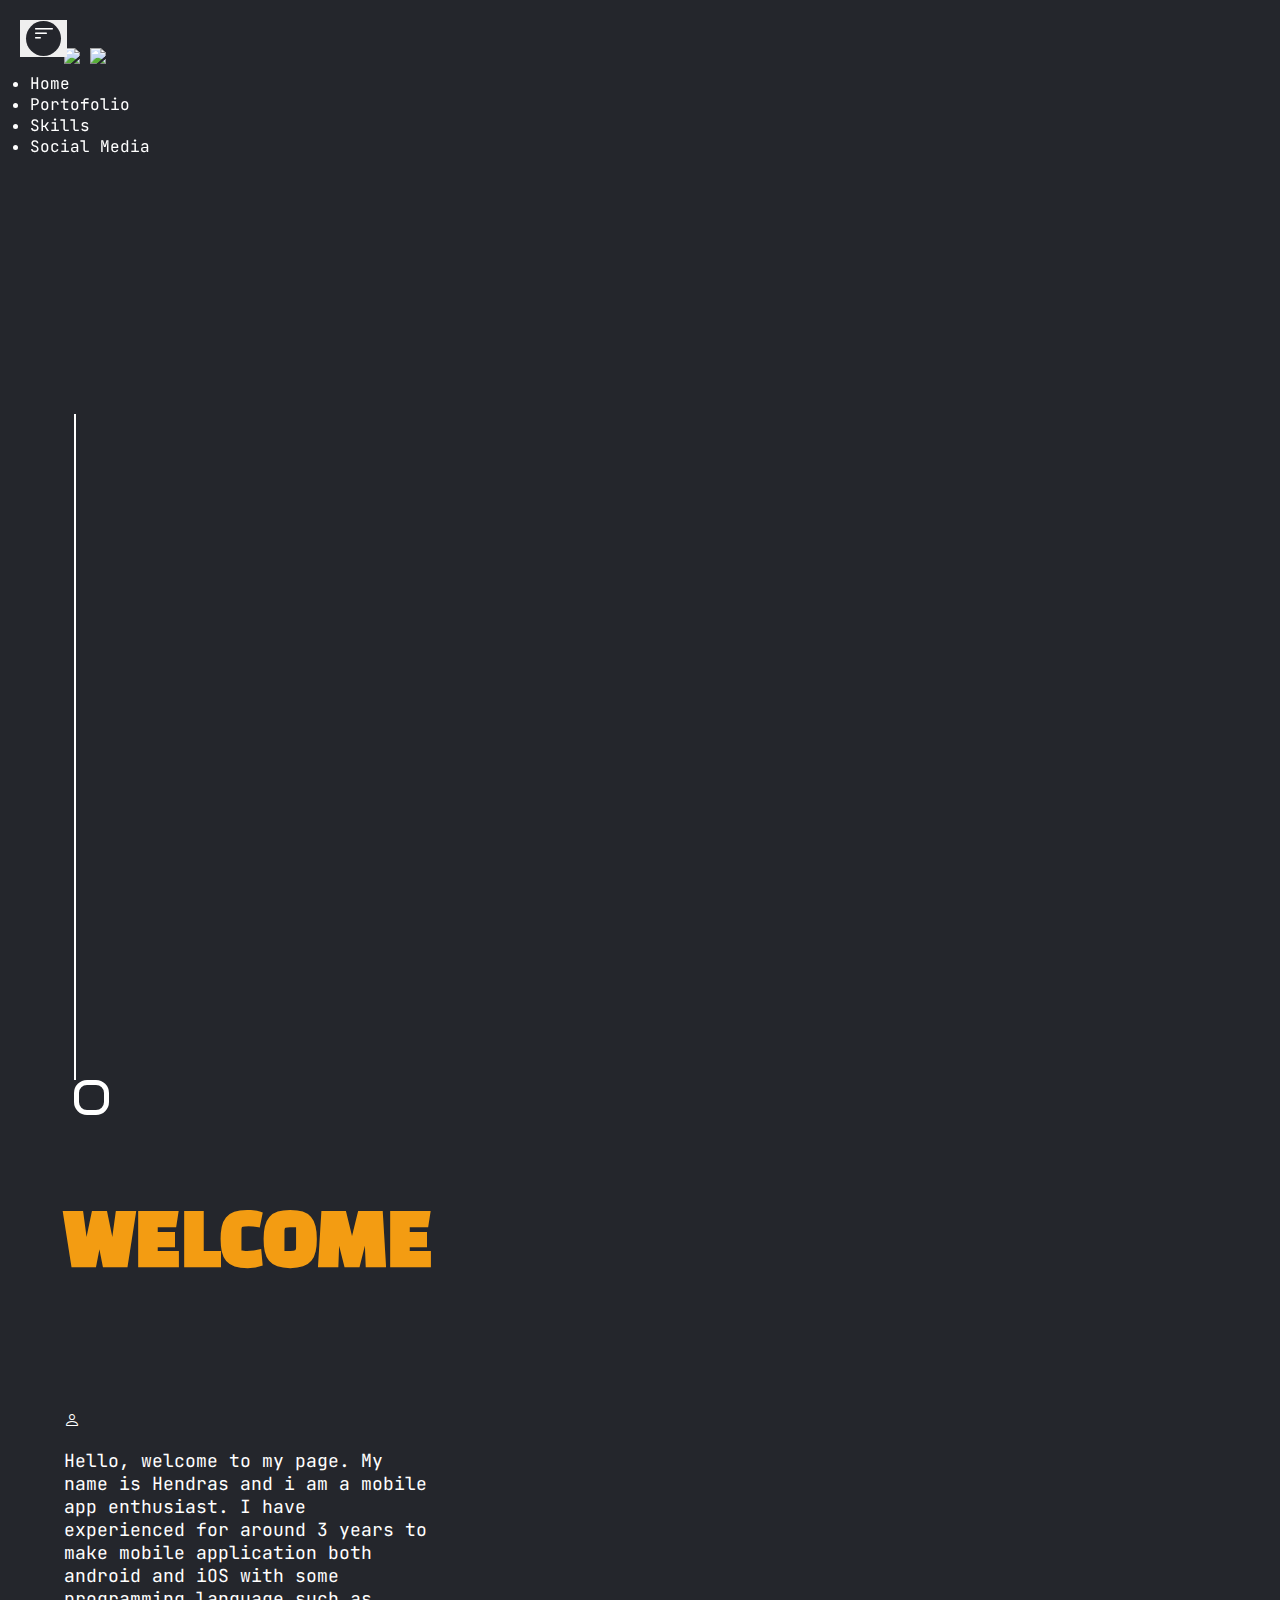
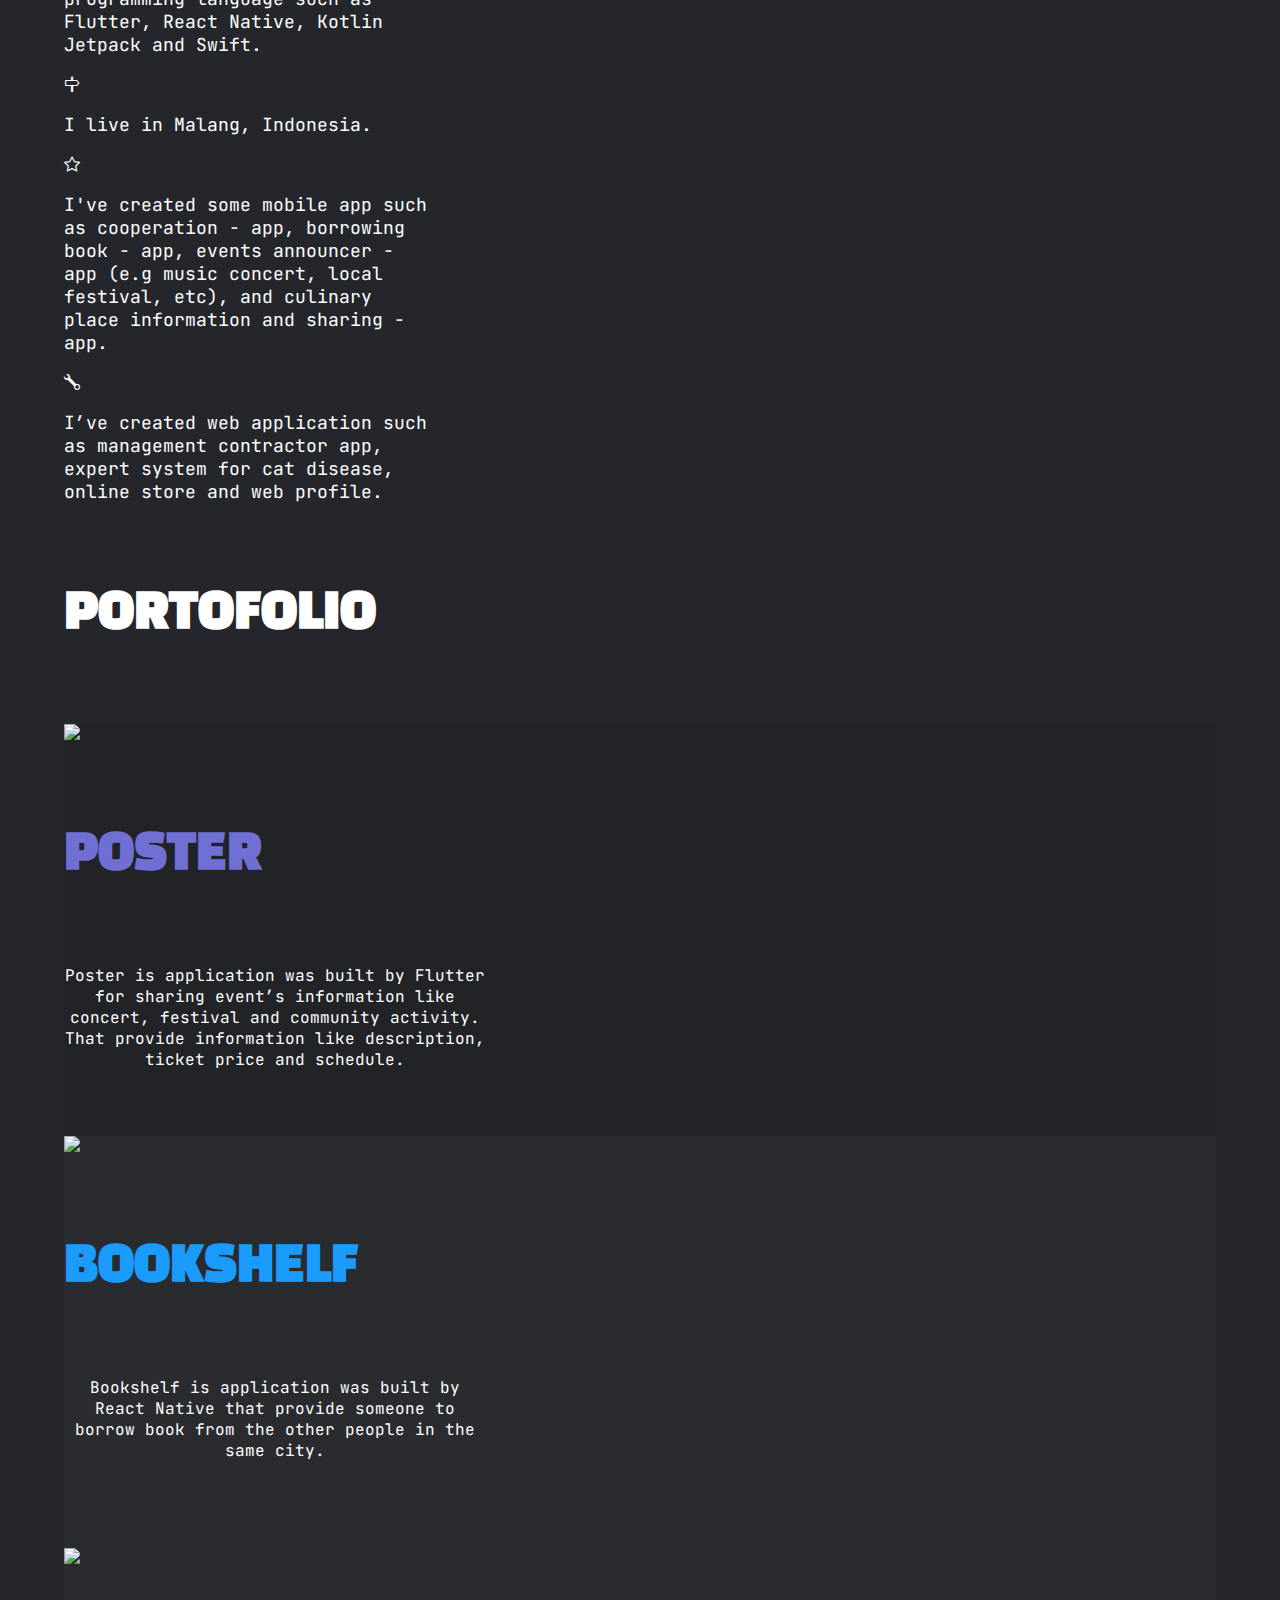
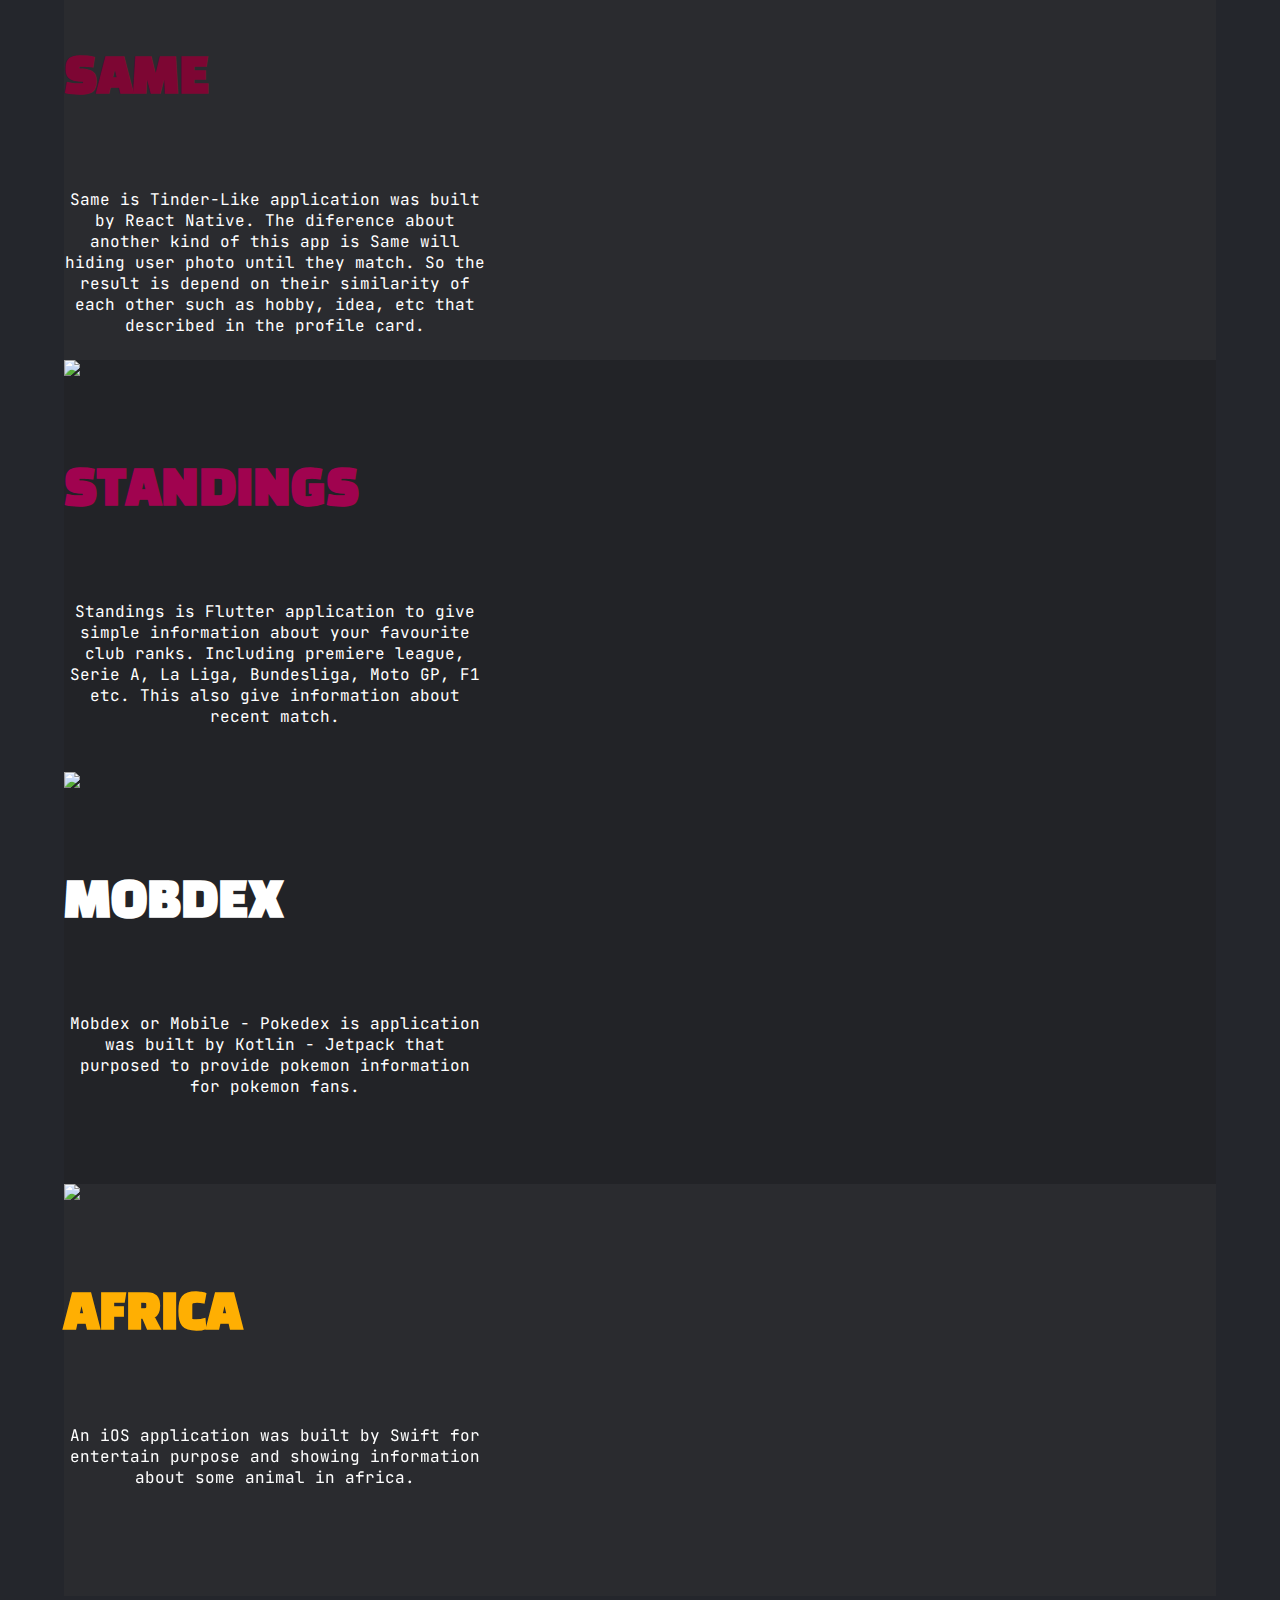
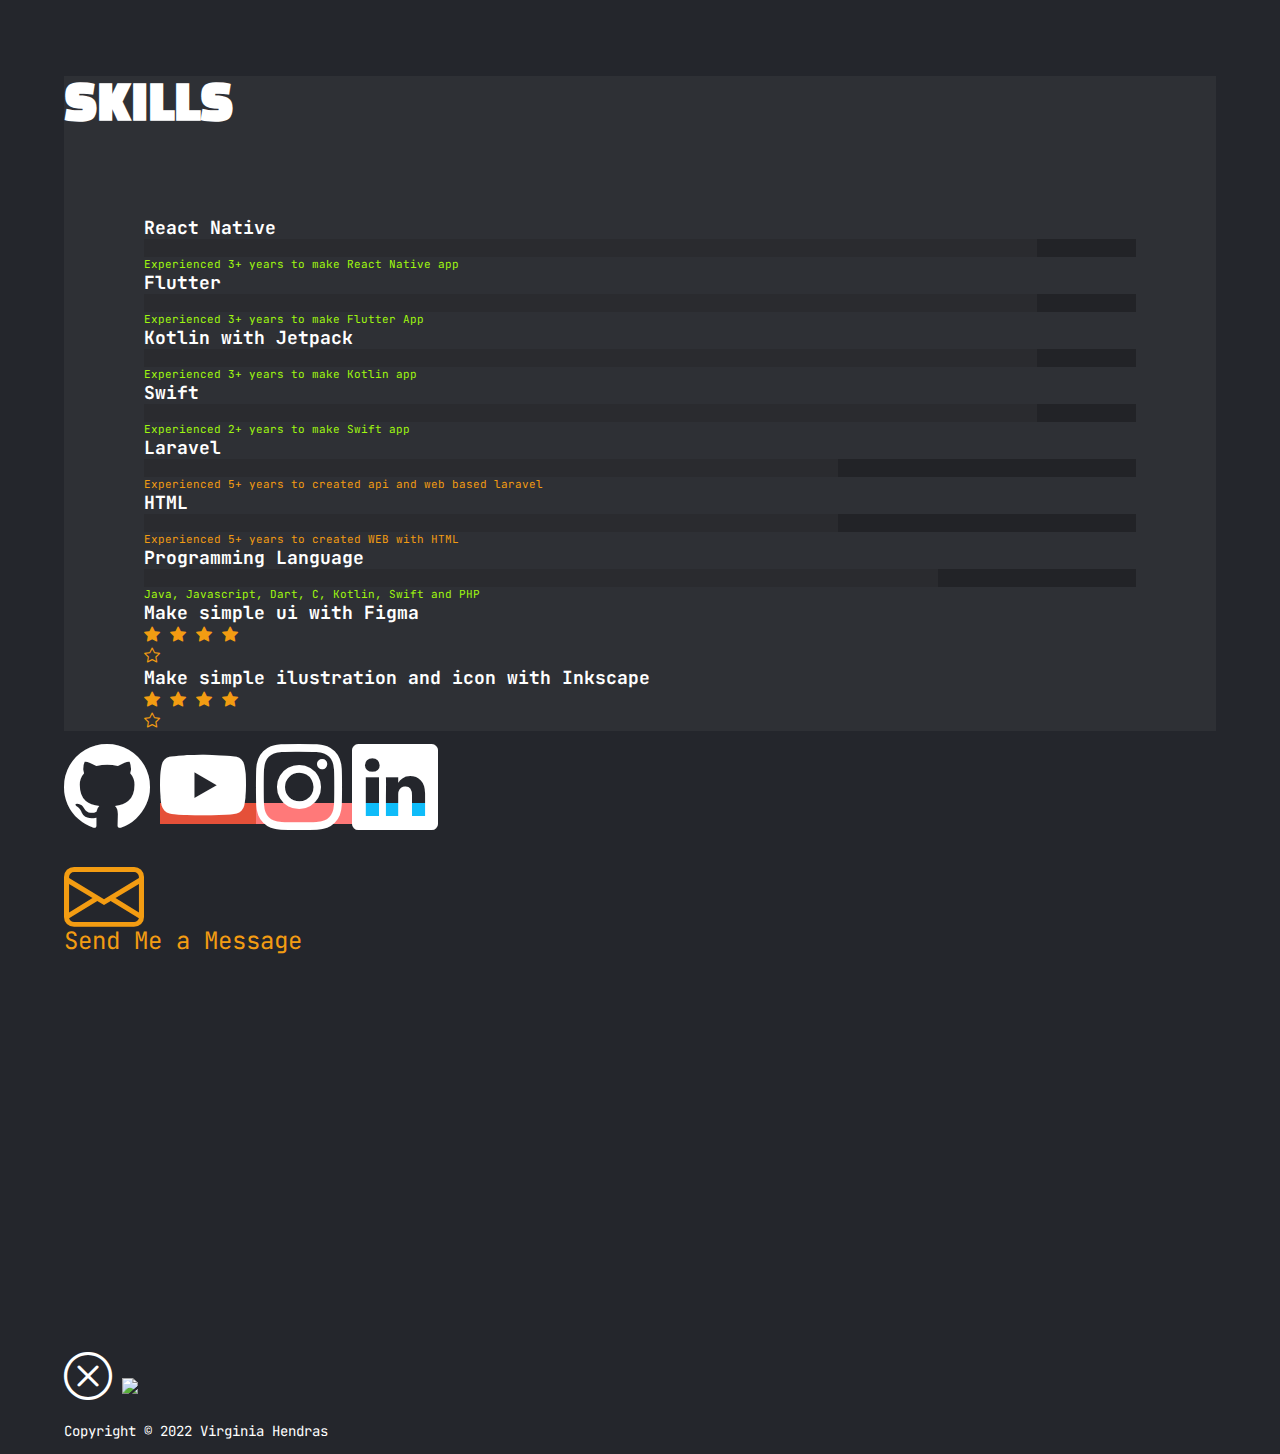
==== index.html @ 64b9069d ":lipstick: Update UI" ====
<!DOCTYPE html>

<html>

<head>
    <meta charset="utf-8">
    <meta name="viewport" content="width=device-width, initial-scale=1, shrink-to-fit=no">

    <!-- FAVICON -->
    <link rel="icon" type="image/x-icon" href="./src/images/favicon.png" />

    <!-- BOOSTRAP -->
    <link href="https://cdn.jsdelivr.net/npm/bootstrap@5.0.2/dist/css/bootstrap.min.css" rel="stylesheet"
        integrity="sha384-EVSTQN3/azprG1Anm3QDgpJLIm9Nao0Yz1ztcQTwFspd3yD65VohhpuuCOmLASjC" crossorigin="anonymous">
    <link rel="stylesheet" href="https://cdn.jsdelivr.net/npm/bootstrap-icons@1.5.0/font/bootstrap-icons.css">

    <!-- GOOGLE FONT -->
    <link href="https://fonts.googleapis.com/css2?family=JetBrains+Mono&display=swap" rel="stylesheet">

    <!-- GOOGLE FONT -->
    <link rel="stylesheet" href="https://fonts.googleapis.com/css?family=Black Han Sans">

    <!-- FEATHER ICON -->
    <script src="https://cdnjs.cloudflare.com/ajax/libs/feather-icons/4.28.0/feather.min.js"
        integrity="sha512-7x3zila4t2qNycrtZ31HO0NnJr8kg2VI67YLoRSyi9hGhRN66FHYWr7Axa9Y1J9tGYHVBPqIjSE1ogHrJTz51g=="
        crossorigin="anonymous" referrerpolicy="no-referrer"></script>

    <!-- CSS -->
    <link href="./src/style.css" rel="stylesheet" />
</head>

<body>
    <div class="main">
        <nav class="navbar navbar-dark menu-button-container">
            <div class="container-fluid">
                <button class="navbar-toggler" type="button" data-bs-toggle="collapse" data-bs-target="#navbarNav"
                    aria-controls="navbarNav" aria-expanded="false" aria-label="Toggle navigation">
                    <div class="d-flex flex-row justify-content-center align-items-center menu-nav-button-container">
                        <i class="bi-filter-left"></i>
                    </div>
                </button>
                <div class="collapse navbar-collapse" id="navbarNav">
                    <ul class="navbar-nav">
                        <li class="nav-item">
                            <a class="nav-link active mt-2" href="#welcome">
                                <div>Home</div>
                            </a>
                        </li>
                        <li class="nav-item">
                            <a class="nav-link" href="#portofolio">
                                <div>Portofolio</div>
                            </a>
                        </li>
                        <li class="nav-item">
                            <a class="nav-link" href="#skills">
                                <div>Skills</div>
                            </a>
                        </li>
                        <li class="nav-item">
                            <a class="nav-link" href="#social-media">
                                <div>Social Media</div>
                            </a>
                        </li>
                    </ul>
                </div>
            </div>
        </nav>

        <div id="welcome">
            <div class="d-flex flex-row justify-content-center">
                <div class="d-flex flex-column align-items-end image-profile-container">
                    <img src="./src/images/profile.jpg" class="mb-3" />
                    <img src="./src/images/mobile-developer-text.png" />
                </div>
                <div class="d-flex align-items-center justify-content-center vertical-divider-container">
                    <div class="vertical-divider">
                    </div>
                    <div class="divider-dot"></div>
                </div>
                <div class="description-profile">
                    <h5 class="welcome-text">WELCOME</h5>
                    <div class="d-flex flex-row mb-3">
                        <i class="bi-person me-3 icon-bullet"></i>
                        <p>
                            Hello, welcome to my page. My name
                            is Hendras and i am a mobile app enthusiast.
                            I have experienced for around 3 years to make mobile application
                            both android and iOS with some programming language such as Flutter, React Native,
                            Kotlin Jetpack and Swift.
                        </p>
                    </div>
                    <div class="d-flex flex-row mb-3">
                        <i class="bi-signpost me-3 icon-bullet"></i>
                        <p>
                            I live in Malang, Indonesia.
                        </p>
                    </div>
                    <div class="d-flex flex-row mb-3">
                        <i class="bi-star me-3 icon-bullet"></i>
                        <p>
                            I've created some mobile app such as
                            cooperation - app, borrowing book
                            - app, events announcer - app (e.g music concert, local festival, etc), and culinary place
                            information and sharing - app.
                        </p>
                    </div>
                    <div class="d-flex flex-row mb-3">
                        <i class="bi-wrench me-3 icon-bullet"></i>
                        <p>
                            I’ve created web application such as management contractor app,
                            expert system for cat disease, online store and web
                            profile.
                        </p>
                    </div>
                </div>
            </div>
        </div>

        <div id="portofolio" class="d-flex flex-column align-items-center">
            <h5 class="mb-5 mr-auto ml-auto subtitle">PORTOFOLIO</h5>
            <div class="row portofilio-list-container">

                <div
                    class="d-flex flex-column justify-content-center align-items-center col-md-6 portofolio-odd portofolio">
                    <img src="./src/images/logo_poster.png" width="100" class="mb-4" />
                    <h5 class="mb-3 mr-auto ml-auto subtitle" id="subtitle-poster">POSTER</h5>
                    <div class="portofolio-desc-container">
                        <p>
                            Poster is application was built by Flutter for sharing event’s information like concert,
                            festival and community activity. That provide information like description, ticket price and
                            schedule.
                        </p>
                    </div>
                </div>

                <div
                    class="d-flex flex-column justify-content-center align-items-center col-md-6 portofolio-even portofolio">
                    <img src="./src/images/logo_bookshelf.png" width="100" class="mb-4" />
                    <h5 class="mb-3 mr-auto ml-auto subtitle" id="subtitle-bookshelf">BOOKSHELF</h5>
                    <div class="portofolio-desc-container">
                        <p>
                            Bookshelf is application was built by React Native that provide someone
                            to borrow book from the other people in the same
                            city.
                        </p>
                    </div>
                </div>

                <div
                    class="d-flex flex-column justify-content-center align-items-center col-md-6 portofolio-even portofolio">
                    <img src="./src/images/logo_same.png" width="100" class="mb-4" />
                    <h5 class="mb-3 mr-auto ml-auto subtitle" id="subtitle-same">SAME</h5>
                    <div class="portofolio-desc-container">
                        <p>
                            Same is Tinder-Like application was built by React Native.
                            The diference about another kind of this app is Same will
                            hiding user photo until they match. So the result is depend on
                            their similarity of each other such as hobby, idea, etc that described
                            in the profile card.
                        </p>
                    </div>
                </div>

                <div
                    class="d-flex flex-column justify-content-center align-items-center col-md-6 portofolio-odd portofolio">
                    <img src="./src/images/logo_standings.png" width="100" class="mb-4" />
                    <h5 class="mb-3 mr-auto ml-auto subtitle" id="subtitle-standings">STANDINGS</h5>
                    <div class="portofolio-desc-container">
                        <p>
                            Standings is Flutter application to give simple information about your
                            favourite club ranks. Including premiere league, Serie A, La Liga, Bundesliga,
                            Moto GP, F1 etc. This also give information about recent match.
                        </p>
                    </div>
                </div>

                <div
                    class="d-flex flex-column justify-content-center align-items-center col-md-6 portofolio-odd portofolio">
                    <img src="./src/images/logo_mobdex.png" width="100" class="mb-4" />
                    <h5 class="mb-3 mr-auto ml-auto subtitle">MOBDEX</h5>
                    <div class="portofolio-desc-container">
                        <p>
                            Mobdex or Mobile - Pokedex is application was built by Kotlin - Jetpack that purposed to
                            provide
                            pokemon information for pokemon fans.
                        </p>
                    </div>
                </div>

                <div
                    class="d-flex flex-column justify-content-center align-items-center col-md-6 portofolio-even portofolio">
                    <img src="./src/images/logo_africa.png" width="100" class="mb-4" />
                    <h5 class="mb-3 mr-auto ml-auto subtitle" id="subtitle-africa">AFRICA</h5>
                    <div class="portofolio-desc-container">
                        <p>
                            An iOS application was built by Swift for entertain purpose and showing information about
                            some animal in africa.
                        </p>
                    </div>
                </div>

            </div>
        </div>

        <div id="skills" class="d-flex flex-column align-items-center pt-5">
            <h5 class="mb-5 subtitle">SKILLS</h5>
            <div class="row skill-list-container">
                <div class="col-md-6 skill-child">
                    <div class="mb-3 proggress-bar-title">React Native</div>
                    <div class="mb-2 proggress-bar-container">
                        <div class="value-proggress-90"></div>
                    </div>
                    <div class="mb-5 proggress-bar-note-green">Experienced 3+ years to make React Native app</div>

                    <div class="mb-3 proggress-bar-title">Flutter</div>
                    <div class="mb-2 proggress-bar-container">
                        <div class="value-proggress-90"></div>
                    </div>
                    <div class="mb-5 proggress-bar-note-green">Experienced 3+ years to make Flutter App</div>

                    <div class="mb-3 proggress-bar-title">Kotlin with Jetpack</div>
                    <div class="mb-2 proggress-bar-container">
                        <div class="value-proggress-90"></div>
                    </div>
                    <div class="mb-5 proggress-bar-note-green">Experienced 3+ years to make Kotlin app</div>

                    <div class="mb-3 proggress-bar-title">Swift</div>
                    <div class="mb-2 proggress-bar-container">
                        <div class="value-proggress-90"></div>
                    </div>
                    <div class="mb-5 proggress-bar-note-green">Experienced 2+ years to make Swift app</div>

                    <div class="mb-3 proggress-bar-title">Laravel</div>
                    <div class="mb-2 proggress-bar-container">
                        <div class="value-proggress-70"></div>
                    </div>
                    <div class="mb-5 proggress-bar-note-yellow">Experienced 5+ years to created api and web based laravel</div>
                </div>
                <div class="col-md-6 skill-child">
                    <div class="mb-3 proggress-bar-title">HTML</div>
                    <div class="mb-2 proggress-bar-container">
                        <div class="value-proggress-70"></div>
                    </div>
                    <div class="mb-5 proggress-bar-note-yellow">Experienced 5+ years to created WEB with HTML</div>

                    <div class="mb-3 proggress-bar-title">Programming Language</div>
                    <div class="mb-2 proggress-bar-container">
                        <div class="value-proggress-80"></div>
                    </div>
                    <div class="mb-5 proggress-bar-note-green">Java, Javascript, Dart, C, Kotlin, Swift and PHP</div>

                    <div class="mb-3 proggress-bar-title">Make simple ui with Figma</div>
                    <div class="d-flex flex-row justify-content-between mb-5 rating-container">
                        <i class="bi-star-fill"></i>
                        <i class="bi-star-fill"></i>
                        <i class="bi-star-fill"></i>
                        <i class="bi-star-fill"></i>
                        <i class="bi-star"></i>
                    </div>

                    <div class="mb-3 proggress-bar-title">Make simple ilustration and icon with Inkscape</div>
                    <div class="d-flex flex-row justify-content-between rating-container mb-5">
                        <i class="bi-star-fill"></i>
                        <i class="bi-star-fill"></i>
                        <i class="bi-star-fill"></i>
                        <i class="bi-star-fill"></i>
                        <i class="bi-star"></i>
                    </div>
                </div>
            </div>
        </div>

        <div id="social-media" class="row">
            <a class="col-md-3 d-flex flex-row justify-content-center align-items-center social-media-container" href="https://github.com/hendzee/hendzee" target="_blank">
                <i class="bi-github"></i>
            </a>

            <a 
                id="gmail"
                class="col-md-3 d-flex flex-row justify-content-center align-items-center social-media-container"
                href="https://www.youtube.com/channel/UC9tHVOBKyO4LxdIcuululTg" 
                target="_blank">

                <i class="bi-youtube"></i>
            </a>

            <a 
                id="instagram"
                class="col-md-3 d-flex flex-row justify-content-center align-items-center social-media-container"
                href="https://www.instagram.com/virginia.hendras/?hl=en" 
                target="_blank">
                
                <i class="bi-instagram"></i>
            </a>

            <a 
                id="linkedin"
                class="col-md-3 d-flex flex-row justify-content-center align-items-center social-media-container"
                href="https://id.linkedin.com/in/virginia-hendras-43b378196" 
                target="_blank">

                <i class="bi-linkedin"></i>
            </a>
        </div>
        <div class="d-flex flex-column justify-content-center align-items-center send-message-container">
            <a href="mailto:hendzcode@gmail.com">
                <div class="d-flex flex-row justify-content-center align-items-center mb-3 send-message-icon-container">
                    <i class="bi bi-envelope"></i>
                </div>
            </a>
            <div class="send-message-text">
                Send Me a Message
            </div>
        </div>

        <!-- Videp Modal Start -->
        <div class="modal fade" id="exampleModal" tabindex="-1" aria-labelledby="exampleModalLabel" aria-hidden="true">
            <div class="modal-dialog modal-dialog-centered">
                <div class="modal-content" style="background-color: transparent;">
                    <div class="d-flex flex-column align-items-center image-modal-container">
                        <i class="bi bi-x-circle close-modal"></i>
                        <img id="sample-source" src="./src/images/preview_poster.png" />
                    </div>
                </div>
            </div>
        </div>
        <!-- Videp Modal End -->

        <div class="mt-5 d-flex align-items-center justify-content-center">
            <p style="font-size: 14px;">Copyright &copy; 2022 Virginia Hendras</p>
        </div>
    </div>
</body>

<footer>
    <!-- JQUERY -->
    <script src="https://cdnjs.cloudflare.com/ajax/libs/jquery/3.6.0/jquery.min.js"
        integrity="sha512-894YE6QWD5I59HgZOGReFYm4dnWc1Qt5NtvYSaNcOP+u1T9qYdvdihz0PPSiiqn/+/3e7Jo4EaG7TubfWGUrMQ=="
        crossorigin="anonymous" referrerpolicy="no-referrer"></script>
    <script src="https://cdn.jsdelivr.net/npm/@popperjs/core@2.9.2/dist/umd/popper.min.js"
        integrity="sha384-IQsoLXl5PILFhosVNubq5LC7Qb9DXgDA9i+tQ8Zj3iwWAwPtgFTxbJ8NT4GN1R8p"
        crossorigin="anonymous"></script>

    <!-- BOOSTRAP -->
    <script src="https://cdn.jsdelivr.net/npm/bootstrap@5.0.2/dist/js/bootstrap.min.js"
        integrity="sha384-cVKIPhGWiC2Al4u+LWgxfKTRIcfu0JTxR+EQDz/bgldoEyl4H0zUF0QKbrJ0EcQF"
        crossorigin="anonymous"></script>

    <script src="https://cdnjs.cloudflare.com/ajax/libs/jquery-migrate/3.3.2/jquery-migrate.min.js"
        integrity="sha512-3fMsI1vtU2e/tVxZORSEeuMhXnT9By80xlmXlsOku7hNwZSHJjwcOBpmy+uu+fyWwGCLkMvdVbHkeoXdAzBv+w=="
        crossorigin="anonymous" referrerpolicy="no-referrer"></script>

    <!-- SCRIPT -->
    <script>
        $(document).ready(function () {
            $(".close-modal").click(function () {
                $('#exampleModal').modal('hide')
            });

            $(".portofolio").each((index, el) => {
                $(el).mouseenter(function () {
                    var images = [
                        "./src/images/preview_poster.png",
                        "./src/images/preview_bookshelf.png",
                        "./src/images/preview_same.png",
                        "./src/images/preview_standings.png",
                        "./src/images/preview_mobdex.png",
                        "./src/images/preview_africa.png",
                    ];

                    $("#sample-source")
                        .removeAttr("src")
                        .attr("src", images[index])

                    $(el).prepend("<div data-bs-toggle='modal' data-bs-target='#exampleModal' id='portofolio-hover'>"
                        + "<div class='d-flex flex-row justify-content-center align-items-center w'>"
                        + "<i class='me-5 bi bi-eye play-btn'></i>"
                        + "<h4 class='subtitle-play-demo'>OPEN IMAGE</h4></div></div>"
                    )
                        .hide()
                        .fadeIn(800);
                });
                $(el).mouseleave(function () {
                    $("#portofolio-hover").remove()
                });
            });
        });
    </script>
</footer>

</html>
---- src/style.css ----
body {
    background-color: #24262C;
    color: white;
    font-family: 'JetBrains Mono', monospace;
}

a {
    text-decoration: none;
}

a, a i {
    color: white;
}

a:hover {
    color: white;
}

.navbar-toggler,
.navbar-toggler:focus,
.navbar-toggler:active,
.navbar-toggler-icon:focus {
    outline: none;
    box-shadow: none;
    border: none;
}

.navbar-nav {
    min-width: 100px;
    background-color: #24262C;
    padding-left: 10px;
}

.main {
    width: 90vw;
    align-self: center;
    margin-left: auto;
    margin-right: auto;
}

.menu-button-container {
    position: fixed;
    top: 20px;
    left: 20px;
}

.menu-nav-button-container {
    width: 35px;
    height: 35px;
    border-radius: 18px;
    background-color: #24262C;
}

.menu-button-container i {
    color: white;
    font-size: 24px;
}

.image-profile-container {
    height: 366px;
}

.image-profile-container img {
    max-height: 366px;
}

.description-profile {
    width: 372px;
}

.description-profile p{
    font-size: 18px;
}

.vertical-divider-container {
    width: 35px;
    margin-left: 10px;
    margin-right: 10px;
    position: relative;
}

.vertical-divider {
    width: 2px;
    height: 666px;
    background-color: white;
}

.divider-dot {
    width: 25px;
    height: 25px;
    background-color: #24262C;
    border-radius: 13px;
    border: 5px solid white;
    position: absolute;
}

.welcome-text {
    font-size: 72px;
    font-family: "Black Han Sans";
    color: #F39C12;
}

icon-bullet {
    color: white;
    width: 24px;
    height: 24px;
}

.subtitle {
    font-size: 48px;
    font-family: "Black Han Sans";
}

#welcome {
    margin-top: 3em;
    margin-bottom: 5em;
}

.portofolio{
    margin-left: auto;
    margin-right: auto;
}

.portofilio-list-container, .skill-list-container {
    width: 100% !important;
}

.portofolio-odd {
    background-color: #222327;
    height: 412px;
    position: relative;
}

.portofolio-odd:hover, .portofolio-even:hover {
    cursor: pointer;
}

#portofolio-hover {
    position: absolute;
    top: 0;
    background-color: black;
    height: 412px;
    width: 100%;
}

#portofolio-hover .w {
    height: 412px;
}

.subtitle-play-demo {
    font-size: 36px;
    font-family: "Black Han Sans";
}

.play-btn {
    font-size: 64px;
}

.portofolio-even {
    background-color: #2A2B2F;
    height: 412px;
    position: relative;
}

.portofolio-desc-container {
    max-width: 422px;
}

.portofolio-desc-container p {
    text-align: center;
}

#subtitle-poster {
    color: #706FD3;
}

#subtitle-bookshelf {
    color: #1B9CFC;
}

#subtitle-standings {
    color: #A0034F;
}

#subtitle-same {
    color: #7D0633;
}

#subtitle-africa {
    color: #FFAF02;
}

#skills {
    background-color: #2E3035;
}

.proggress-bar-container {
    width: 100%;
    height: 18px;
    background-color: #222327;
}

.proggress-bar-title {
    font-weight: 700;
    font-size: 18px;
}

.proggress-bar-note-green {
    font-size: 11px;
    color: #A0F90F;
}

.proggress-bar-note-yellow {
    font-size: 11px;
    color: #F39C12;
}

.value-proggress-90 {
    width: 90%;
    height: 18px;
    background-color: #2A2B2F;
}

.value-proggress-80 {
    width: 80%;
    height: 18px;
    background-color: #2A2B2F;
}

.value-proggress-70 {
    width: 70%;
    height: 18px;
    background-color: #2A2B2F;
}

.rating-container {
    width: 100px;
}

.rating-container i {
    color: #F39C12;
}

.skill-child {
    padding-left: 5em;
    padding-right: 5em;
}

#social-media {
    width: 90vw;
    margin-right: auto;
    margin-left: auto;
}

.social-media-container {
    height: 252px;
}

.social-media-container i {
    font-size: 86px;
}

#instagram {
 background-color: #FF7979;   
}

#linkedin {
    background-color: #0FBCF9;   
}

#gmail {
    background-color: #e55039;
}

.send-message-container {
    height: 500px;
}

.send-message-container i {
    font-size: 80px;
}

.send-message-icon-container {
    width: 80px;
    height: 80px;
}

.send-message-text {
    font-size: 24px;
}

.send-message-container i, .send-message-container .send-message-text {
    color: #F39C12;
}

.image-modal-container {
    width: 100%;
    position: relative;
}

.close-modal {
    font-size: 48px;
}

@media only screen and (min-width: 426px) and (max-width: 768px) {
    .image-profile-container {
        height: 266px;
    }

    .image-profile-container img {
        height: 266px;
    }

    #sample-source{
        max-width: 650px;
    }
}

@media only screen and (min-width: 376px) and (max-width: 425px) {
    .image-profile-container {
        height: 80px;
    }

    .image-profile-container img {
        height: 170px;
    }

    .welcome-text {
        font-size: 36px;
        font-family: "Black Han Sans";
        color: #F39C12;
    }

    .description-profile p{
        font-size: 12px;
    }

    #sample-source{
        max-width: 340px;
    }
}

@media only screen and (min-width: 320px) and (max-width: 375px) {
    .image-profile-container {
        height: 50px;
    }

    .image-profile-container img {
        height: 80px;
    }

    .welcome-text {
        font-size: 24px;
        font-family: "Black Han Sans";
        color: #F39C12;
    }

    .description-profile p{
        font-size: 12px;
    }

    .vertical-divider {
        width: 2px;
        height: 666px;
        background-color: white;
    }

    .subtitle {
        font-size: 36px;
        font-family: "Black Han Sans";
    }

    .skill-child {
        padding-left: 2em;
        padding-right: 2em;
    }

    #sample-source{
        max-width: 300px;
    }
}
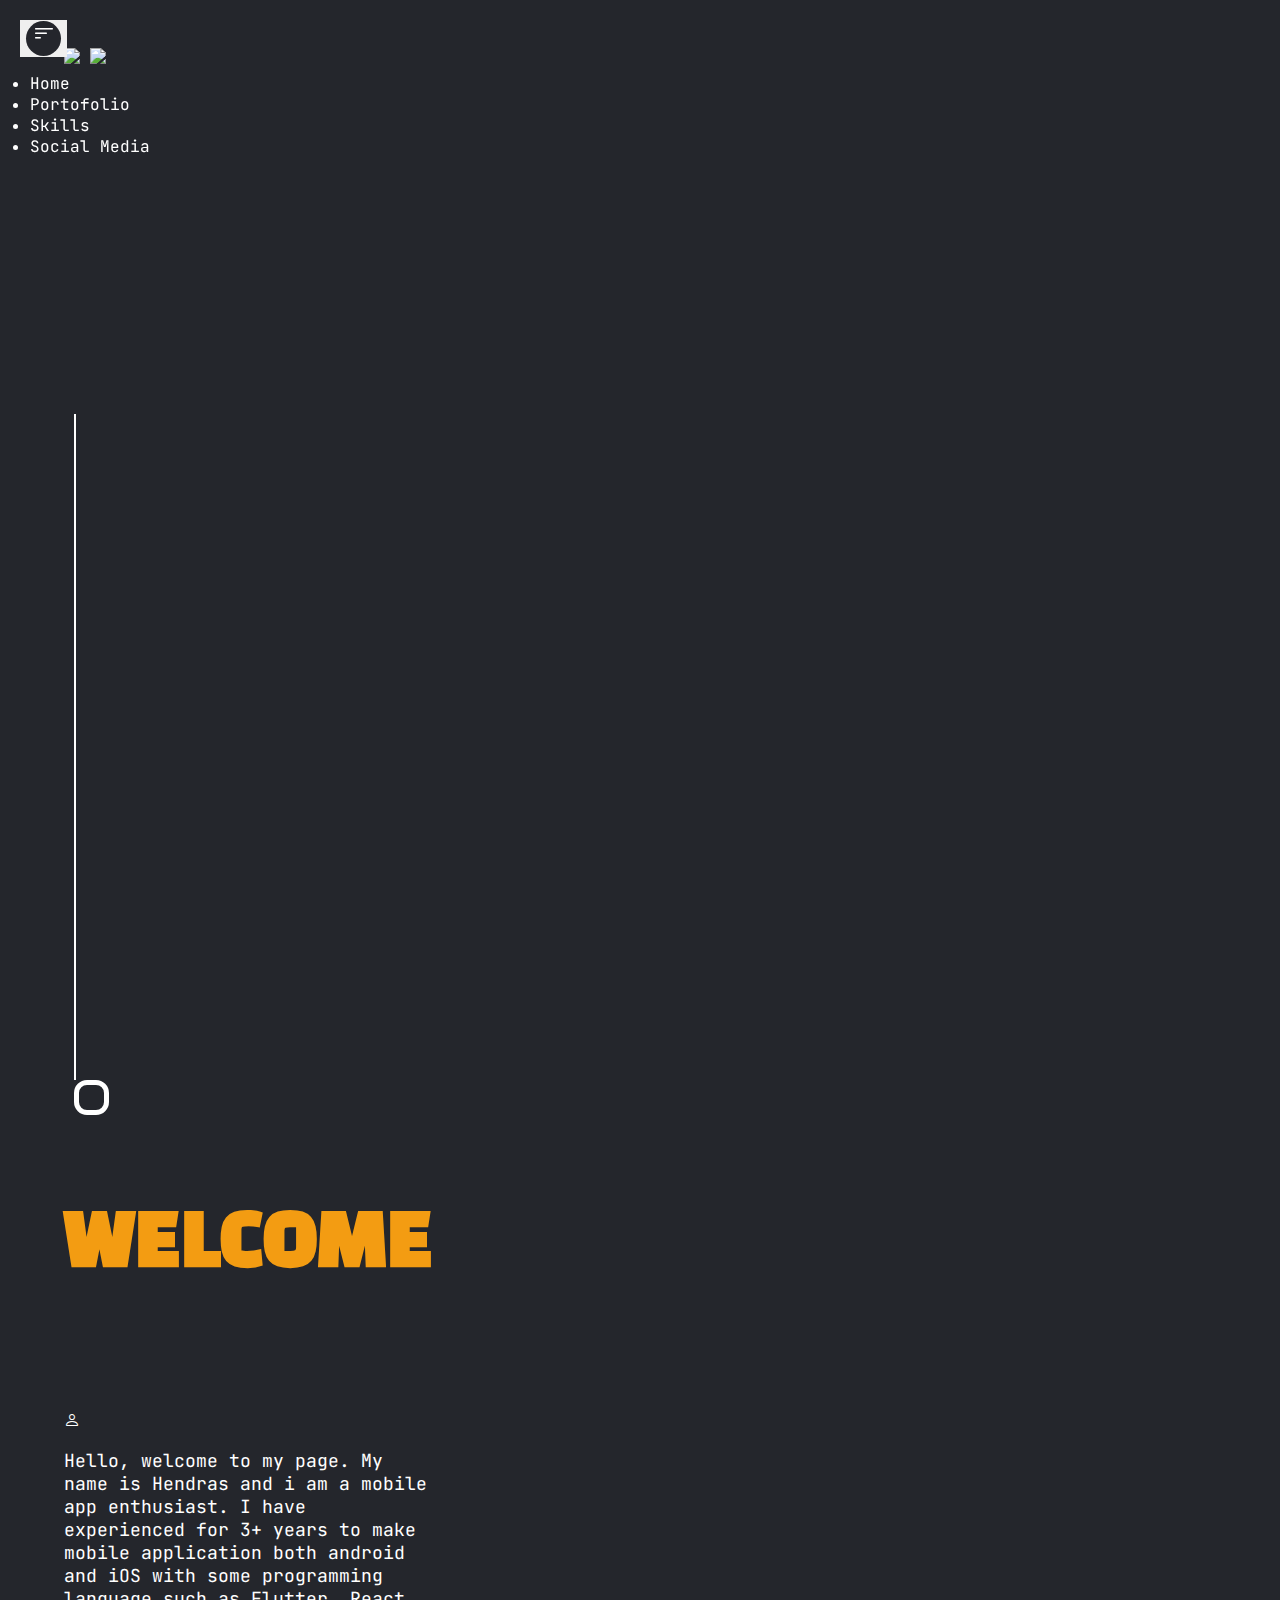
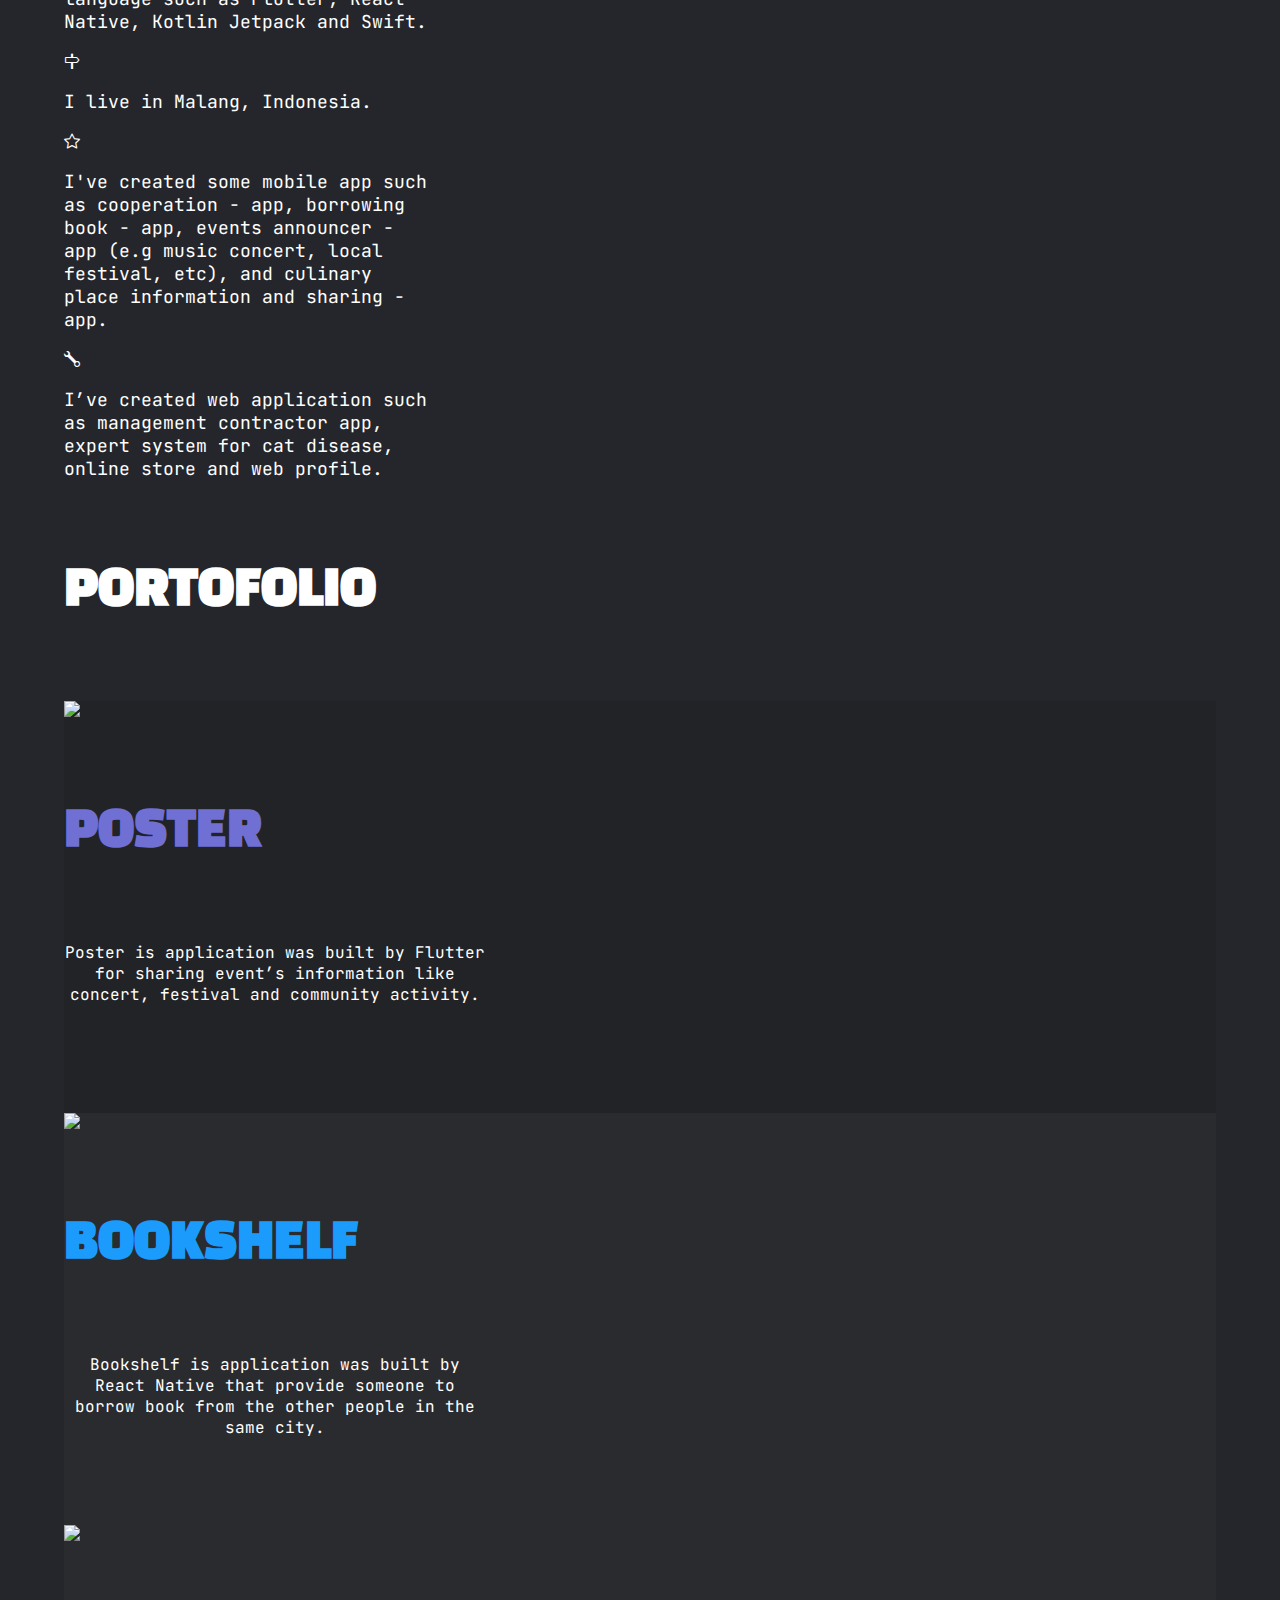
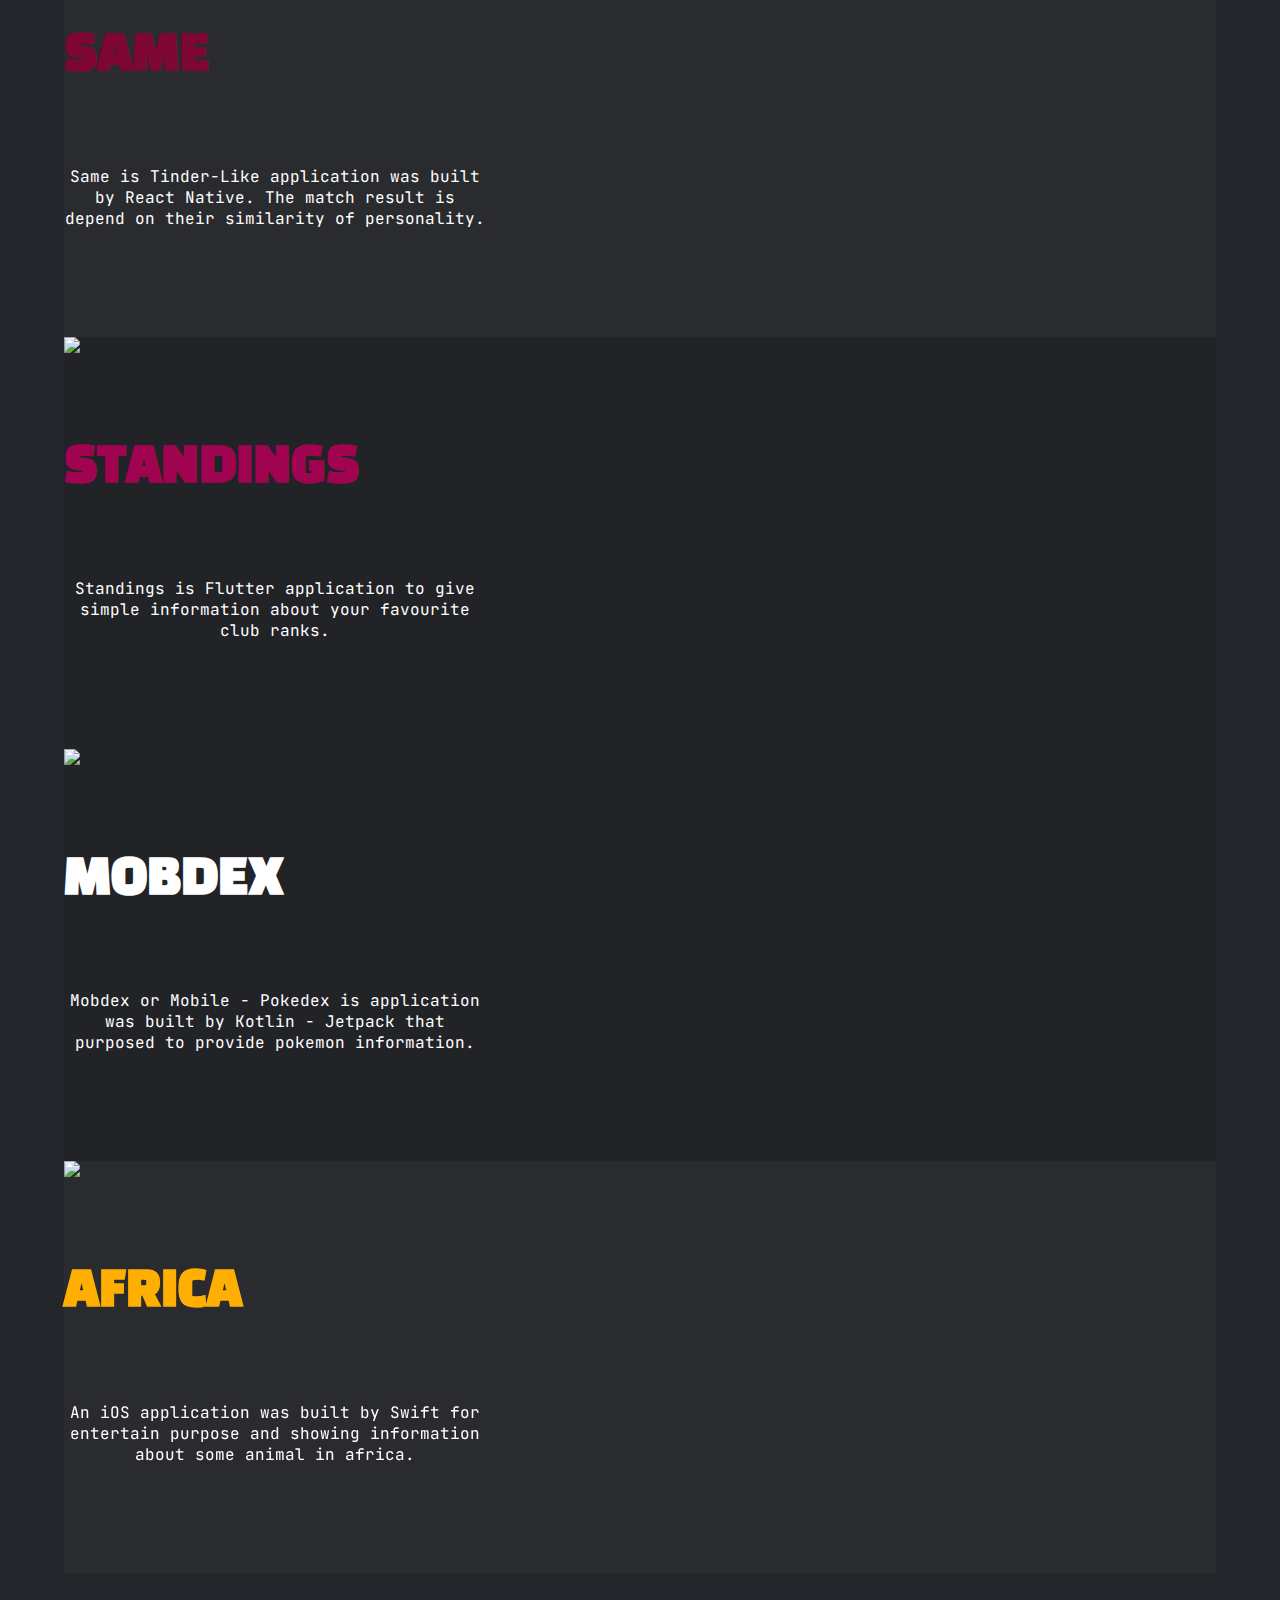
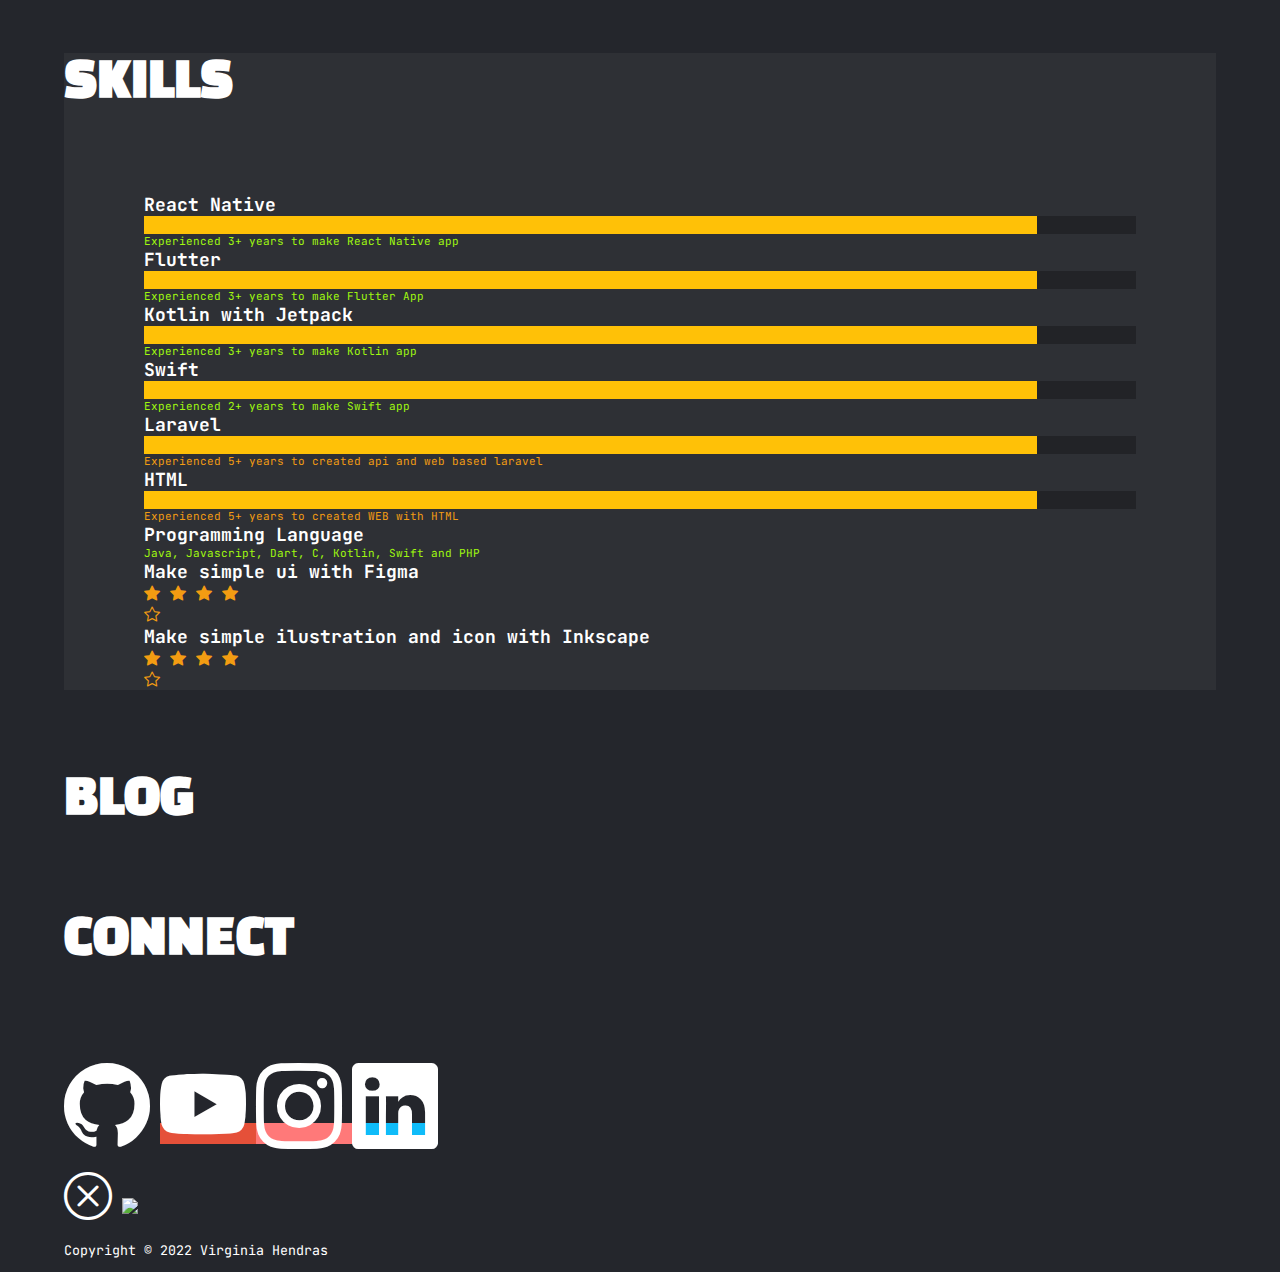
==== commit 622184e1: ":sparkles: Add embeded medium" ====
--- a/index.html
+++ b/index.html
@@ -84,7 +84,7 @@
                         <p>
                             Hello, welcome to my page. My name
                             is Hendras and i am a mobile app enthusiast.
-                            I have experienced for around 3 years to make mobile application
+                            I have experienced for 3+ years to make mobile application
                             both android and iOS with some programming language such as Flutter, React Native,
                             Kotlin Jetpack and Swift.
                         </p>
@@ -127,8 +127,7 @@
                     <div class="portofolio-desc-container">
                         <p>
                             Poster is application was built by Flutter for sharing event’s information like concert,
-                            festival and community activity. That provide information like description, ticket price and
-                            schedule.
+                            festival and community activity.
                         </p>
                     </div>
                 </div>
@@ -153,10 +152,7 @@
                     <div class="portofolio-desc-container">
                         <p>
                             Same is Tinder-Like application was built by React Native.
-                            The diference about another kind of this app is Same will
-                            hiding user photo until they match. So the result is depend on
-                            their similarity of each other such as hobby, idea, etc that described
-                            in the profile card.
+                            The match result is depend on their similarity of personality.
                         </p>
                     </div>
                 </div>
@@ -168,8 +164,7 @@
                     <div class="portofolio-desc-container">
                         <p>
                             Standings is Flutter application to give simple information about your
-                            favourite club ranks. Including premiere league, Serie A, La Liga, Bundesliga,
-                            Moto GP, F1 etc. This also give information about recent match.
+                            favourite club ranks.
                         </p>
                     </div>
                 </div>
@@ -181,8 +176,7 @@
                     <div class="portofolio-desc-container">
                         <p>
                             Mobdex or Mobile - Pokedex is application was built by Kotlin - Jetpack that purposed to
-                            provide
-                            pokemon information for pokemon fans.
+                            provide pokemon information.
                         </p>
                     </div>
                 </div>
@@ -232,22 +226,21 @@
 
                     <div class="mb-3 proggress-bar-title">Laravel</div>
                     <div class="mb-2 proggress-bar-container">
-                        <div class="value-proggress-70"></div>
+                        <div class="value-proggress-90"></div>
                     </div>
                     <div class="mb-5 proggress-bar-note-yellow">Experienced 5+ years to created api and web based laravel</div>
                 </div>
                 <div class="col-md-6 skill-child">
                     <div class="mb-3 proggress-bar-title">HTML</div>
                     <div class="mb-2 proggress-bar-container">
-                        <div class="value-proggress-70"></div>
+                        <div class="value-proggress-90"></div>
                     </div>
                     <div class="mb-5 proggress-bar-note-yellow">Experienced 5+ years to created WEB with HTML</div>
 
                     <div class="mb-3 proggress-bar-title">Programming Language</div>
-                    <div class="mb-2 proggress-bar-container">
-                        <div class="value-proggress-80"></div>
-                    </div>
-                    <div class="mb-5 proggress-bar-note-green">Java, Javascript, Dart, C, Kotlin, Swift and PHP</div>
+                    <div class="mb-5 proggress-bar-note-green">
+                        Java, Javascript, Dart, C, Kotlin, Swift and PHP
+                    </div>
 
                     <div class="mb-3 proggress-bar-title">Make simple ui with Figma</div>
                     <div class="d-flex flex-row justify-content-between mb-5 rating-container">
@@ -270,46 +263,45 @@
             </div>
         </div>
 
-        <div id="social-media" class="row">
-            <a class="col-md-3 d-flex flex-row justify-content-center align-items-center social-media-container" href="https://github.com/hendzee/hendzee" target="_blank">
-                <i class="bi-github"></i>
-            </a>
-
-            <a 
-                id="gmail"
-                class="col-md-3 d-flex flex-row justify-content-center align-items-center social-media-container"
-                href="https://www.youtube.com/channel/UC9tHVOBKyO4LxdIcuululTg" 
-                target="_blank">
-
-                <i class="bi-youtube"></i>
-            </a>
-
-            <a 
-                id="instagram"
-                class="col-md-3 d-flex flex-row justify-content-center align-items-center social-media-container"
-                href="https://www.instagram.com/virginia.hendras/?hl=en" 
-                target="_blank">
-                
-                <i class="bi-instagram"></i>
-            </a>
-
-            <a 
-                id="linkedin"
-                class="col-md-3 d-flex flex-row justify-content-center align-items-center social-media-container"
-                href="https://id.linkedin.com/in/virginia-hendras-43b378196" 
-                target="_blank">
-
-                <i class="bi-linkedin"></i>
-            </a>
-        </div>
-        <div class="d-flex flex-column justify-content-center align-items-center send-message-container">
-            <a href="mailto:hendzcode@gmail.com">
-                <div class="d-flex flex-row justify-content-center align-items-center mb-3 send-message-icon-container">
-                    <i class="bi bi-envelope"></i>
-                </div>
-            </a>
-            <div class="send-message-text">
-                Send Me a Message
+        <div id="blog" class="d-flex flex-column align-items-center pt-5 mb-5">
+            <h5 class="mb-5 mr-auto ml-auto subtitle">BLOG</h5>
+            <div id="article-list-container" class="row article-card-container">
+            </div>
+        </div>
+
+        <div id="social-media" class="d-flex flex-column align-items-center mb-5">
+            <h5 class="mb-5 mr-auto ml-auto subtitle">CONNECT</h5>
+            <div class="row" style="width: 100%;">
+                <a class="col-md-3 d-flex flex-row justify-content-center align-items-center social-media-container" href="https://github.com/hendzee/hendzee" target="_blank">
+                    <i class="bi-github"></i>
+                </a>
+    
+                <a 
+                    id="gmail"
+                    class="col-md-3 d-flex flex-row justify-content-center align-items-center social-media-container"
+                    href="https://www.youtube.com/channel/UC9tHVOBKyO4LxdIcuululTg" 
+                    target="_blank">
+    
+                    <i class="bi-youtube"></i>
+                </a>
+    
+                <a 
+                    id="instagram"
+                    class="col-md-3 d-flex flex-row justify-content-center align-items-center social-media-container"
+                    href="https://www.instagram.com/virginia.hendras/?hl=en" 
+                    target="_blank">
+                    
+                    <i class="bi-instagram"></i>
+                </a>
+    
+                <a 
+                    id="linkedin"
+                    class="col-md-3 d-flex flex-row justify-content-center align-items-center social-media-container"
+                    href="https://id.linkedin.com/in/virginia-hendras-43b378196" 
+                    target="_blank">
+    
+                    <i class="bi-linkedin"></i>
+                </a>
             </div>
         </div>
 
@@ -327,7 +319,7 @@
         <!-- Videp Modal End -->
 
         <div class="mt-5 d-flex align-items-center justify-content-center">
-            <p style="font-size: 14px;">Copyright &copy; 2022 Virginia Hendras</p>
+            <p style="font-size: smaller;">Copyright &copy; 2022 Virginia Hendras</p>
         </div>
     </div>
 </body>
@@ -353,10 +345,14 @@
     <!-- SCRIPT -->
     <script>
         $(document).ready(function () {
+            var haveGetArticle = false;
+            
+            // Show portofolio detail
             $(".close-modal").click(function () {
                 $('#exampleModal').modal('hide')
             });
 
+            // Portofolio animation handler
             $(".portofolio").each((index, el) => {
                 $(el).mouseenter(function () {
                     var images = [
@@ -380,9 +376,45 @@
                         .hide()
                         .fadeIn(800);
                 });
+
                 $(el).mouseleave(function () {
                     $("#portofolio-hover").remove()
                 });
+
+                // Get data articles from medium
+                var data = {rss: "https://medium.com/feed/@hendzcode"}
+
+                $.get("https://api.rss2json.com/v1/api.json?rss_url=https%3A%2F%2Fmedium.com%2Ffeed%2F%40hendzcode", data, (response) => {
+                    if (haveGetArticle) return;
+
+                    //Checking Response Status
+                    if (response.status == 'ok') {
+                        console.log(response)
+
+                        haveGetArticle = true;
+
+                        for (let i=0; i<response.items.length; i++) {
+                            let currentArticle = response.items[i];
+
+                            $("#article-list-container").append(
+                                '<div class="col-md-6 p-2">'
+                                    + '<div class="article-card">'
+                                    + '<img class="article-img" src="' + currentArticle.thumbnail + '" />'
+                                    + '<a href="' + currentArticle.link + '" target="_blank"><div class="article-link-container">'
+                                    + '<h5>open article</h5>'
+                                    + '</div></a>'
+                                    + '<div class="article-info">'
+                                    + '<h3 class="mb-2">' + currentArticle.title.substr(0, 60) + '</h3>'
+                                    + '<div class="article-date"><h6 class="mb-2"><i class="bi-calendar me-2"></i>' + currentArticle.pubDate + '</h6></div>'
+                                    + '<div class="article-date"><h6 class="mb-3"><i class="bi-person me-2"></i>' + currentArticle.author + '</h6></div>'
+                                    + '<p>' + currentArticle.description.replace(/<[^>]+>/g, '').substr(0, 150) + 
+                                        '...' + '</p>'
+                                    + '</div>'
+                                    + '</div>'
+                                    + '</div>'
+                            );
+                        }
+                }});
             });
         });
     </script>
--- a/src/style.css
+++ b/src/style.css
@@ -218,7 +218,7 @@
 .value-proggress-90 {
     width: 90%;
     height: 18px;
-    background-color: #2A2B2F;
+    background-color: #ffc107;
 }
 
 .value-proggress-80 {
@@ -272,27 +272,6 @@
     background-color: #e55039;
 }
 
-.send-message-container {
-    height: 500px;
-}
-
-.send-message-container i {
-    font-size: 80px;
-}
-
-.send-message-icon-container {
-    width: 80px;
-    height: 80px;
-}
-
-.send-message-text {
-    font-size: 24px;
-}
-
-.send-message-container i, .send-message-container .send-message-text {
-    color: #F39C12;
-}
-
 .image-modal-container {
     width: 100%;
     position: relative;
@@ -300,6 +279,66 @@
 
 .close-modal {
     font-size: 48px;
+}
+
+.article-card-container{ 
+    background-color: #2e3035; 
+    width: 100%
+}
+
+.article-card {
+    height: 400px;
+    background-color: #0FBCF9;
+    position: relative;
+}
+
+.article-link-container {
+    position: absolute;
+    right: 0px;
+    top: 0px;
+    padding-left: 15px;
+    padding-top: 10px;
+    padding-right: 15px;
+    background-color: #F39C12;
+    opacity: 1;
+}
+
+.article-link-container:hover {
+    opacity: 0.8;
+    cursor: pointer;
+}
+
+.article-link-container h5 {
+    font-size: 1em;
+}
+
+.article-img {
+    object-fit: cover;
+    width: 100%;
+    height: 400px;
+    position: absolute;
+}
+
+.article-info {
+    background-color: rgba(36, 38, 44, 1);
+    position: absolute;
+    bottom: 0;
+    padding: 25px;
+    width: 100%;
+}
+
+.article-info h3 {
+    font-size: medium;
+    font-weight: bolder;
+}
+
+.article-info p {
+    font-size: small;
+}
+
+.article-date h6 {
+    color: #6c757d;
+    font-size: smaller;
 }
 
 @media only screen and (min-width: 426px) and (max-width: 768px) {
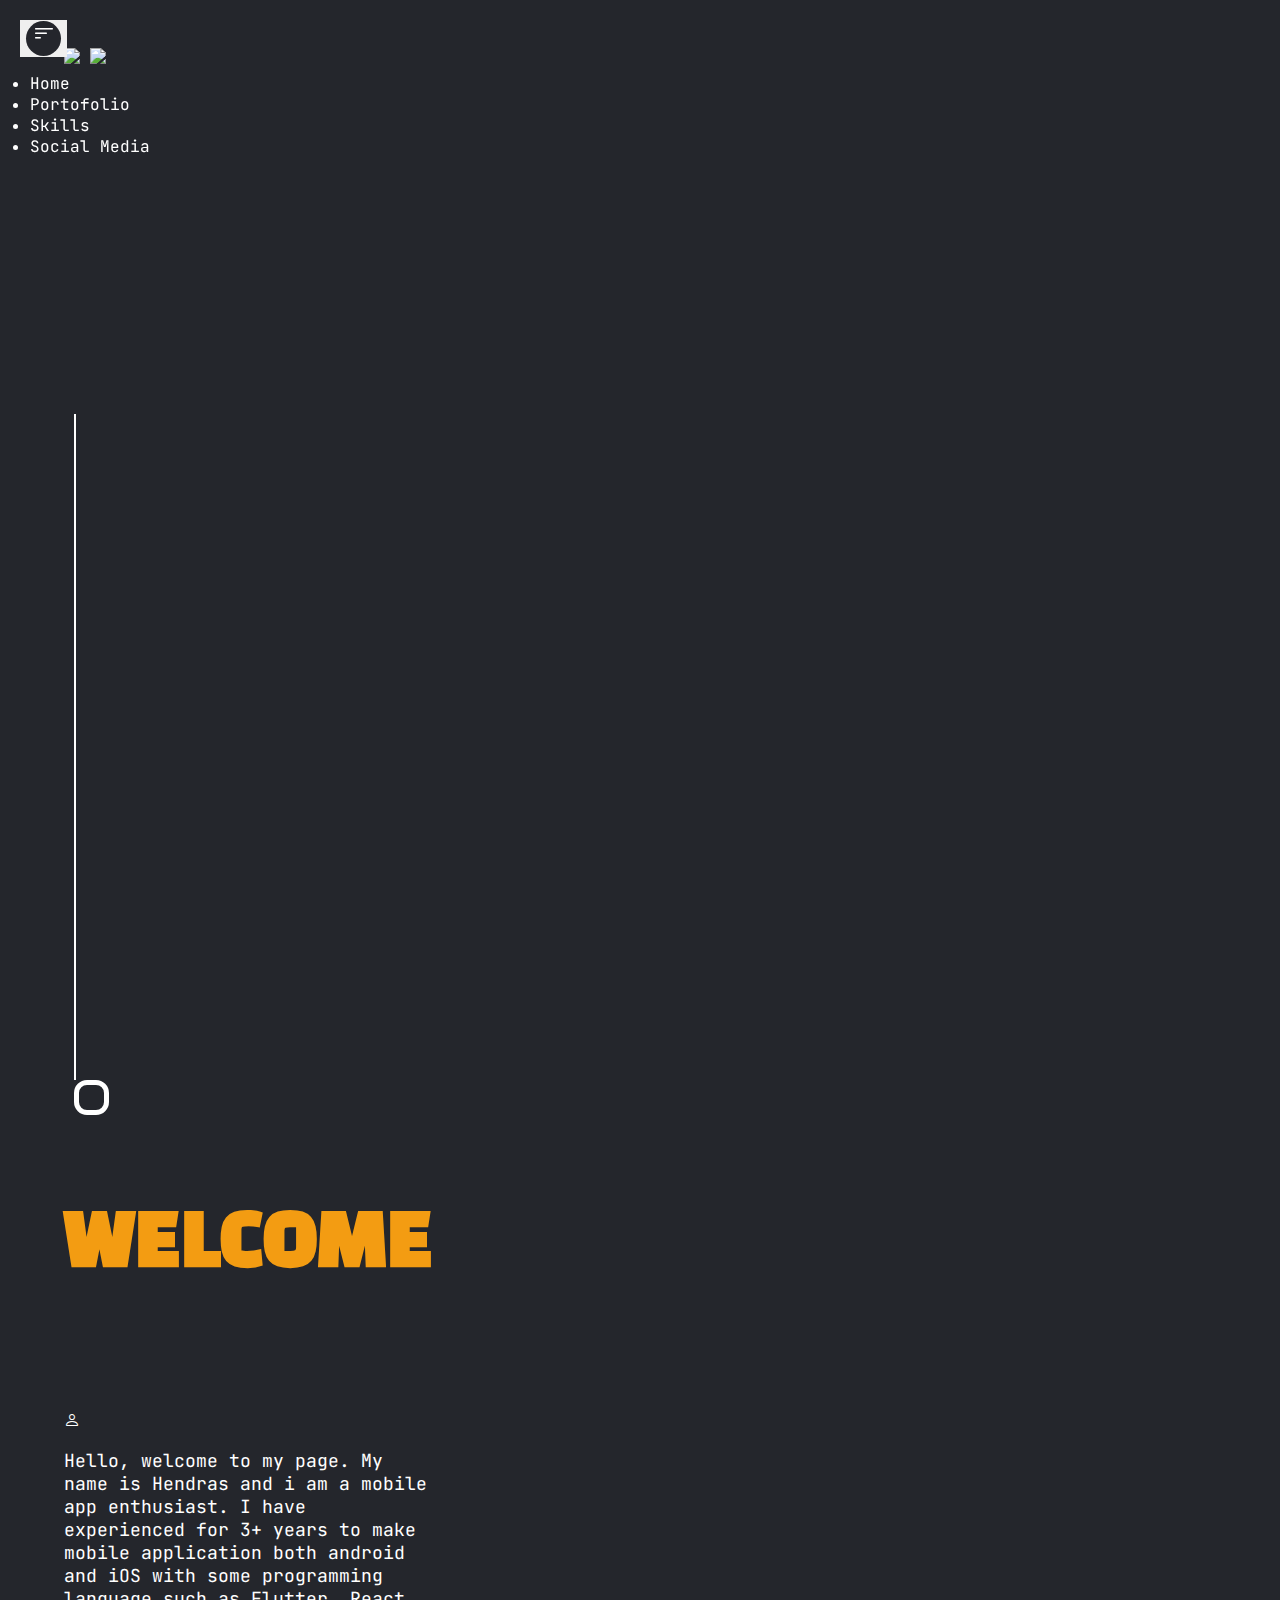
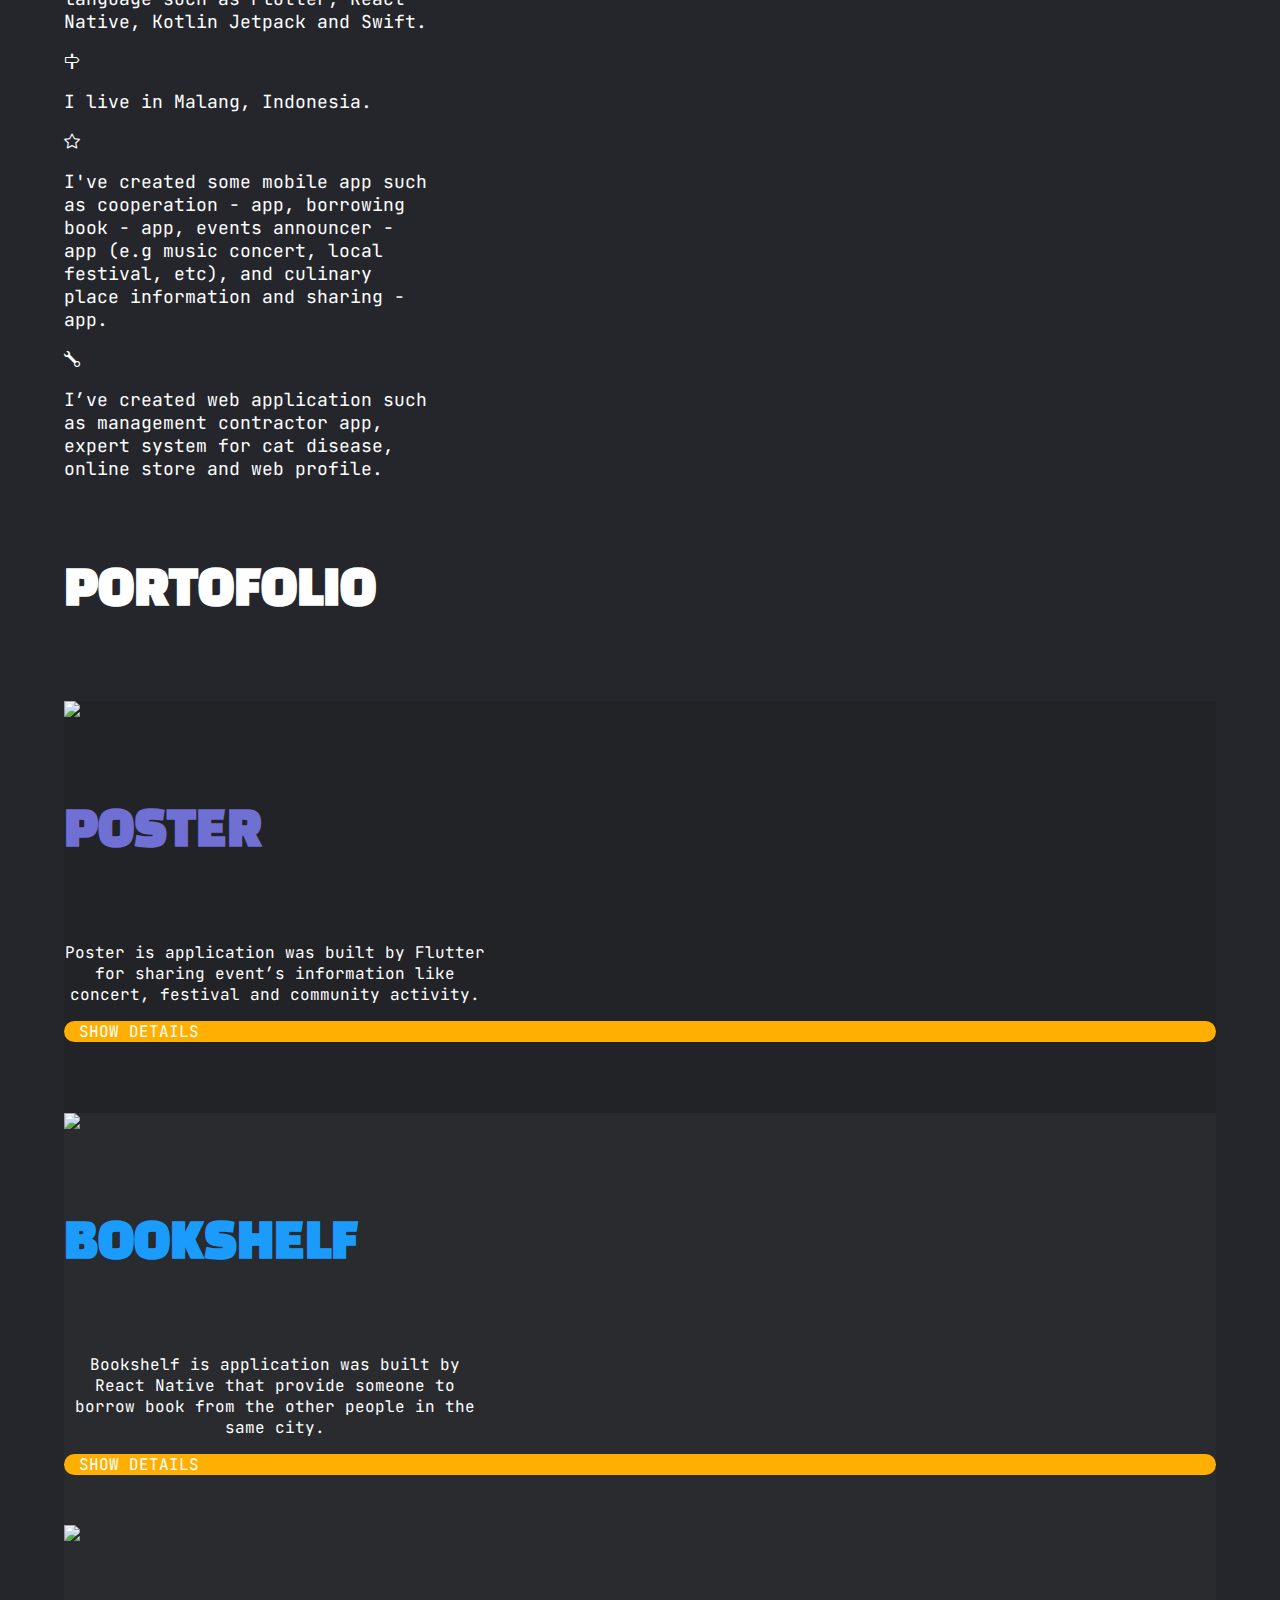
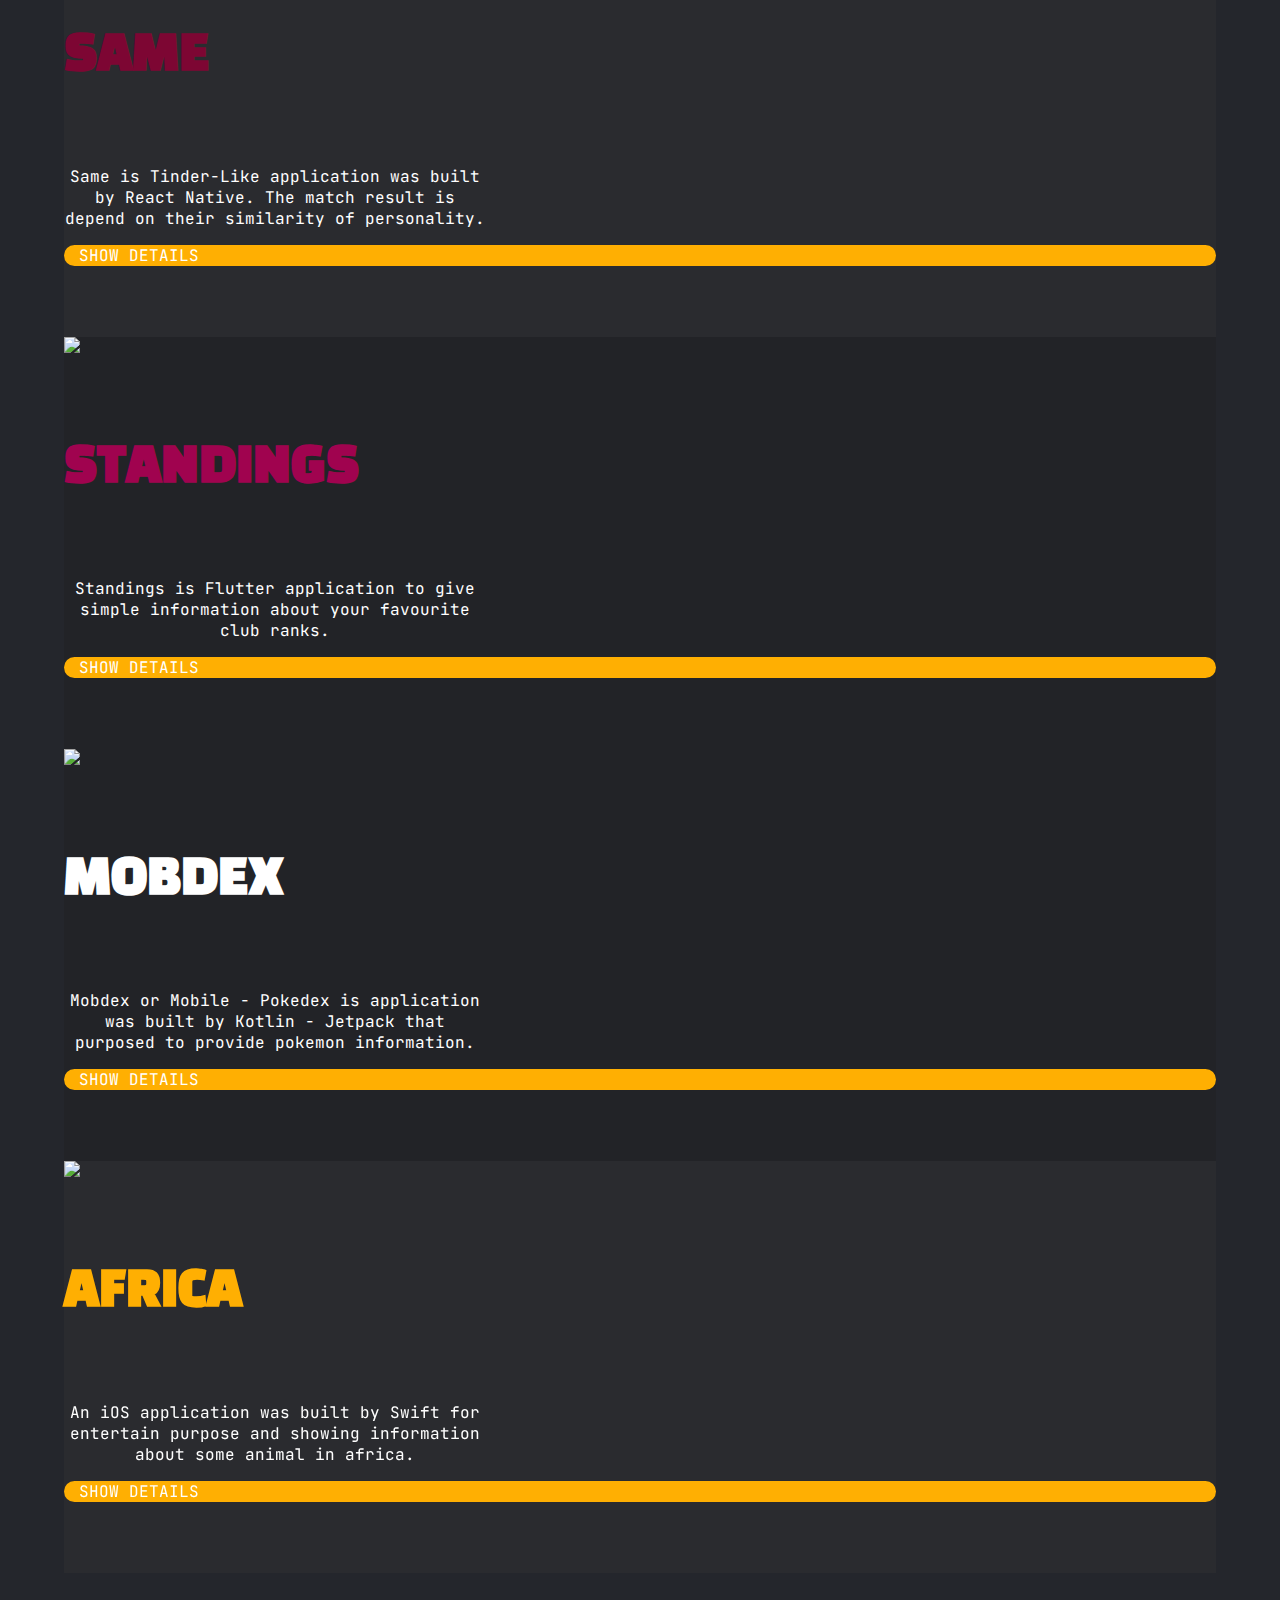
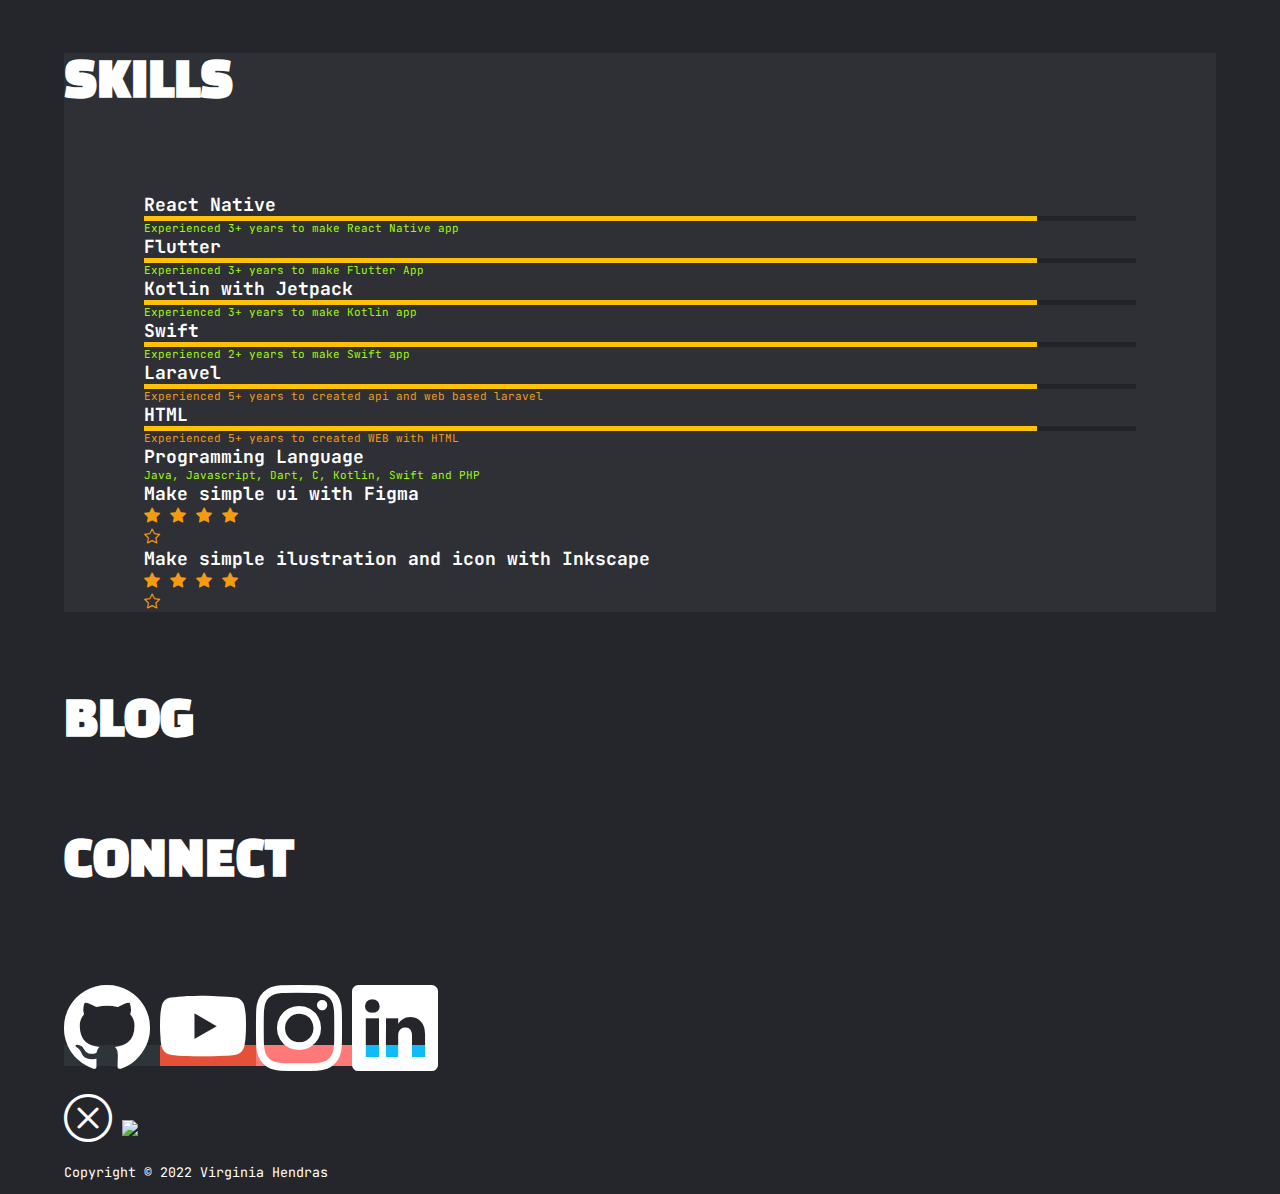
==== commit 28041a67: ":lipstick: Update some UI" ====
--- a/index.html
+++ b/index.html
@@ -130,6 +130,9 @@
                             festival and community activity.
                         </p>
                     </div>
+                    <div class="porto-detail">
+                        SHOW DETAILS
+                    </div>
                 </div>
 
                 <div
@@ -143,6 +146,9 @@
                             city.
                         </p>
                     </div>
+                    <div class="porto-detail">
+                        SHOW DETAILS
+                    </div>
                 </div>
 
                 <div
@@ -155,6 +161,9 @@
                             The match result is depend on their similarity of personality.
                         </p>
                     </div>
+                    <div class="porto-detail">
+                        SHOW DETAILS
+                    </div>
                 </div>
 
                 <div
@@ -167,6 +176,9 @@
                             favourite club ranks.
                         </p>
                     </div>
+                    <div class="porto-detail">
+                        SHOW DETAILS
+                    </div>
                 </div>
 
                 <div
@@ -179,6 +191,9 @@
                             provide pokemon information.
                         </p>
                     </div>
+                    <div class="porto-detail">
+                        SHOW DETAILS
+                    </div>
                 </div>
 
                 <div
@@ -190,6 +205,9 @@
                             An iOS application was built by Swift for entertain purpose and showing information about
                             some animal in africa.
                         </p>
+                    </div>
+                    <div class="porto-detail">
+                        SHOW DETAILS
                     </div>
                 </div>
 
@@ -265,14 +283,16 @@
 
         <div id="blog" class="d-flex flex-column align-items-center pt-5 mb-5">
             <h5 class="mb-5 mr-auto ml-auto subtitle">BLOG</h5>
-            <div id="article-list-container" class="row article-card-container">
+            <div id="article-list-container" class="row article-card-container p-2">
             </div>
         </div>
 
         <div id="social-media" class="d-flex flex-column align-items-center mb-5">
             <h5 class="mb-5 mr-auto ml-auto subtitle">CONNECT</h5>
             <div class="row" style="width: 100%;">
-                <a class="col-md-3 d-flex flex-row justify-content-center align-items-center social-media-container" href="https://github.com/hendzee/hendzee" target="_blank">
+                <a 
+                    id="github"
+                    class="col-md-3 d-flex flex-row justify-content-center align-items-center social-media-container" href="https://github.com/hendzee/hendzee" target="_blank">
                     <i class="bi-github"></i>
                 </a>
     
@@ -305,7 +325,7 @@
             </div>
         </div>
 
-        <!-- Videp Modal Start -->
+        <!-- Details Modal Start -->
         <div class="modal fade" id="exampleModal" tabindex="-1" aria-labelledby="exampleModalLabel" aria-hidden="true">
             <div class="modal-dialog modal-dialog-centered">
                 <div class="modal-content" style="background-color: transparent;">
@@ -316,7 +336,7 @@
                 </div>
             </div>
         </div>
-        <!-- Videp Modal End -->
+        <!-- Details Modal End -->
 
         <div class="mt-5 d-flex align-items-center justify-content-center">
             <p style="font-size: smaller;">Copyright &copy; 2022 Virginia Hendras</p>
@@ -346,75 +366,65 @@
     <script>
         $(document).ready(function () {
             var haveGetArticle = false;
+
+             // Get data articles from medium
+             var data = {rss: "https://medium.com/feed/@hendzcode"}
+
+            $.get("https://api.rss2json.com/v1/api.json?rss_url=https%3A%2F%2Fmedium.com%2Ffeed%2F%40hendzcode", data, (response) => {
+                if (haveGetArticle) return;
+
+                //Checking Response Status
+                if (response.status == 'ok') {
+                    haveGetArticle = true;
+
+                    for (let i=0; i<response.items.length; i++) {
+                        let currentArticle = response.items[i];
+
+                        $("#article-list-container").append(
+                            '<div class="col-md-6 p-2">'
+                                + '<div class="article-card">'
+                                + '<img class="article-img" src="' + currentArticle.thumbnail + '" />'
+                                + '<a href="' + currentArticle.link + '" target="_blank"><div class="article-link-container">'
+                                + '<h5>open article</h5>'
+                                + '</div></a>'
+                                + '<div class="article-info">'
+                                + '<h3 class="mb-2">' + currentArticle.title.substr(0, 60) + '</h3>'
+                                + '<div class="article-date"><h6 class="mb-3"><i class="bi-calendar me-2"></i>' + currentArticle.pubDate +  '<i class="bi-person ms-2 me-2"></i>' + currentArticle.author + '</h6></div>'
+                                + '<p>' + currentArticle.description.replace(/<[^>]+>/g, '').substr(0, 150) + 
+                                    '...' + '</p>'
+                                + '</div>'
+                                + '</div>'
+                                + '</div>'
+                        );
+                    }
+            }});
             
-            // Show portofolio detail
+
             $(".close-modal").click(function () {
                 $('#exampleModal').modal('hide')
             });
 
             // Portofolio animation handler
-            $(".portofolio").each((index, el) => {
-                $(el).mouseenter(function () {
-                    var images = [
-                        "./src/images/preview_poster.png",
-                        "./src/images/preview_bookshelf.png",
-                        "./src/images/preview_same.png",
-                        "./src/images/preview_standings.png",
-                        "./src/images/preview_mobdex.png",
-                        "./src/images/preview_africa.png",
-                    ];
-
+            $(".porto-detail").each((index, el) => {
+                var images = [
+                    "./src/images/preview_poster.png",
+                    "./src/images/preview_bookshelf.png",
+                    "./src/images/preview_same.png",
+                    "./src/images/preview_standings.png",
+                    "./src/images/preview_mobdex.png",
+                    "./src/images/preview_africa.png",
+                ];
+
+                $(el).on('click', () => {
                     $("#sample-source")
                         .removeAttr("src")
                         .attr("src", images[index])
-
-                    $(el).prepend("<div data-bs-toggle='modal' data-bs-target='#exampleModal' id='portofolio-hover'>"
-                        + "<div class='d-flex flex-row justify-content-center align-items-center w'>"
-                        + "<i class='me-5 bi bi-eye play-btn'></i>"
-                        + "<h4 class='subtitle-play-demo'>OPEN IMAGE</h4></div></div>"
-                    )
-                        .hide()
-                        .fadeIn(800);
-                });
-
-                $(el).mouseleave(function () {
-                    $("#portofolio-hover").remove()
-                });
-
-                // Get data articles from medium
-                var data = {rss: "https://medium.com/feed/@hendzcode"}
-
-                $.get("https://api.rss2json.com/v1/api.json?rss_url=https%3A%2F%2Fmedium.com%2Ffeed%2F%40hendzcode", data, (response) => {
-                    if (haveGetArticle) return;
-
-                    //Checking Response Status
-                    if (response.status == 'ok') {
-                        console.log(response)
-
-                        haveGetArticle = true;
-
-                        for (let i=0; i<response.items.length; i++) {
-                            let currentArticle = response.items[i];
-
-                            $("#article-list-container").append(
-                                '<div class="col-md-6 p-2">'
-                                    + '<div class="article-card">'
-                                    + '<img class="article-img" src="' + currentArticle.thumbnail + '" />'
-                                    + '<a href="' + currentArticle.link + '" target="_blank"><div class="article-link-container">'
-                                    + '<h5>open article</h5>'
-                                    + '</div></a>'
-                                    + '<div class="article-info">'
-                                    + '<h3 class="mb-2">' + currentArticle.title.substr(0, 60) + '</h3>'
-                                    + '<div class="article-date"><h6 class="mb-2"><i class="bi-calendar me-2"></i>' + currentArticle.pubDate + '</h6></div>'
-                                    + '<div class="article-date"><h6 class="mb-3"><i class="bi-person me-2"></i>' + currentArticle.author + '</h6></div>'
-                                    + '<p>' + currentArticle.description.replace(/<[^>]+>/g, '').substr(0, 150) + 
-                                        '...' + '</p>'
-                                    + '</div>'
-                                    + '</div>'
-                                    + '</div>'
-                            );
-                        }
-                }});
+                })
+
+
+                $(el)
+                    .attr("data-bs-toggle", "modal")
+                    .attr("data-bs-target", '#exampleModal')
             });
         });
     </script>
--- a/src/style.css
+++ b/src/style.css
@@ -131,20 +131,15 @@
     position: relative;
 }
 
-.portofolio-odd:hover, .portofolio-even:hover {
+.porto-detail {
+    background-color: #FFAF02;
+    padding-left: 15px;
+    padding-right: 15px;
+    border-radius: 12px;
+}
+
+.porto-detail:hover {
     cursor: pointer;
-}
-
-#portofolio-hover {
-    position: absolute;
-    top: 0;
-    background-color: black;
-    height: 412px;
-    width: 100%;
-}
-
-#portofolio-hover .w {
-    height: 412px;
 }
 
 .subtitle-play-demo {
@@ -196,7 +191,7 @@
 
 .proggress-bar-container {
     width: 100%;
-    height: 18px;
+    height: 5px;
     background-color: #222327;
 }
 
@@ -217,19 +212,19 @@
 
 .value-proggress-90 {
     width: 90%;
-    height: 18px;
+    height: 5px;
     background-color: #ffc107;
 }
 
 .value-proggress-80 {
     width: 80%;
-    height: 18px;
+    height: 5px;
     background-color: #2A2B2F;
 }
 
 .value-proggress-70 {
     width: 70%;
-    height: 18px;
+    height: 5px;
     background-color: #2A2B2F;
 }
 
@@ -266,6 +261,10 @@
 
 #linkedin {
     background-color: #0FBCF9;   
+}
+
+#github {
+    background-color: #2d343a;
 }
 
 #gmail {
@@ -323,7 +322,10 @@
     background-color: rgba(36, 38, 44, 1);
     position: absolute;
     bottom: 0;
-    padding: 25px;
+    padding-right: 25px;
+    padding-left: 25px;
+    padding-top: 15px;
+    padding-bottom: 15px;
     width: 100%;
 }
 
@@ -334,6 +336,7 @@
 
 .article-info p {
     font-size: small;
+    margin-bottom: 0px;
 }
 
 .article-date h6 {
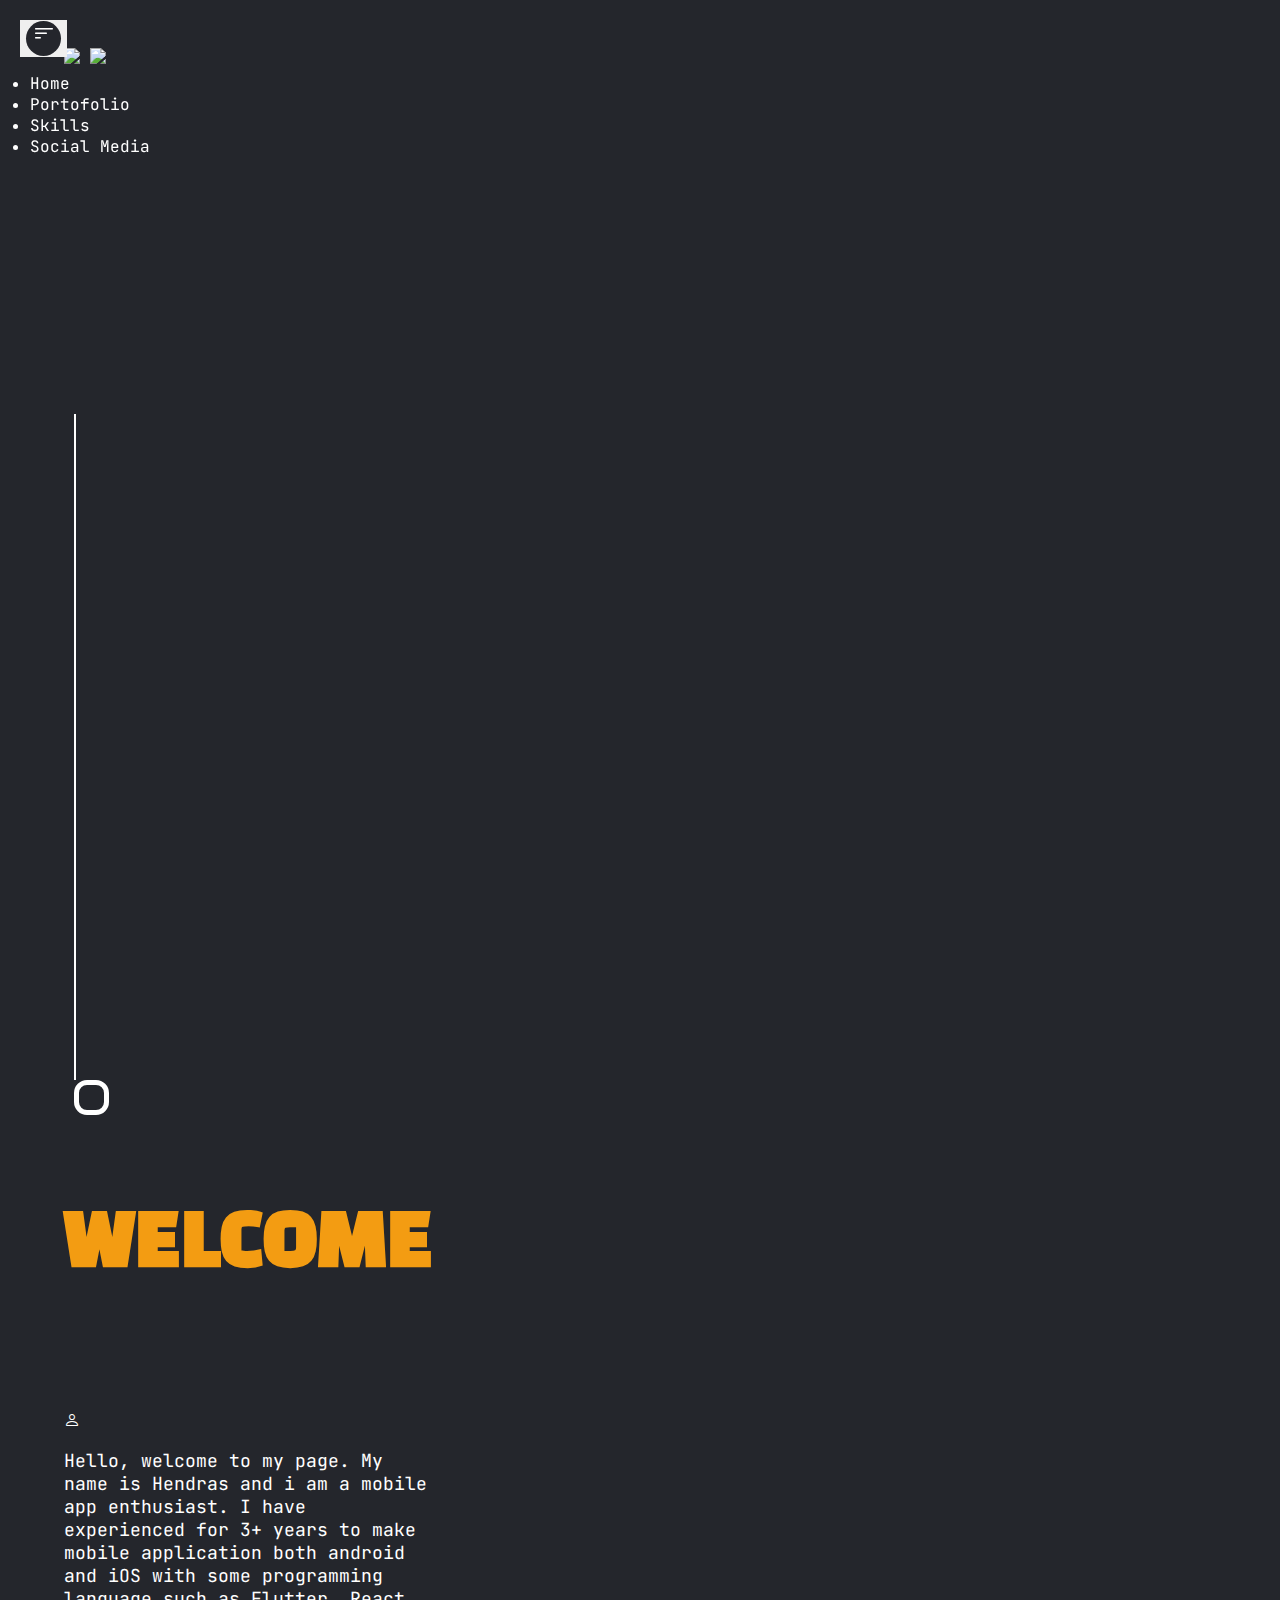
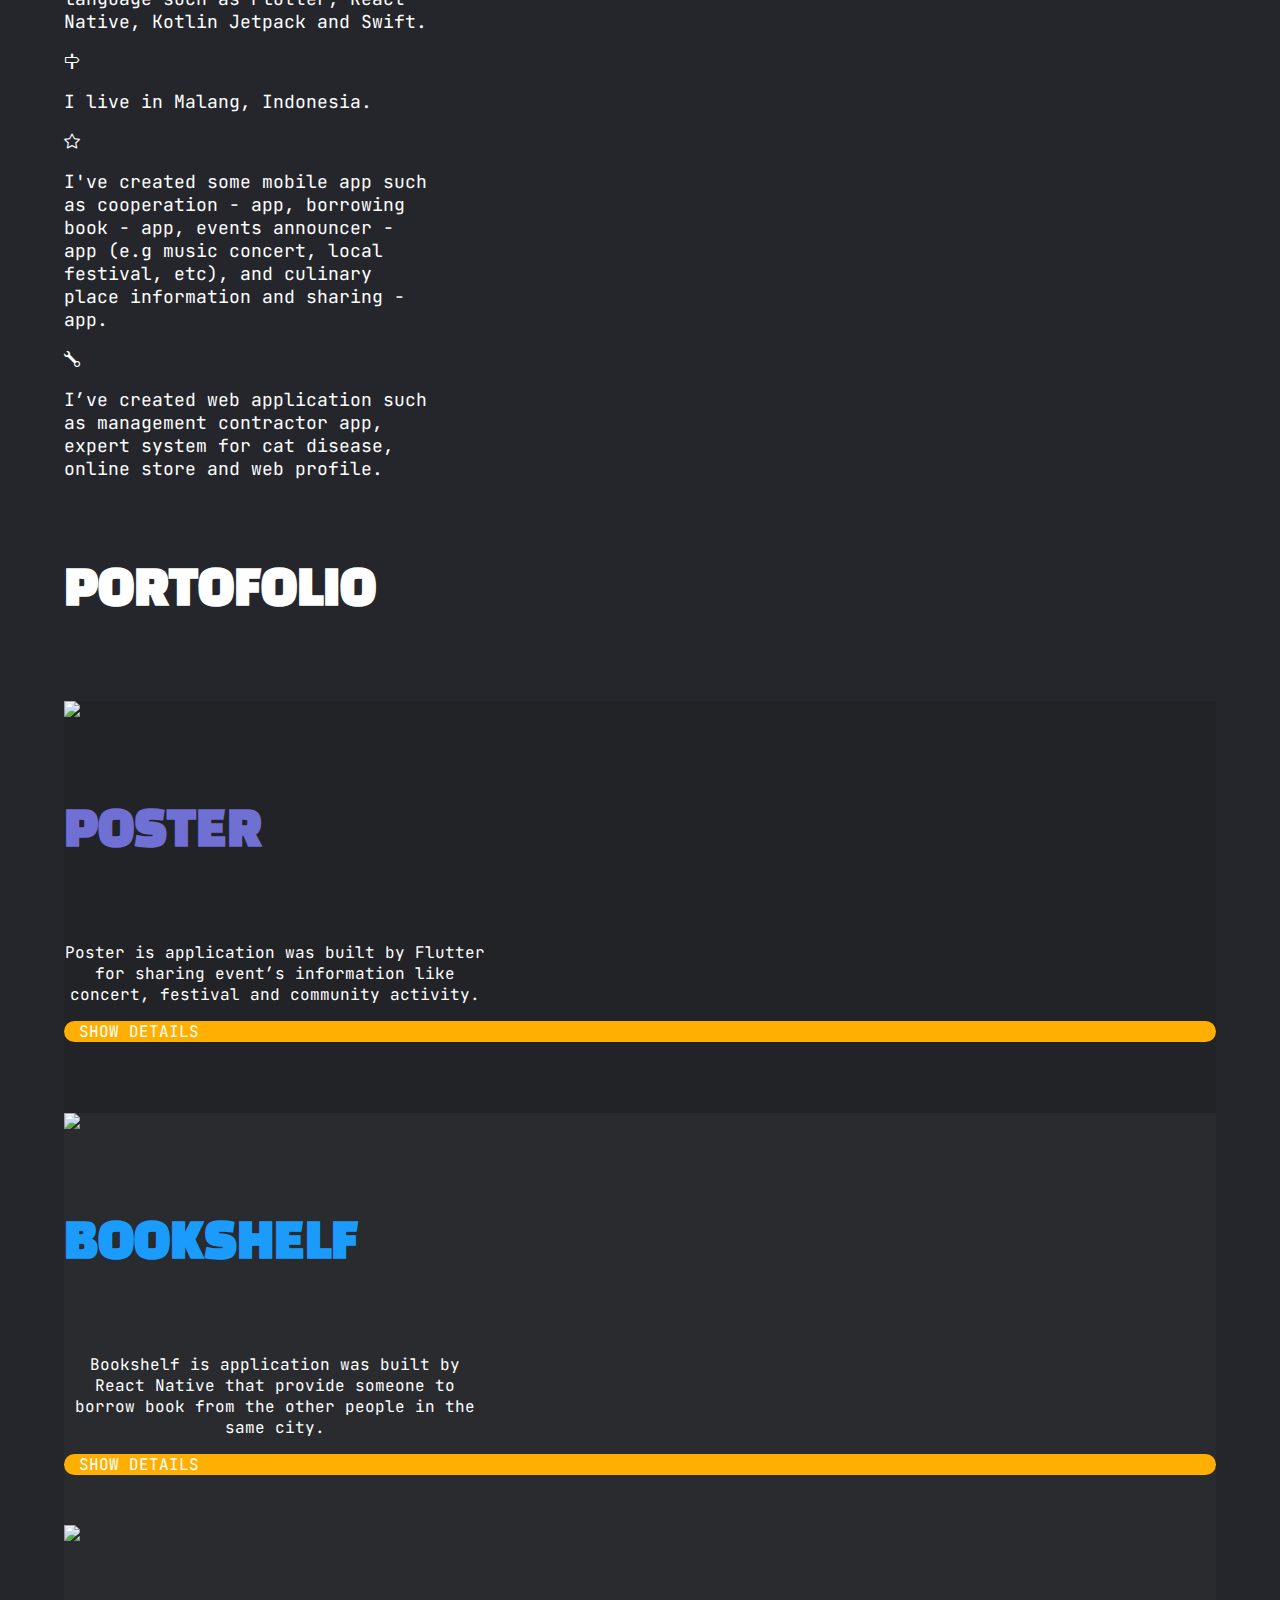
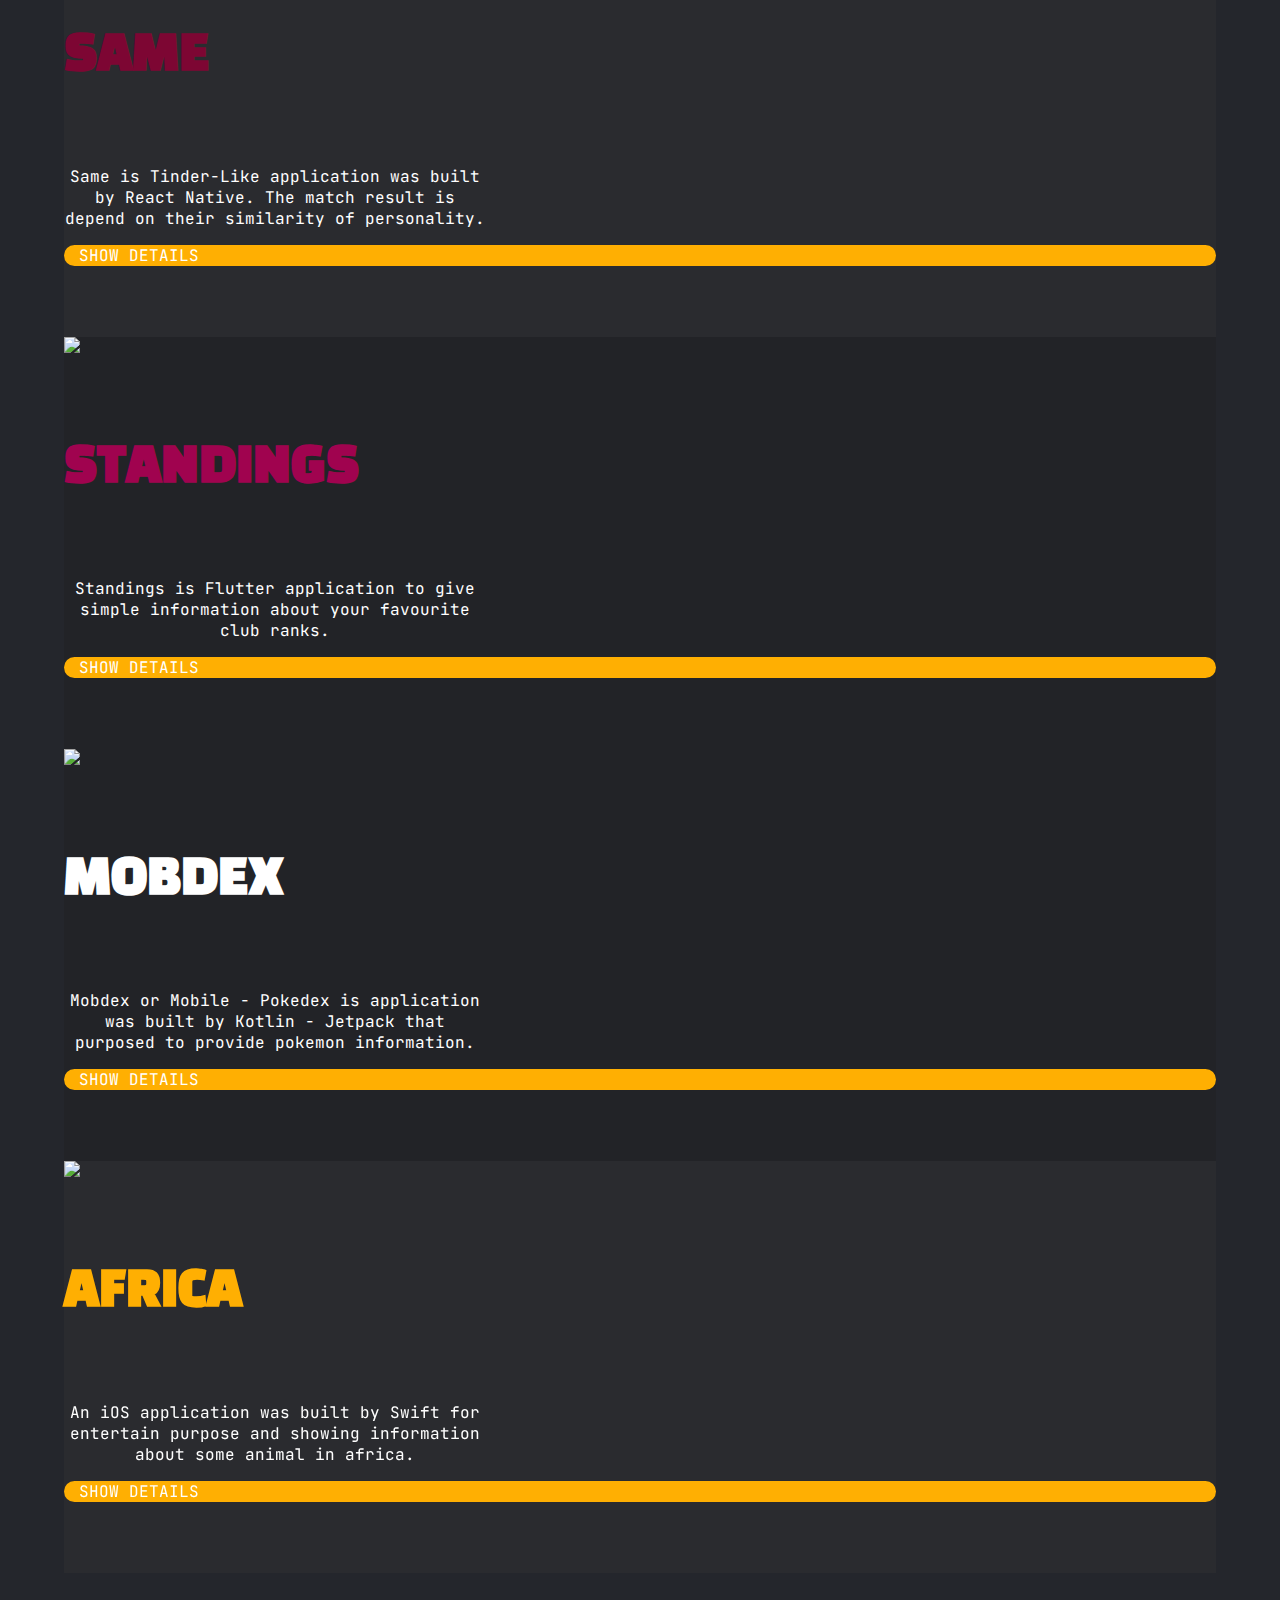
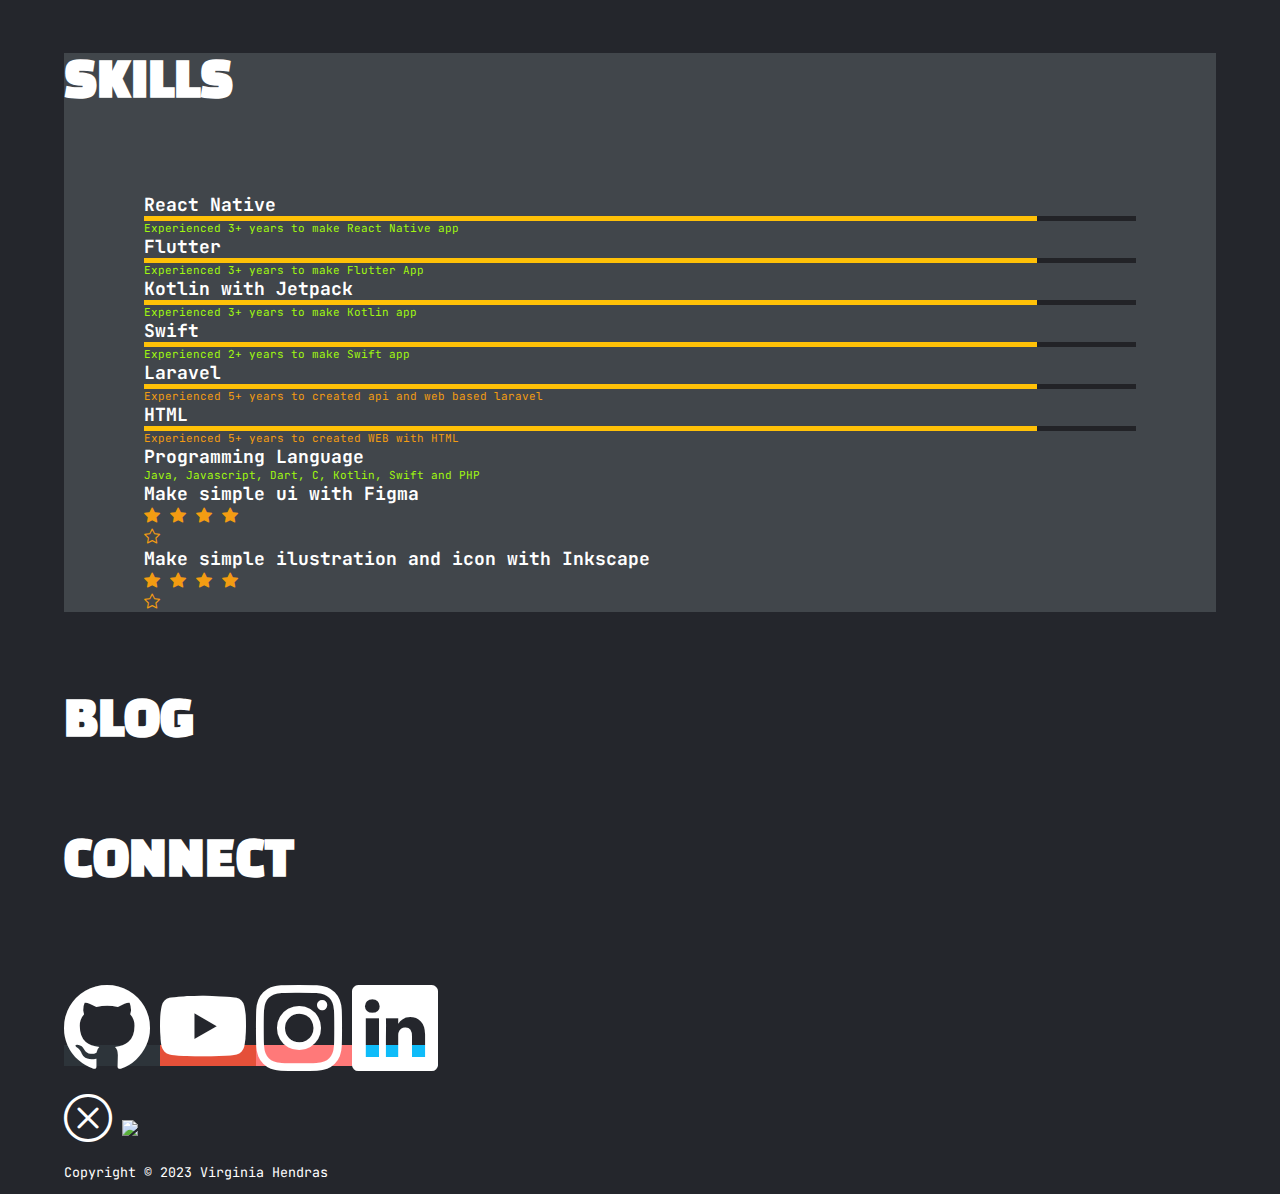
==== commit 66f2a4c3: ":lipstick: Improving UI" ====
--- a/index.html
+++ b/index.html
@@ -339,7 +339,7 @@
         <!-- Details Modal End -->
 
         <div class="mt-5 d-flex align-items-center justify-content-center">
-            <p style="font-size: smaller;">Copyright &copy; 2022 Virginia Hendras</p>
+            <p style="font-size: smaller;">Copyright &copy; 2023 Virginia Hendras</p>
         </div>
     </div>
 </body>
@@ -381,19 +381,19 @@
                         let currentArticle = response.items[i];
 
                         $("#article-list-container").append(
-                            '<div class="col-md-6 p-2">'
+                            '<div class="col-md-3 p-2">'
+                                + '<a href="' + currentArticle.link + '" target="_blank">'
                                 + '<div class="article-card">'
                                 + '<img class="article-img" src="' + currentArticle.thumbnail + '" />'
-                                + '<a href="' + currentArticle.link + '" target="_blank"><div class="article-link-container">'
-                                + '<h5>open article</h5>'
-                                + '</div></a>'
+                                + '<div class="article-number-container">'
+                                + '<h5>' + (i < 10 ? '0' : '') + (i + 1) + '</h5>'
+                                + '</div>'
                                 + '<div class="article-info">'
                                 + '<h3 class="mb-2">' + currentArticle.title.substr(0, 60) + '</h3>'
                                 + '<div class="article-date"><h6 class="mb-3"><i class="bi-calendar me-2"></i>' + currentArticle.pubDate +  '<i class="bi-person ms-2 me-2"></i>' + currentArticle.author + '</h6></div>'
-                                + '<p>' + currentArticle.description.replace(/<[^>]+>/g, '').substr(0, 150) + 
-                                    '...' + '</p>'
                                 + '</div>'
                                 + '</div>'
+                                + '</a>'
                                 + '</div>'
                         );
                     }
--- a/src/style.css
+++ b/src/style.css
@@ -186,7 +186,7 @@
 }
 
 #skills {
-    background-color: #2E3035;
+    background-color: #41464b;
 }
 
 .proggress-bar-container {
@@ -286,36 +286,40 @@
 }
 
 .article-card {
-    height: 400px;
+    width: 100%;
+    padding-top: 100%;
     background-color: #0FBCF9;
     position: relative;
 }
 
-.article-link-container {
+.article-number-container {
     position: absolute;
     right: 0px;
     top: 0px;
     padding-left: 15px;
-    padding-top: 10px;
+    padding-top: 20px;
+    padding-bottom: 20px;
     padding-right: 15px;
     background-color: #F39C12;
     opacity: 1;
 }
 
-.article-link-container:hover {
+.article-number-container:hover {
     opacity: 0.8;
     cursor: pointer;
 }
 
-.article-link-container h5 {
+.article-number-container h5 {
     font-size: 1em;
+    font-family: "Black Han Sans";
 }
 
 .article-img {
     object-fit: cover;
     width: 100%;
-    height: 400px;
+    height: 100%;
     position: absolute;
+    top: 0;
 }
 
 .article-info {
@@ -327,6 +331,7 @@
     padding-top: 15px;
     padding-bottom: 15px;
     width: 100%;
+    min-height: 120px;
 }
 
 .article-info h3 {
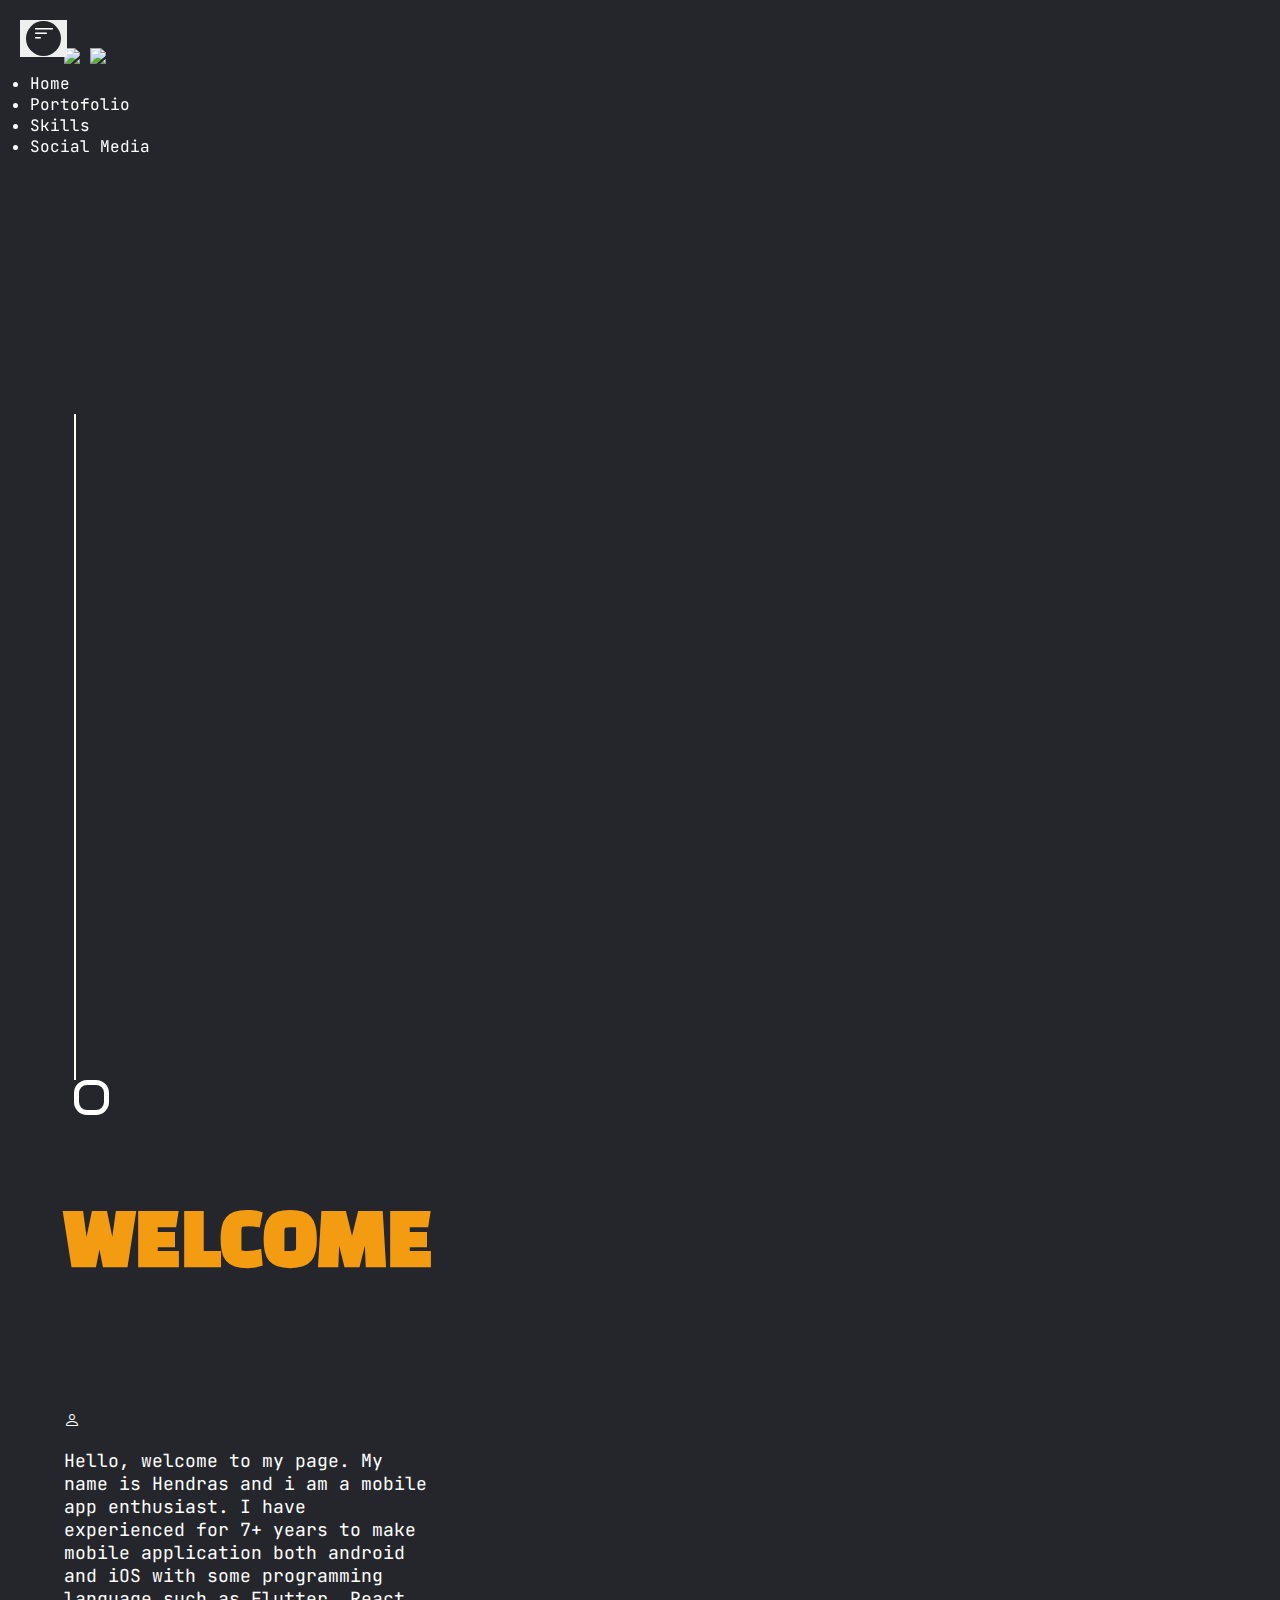
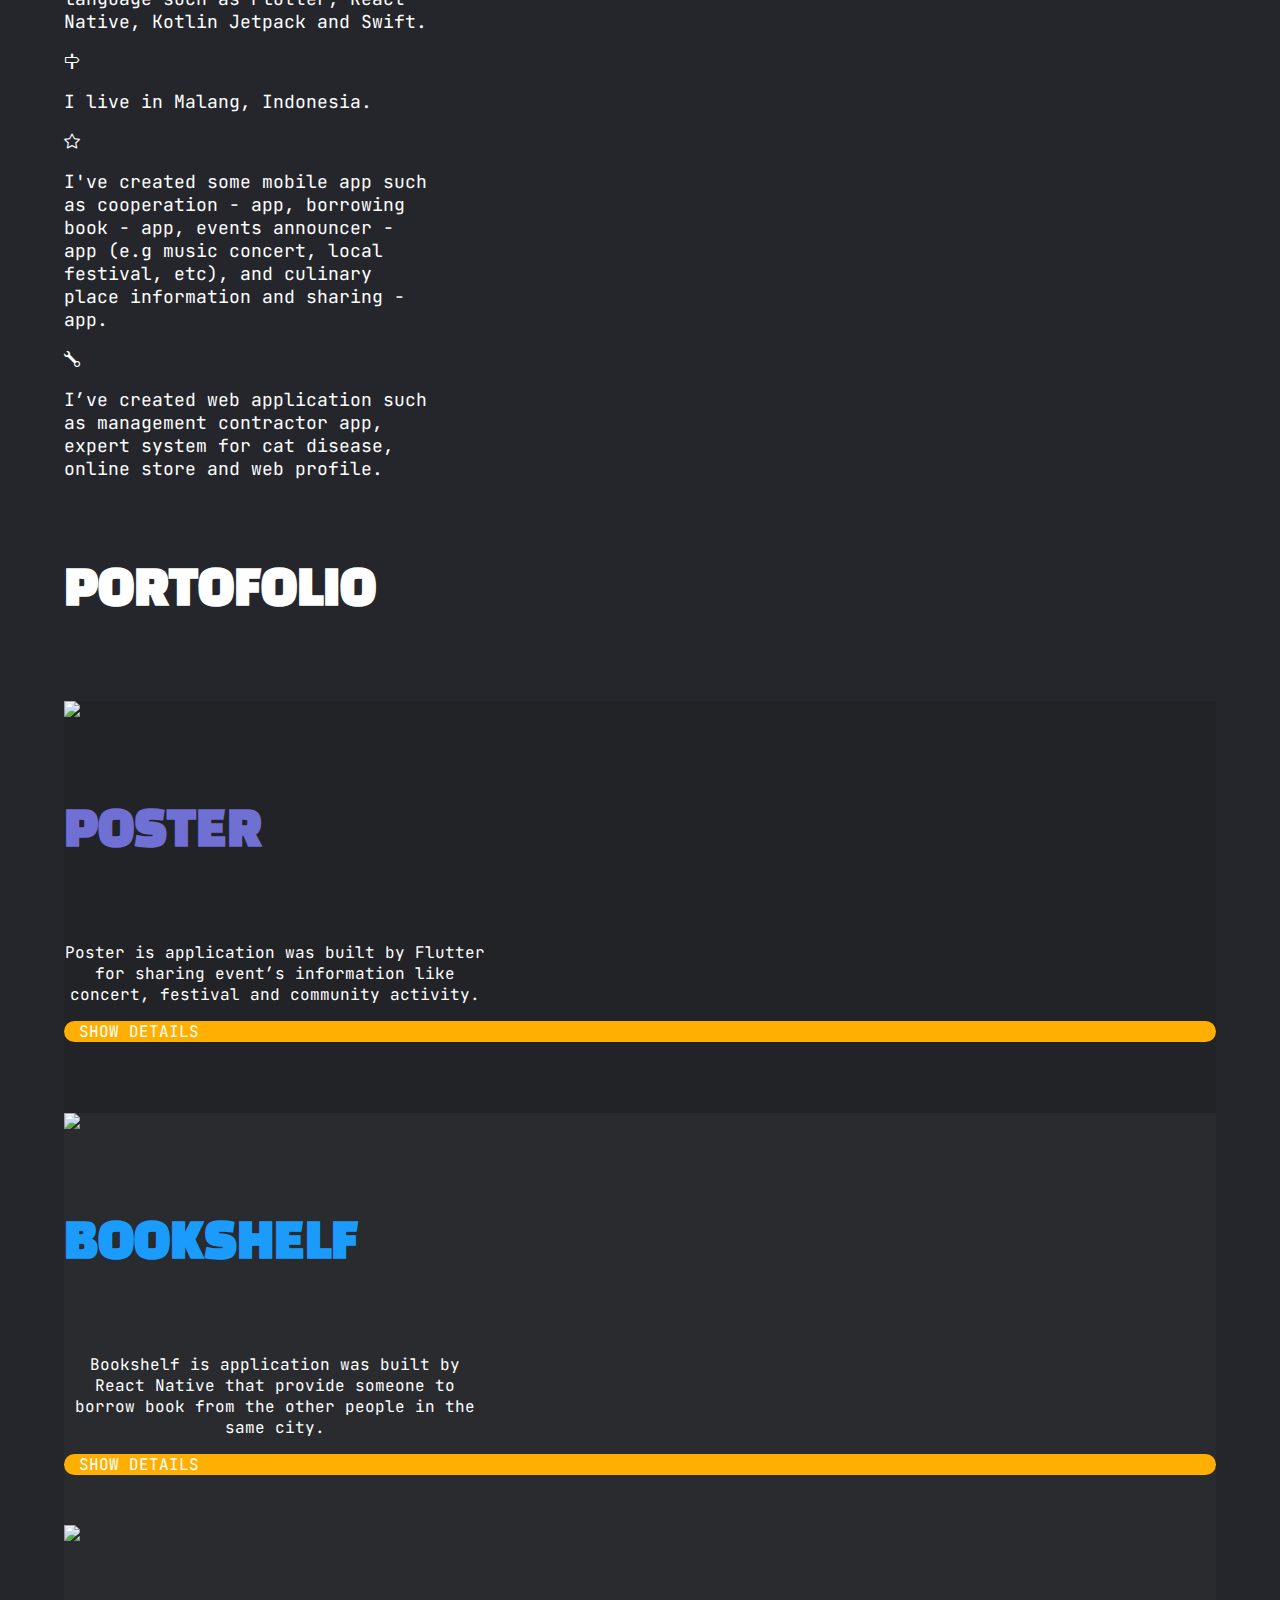
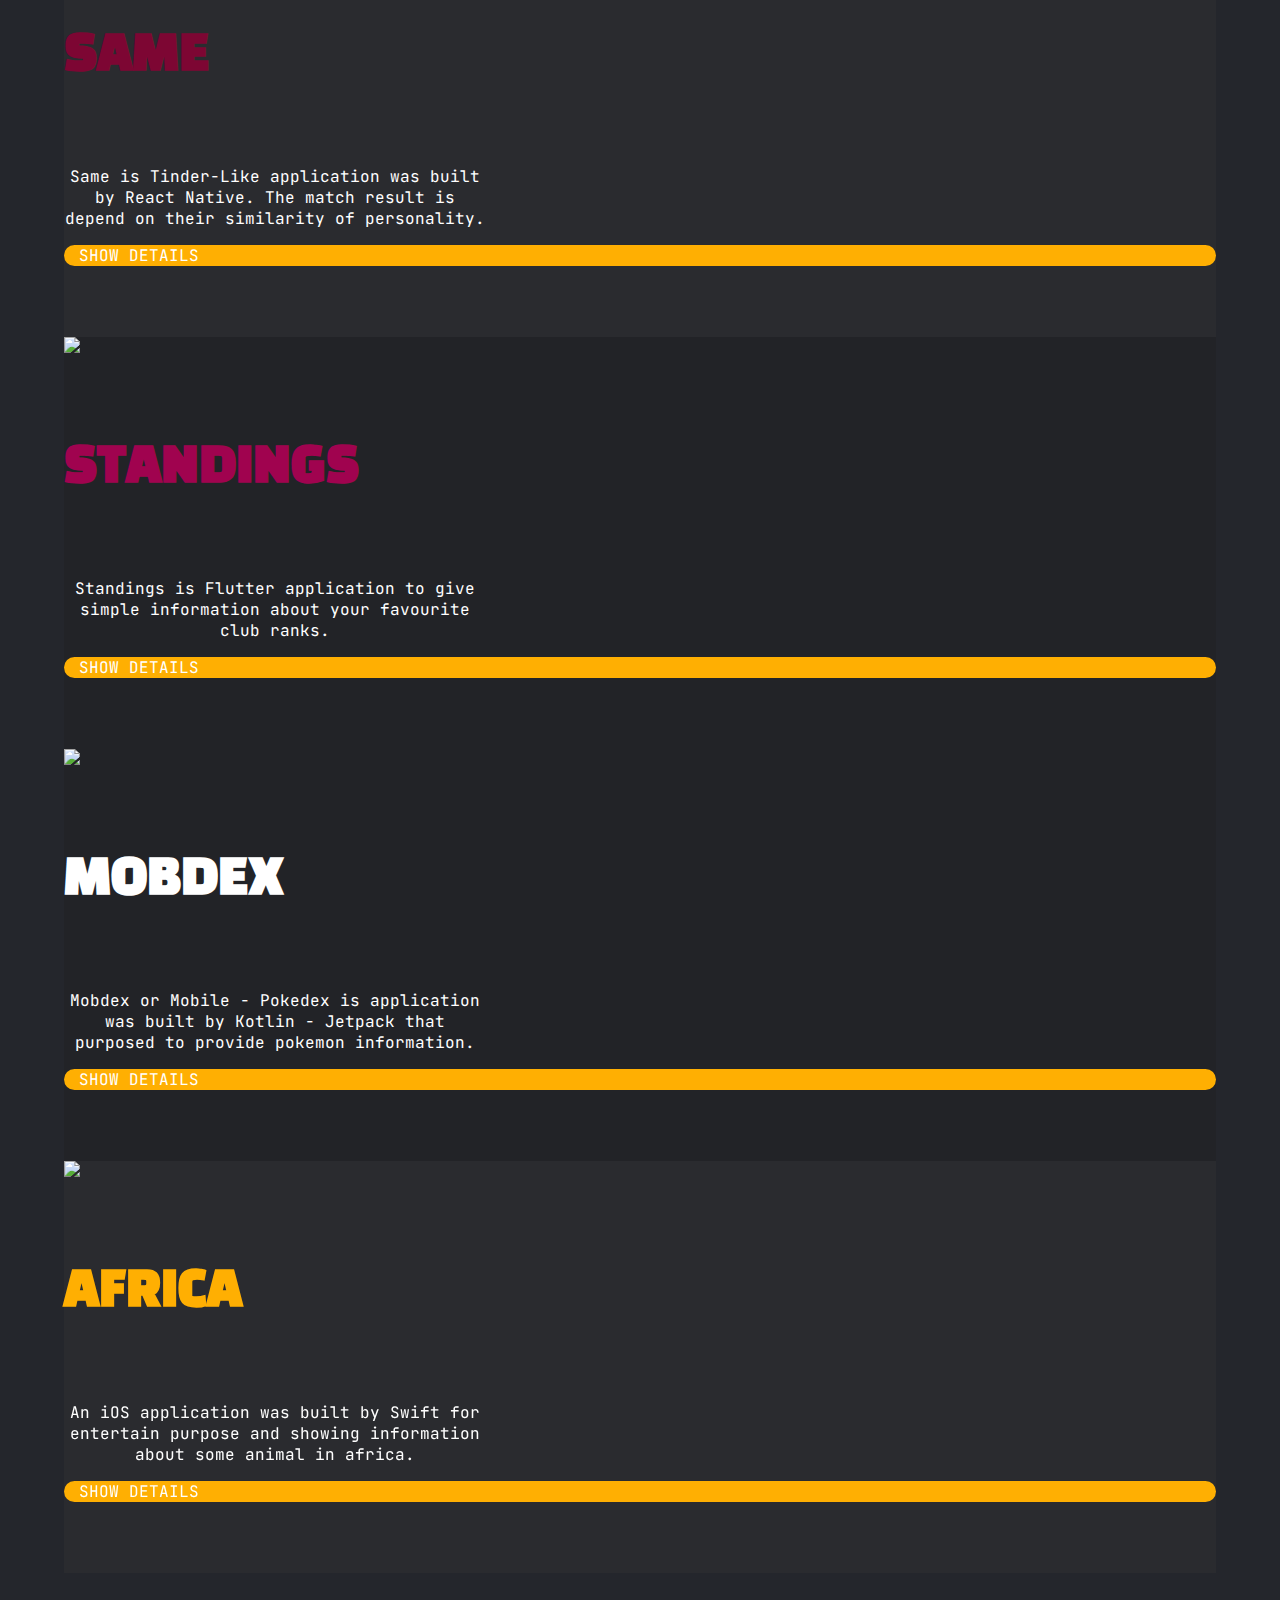
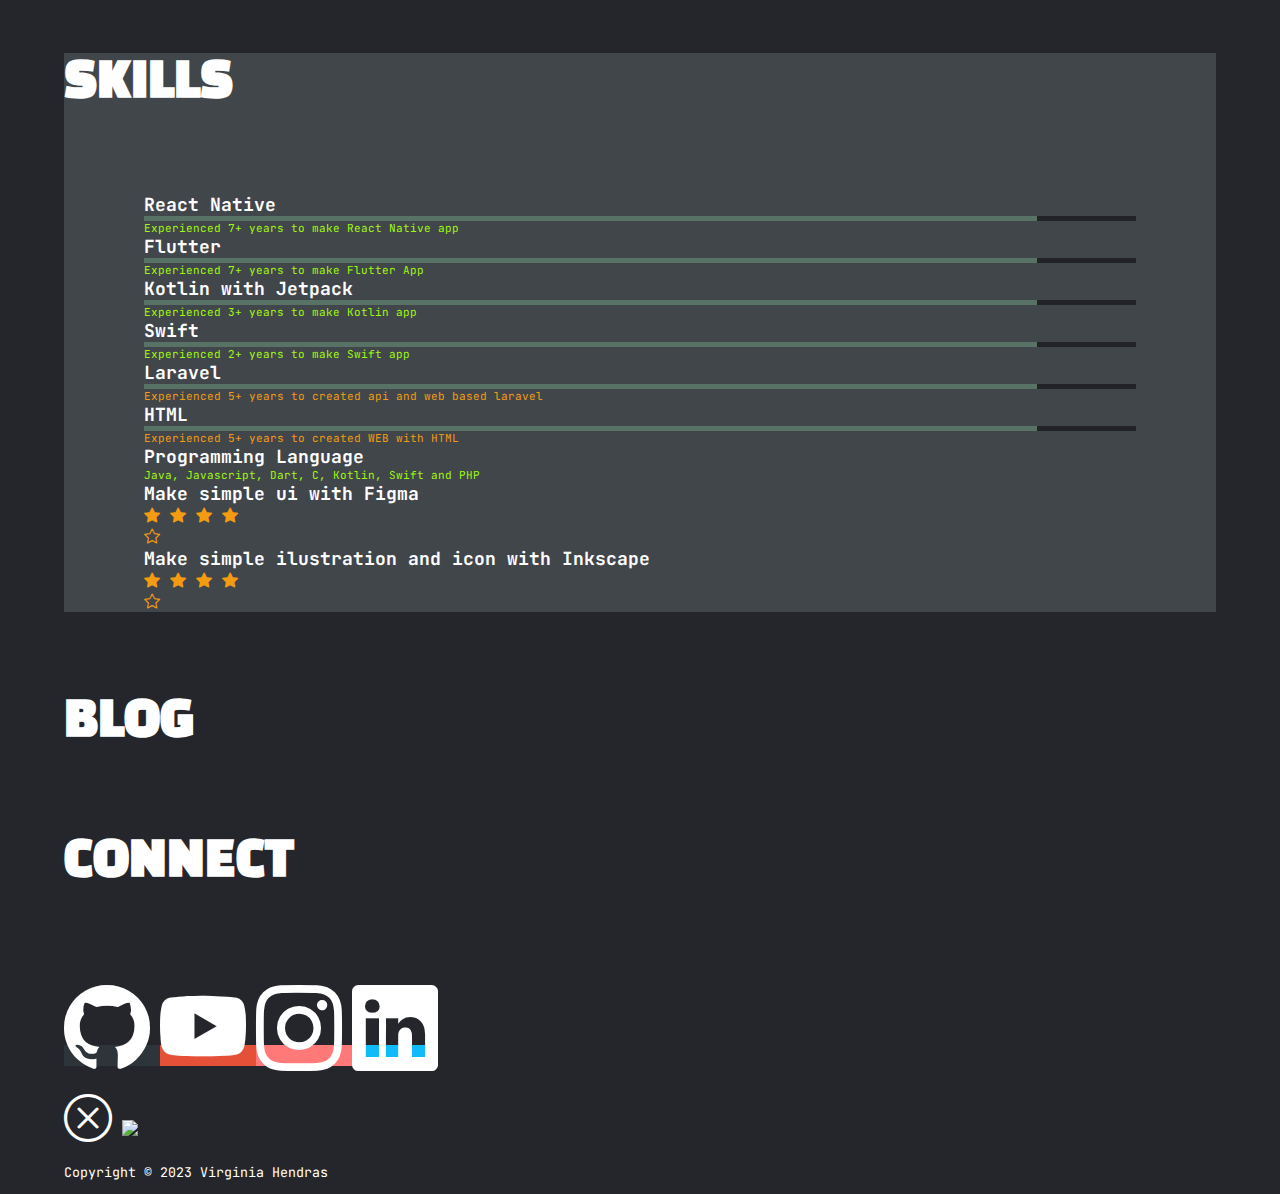
==== commit e7b560ae: ":lipstick: Updating minor ui" ====
--- a/index.html
+++ b/index.html
@@ -84,7 +84,7 @@
                         <p>
                             Hello, welcome to my page. My name
                             is Hendras and i am a mobile app enthusiast.
-                            I have experienced for 3+ years to make mobile application
+                            I have experienced for 7+ years to make mobile application
                             both android and iOS with some programming language such as Flutter, React Native,
                             Kotlin Jetpack and Swift.
                         </p>
@@ -222,13 +222,13 @@
                     <div class="mb-2 proggress-bar-container">
                         <div class="value-proggress-90"></div>
                     </div>
-                    <div class="mb-5 proggress-bar-note-green">Experienced 3+ years to make React Native app</div>
+                    <div class="mb-5 proggress-bar-note-green">Experienced 7+ years to make React Native app</div>
 
                     <div class="mb-3 proggress-bar-title">Flutter</div>
                     <div class="mb-2 proggress-bar-container">
                         <div class="value-proggress-90"></div>
                     </div>
-                    <div class="mb-5 proggress-bar-note-green">Experienced 3+ years to make Flutter App</div>
+                    <div class="mb-5 proggress-bar-note-green">Experienced 7+ years to make Flutter App</div>
 
                     <div class="mb-3 proggress-bar-title">Kotlin with Jetpack</div>
                     <div class="mb-2 proggress-bar-container">
--- a/src/style.css
+++ b/src/style.css
@@ -213,7 +213,7 @@
 .value-proggress-90 {
     width: 90%;
     height: 5px;
-    background-color: #ffc107;
+    background-color: #587366;
 }
 
 .value-proggress-80 {
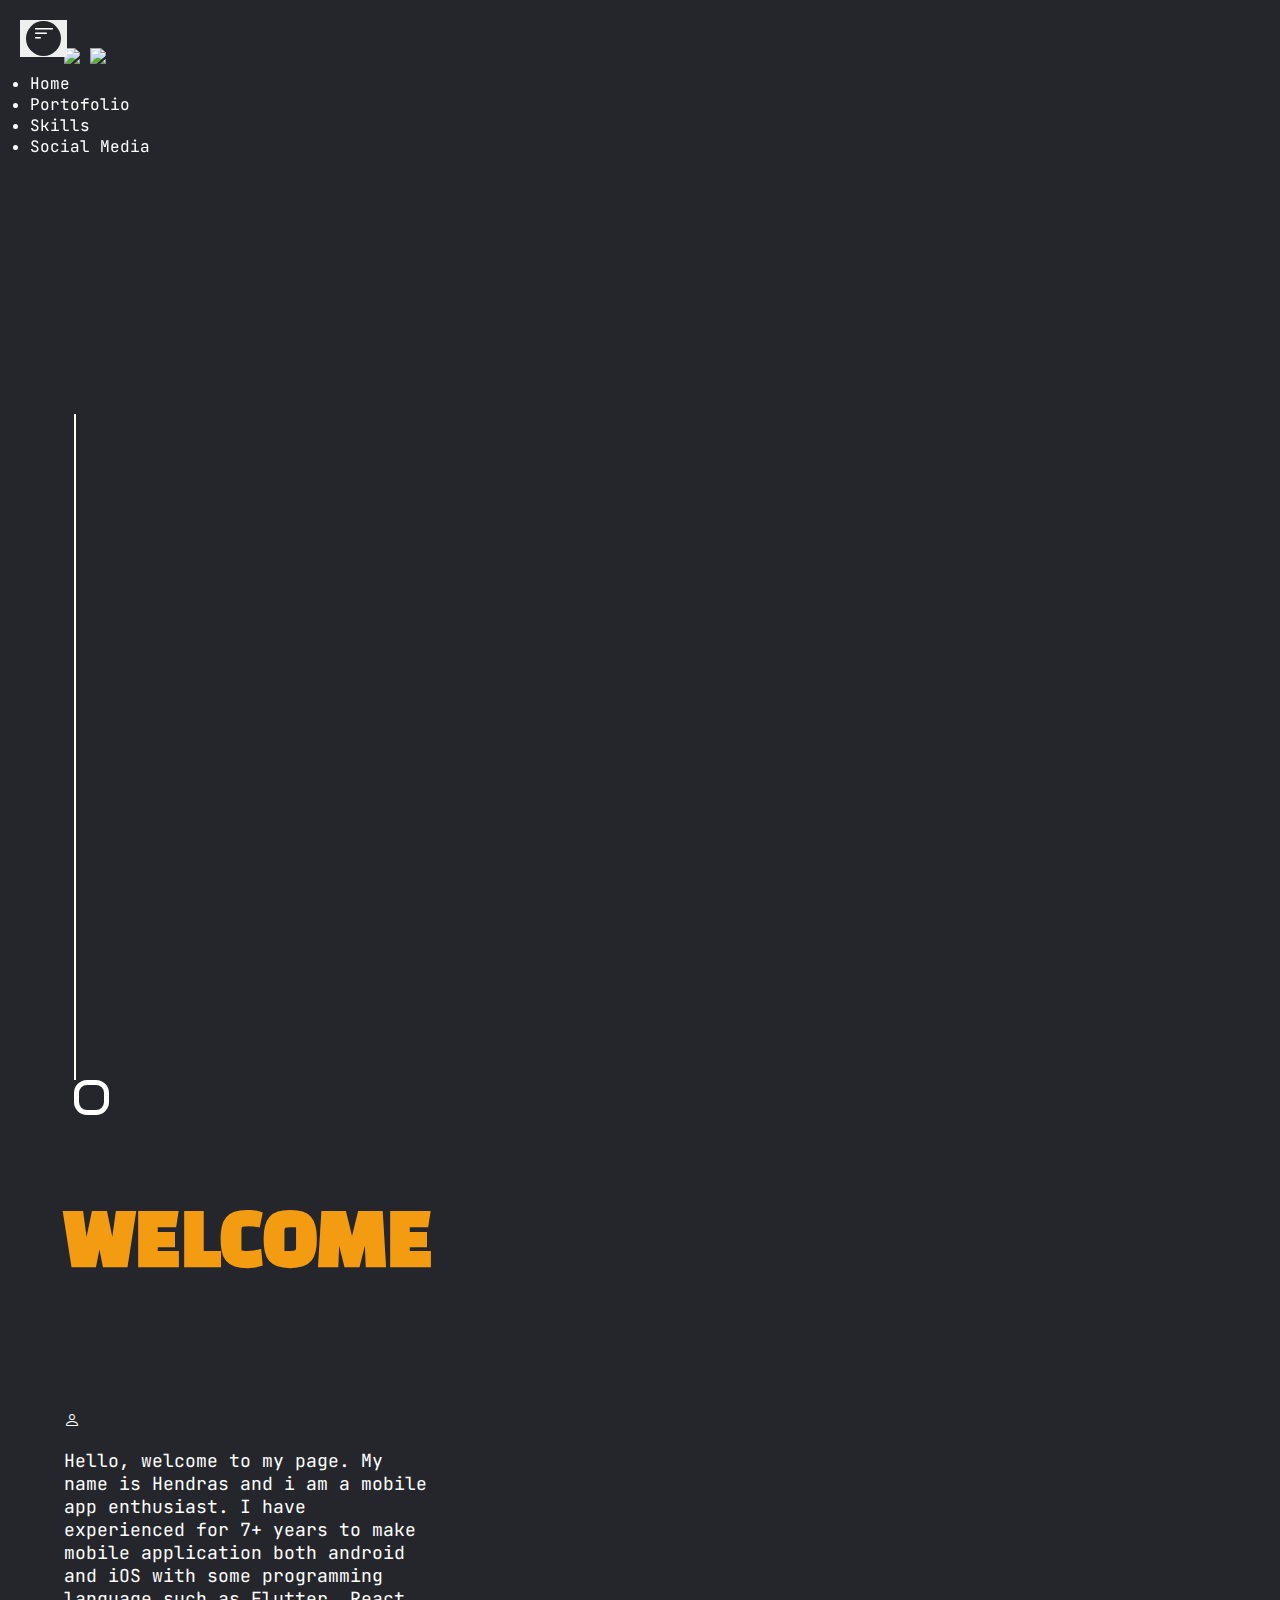
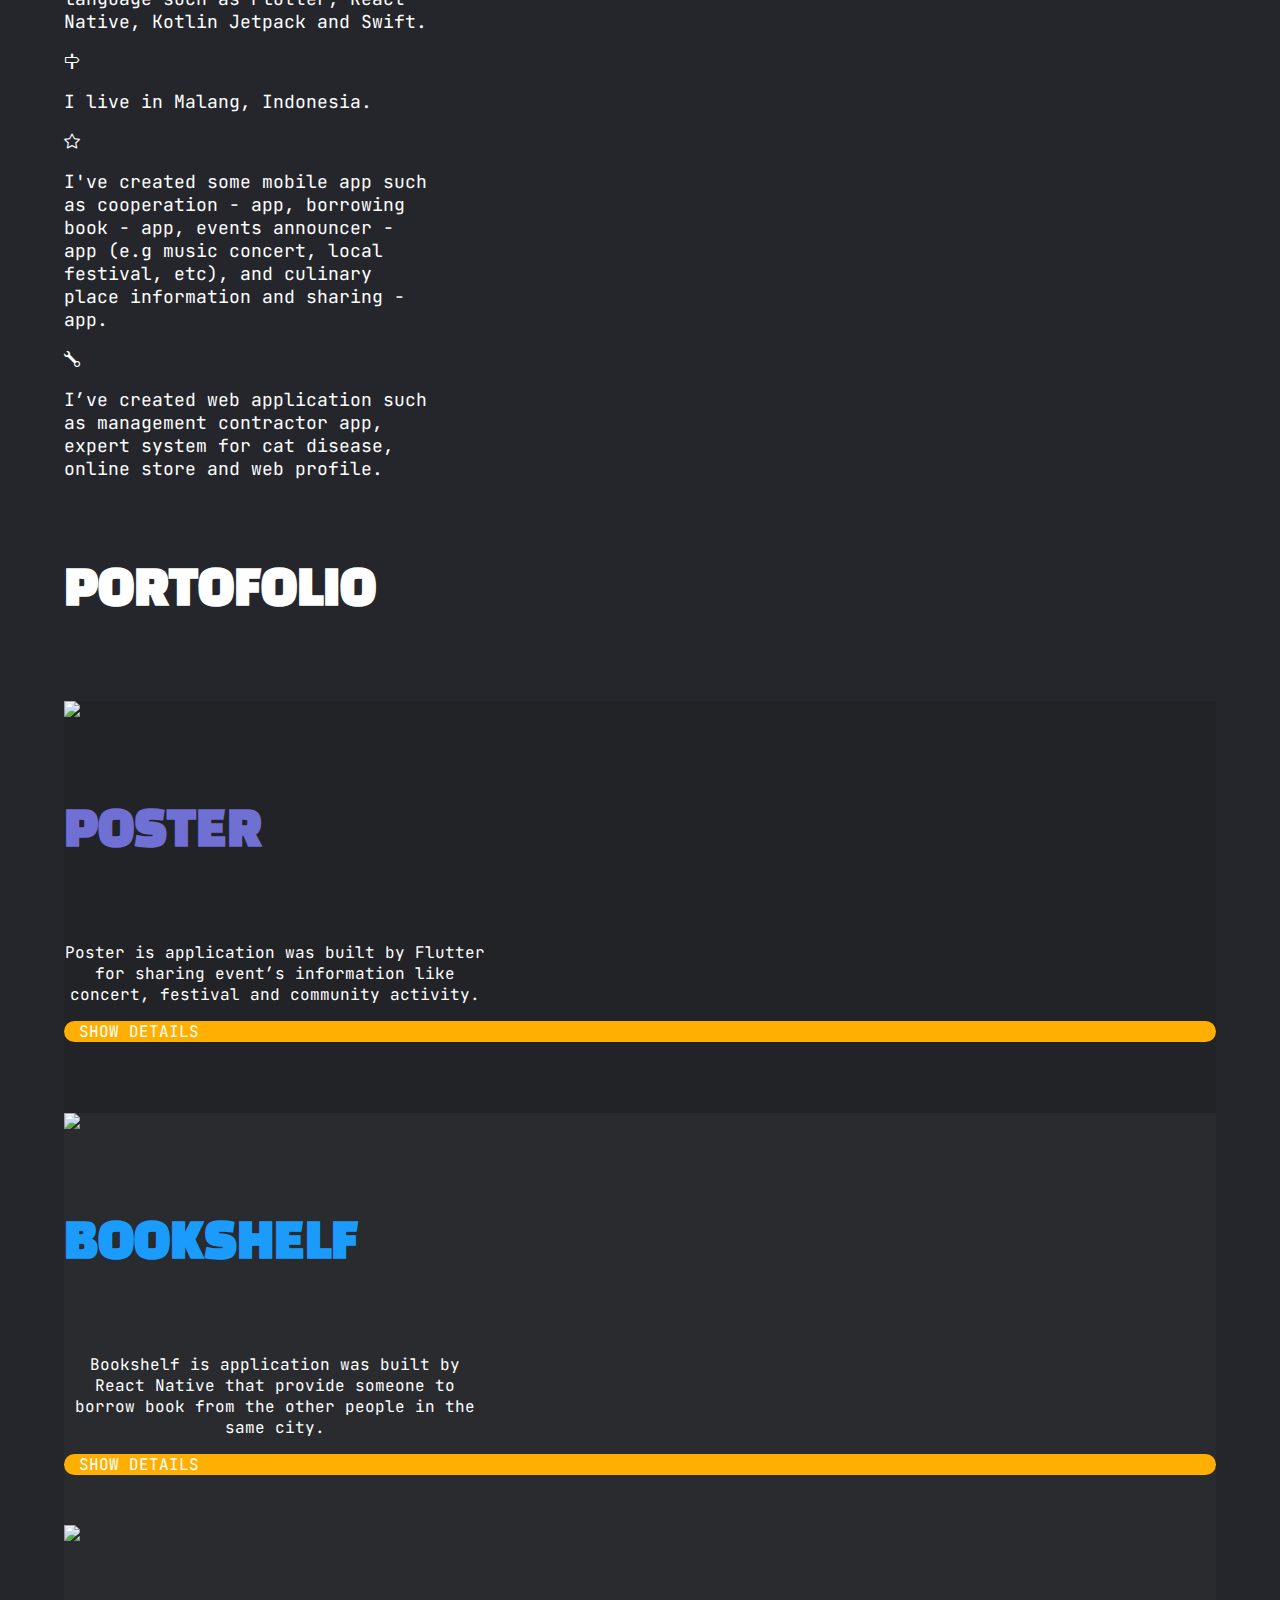
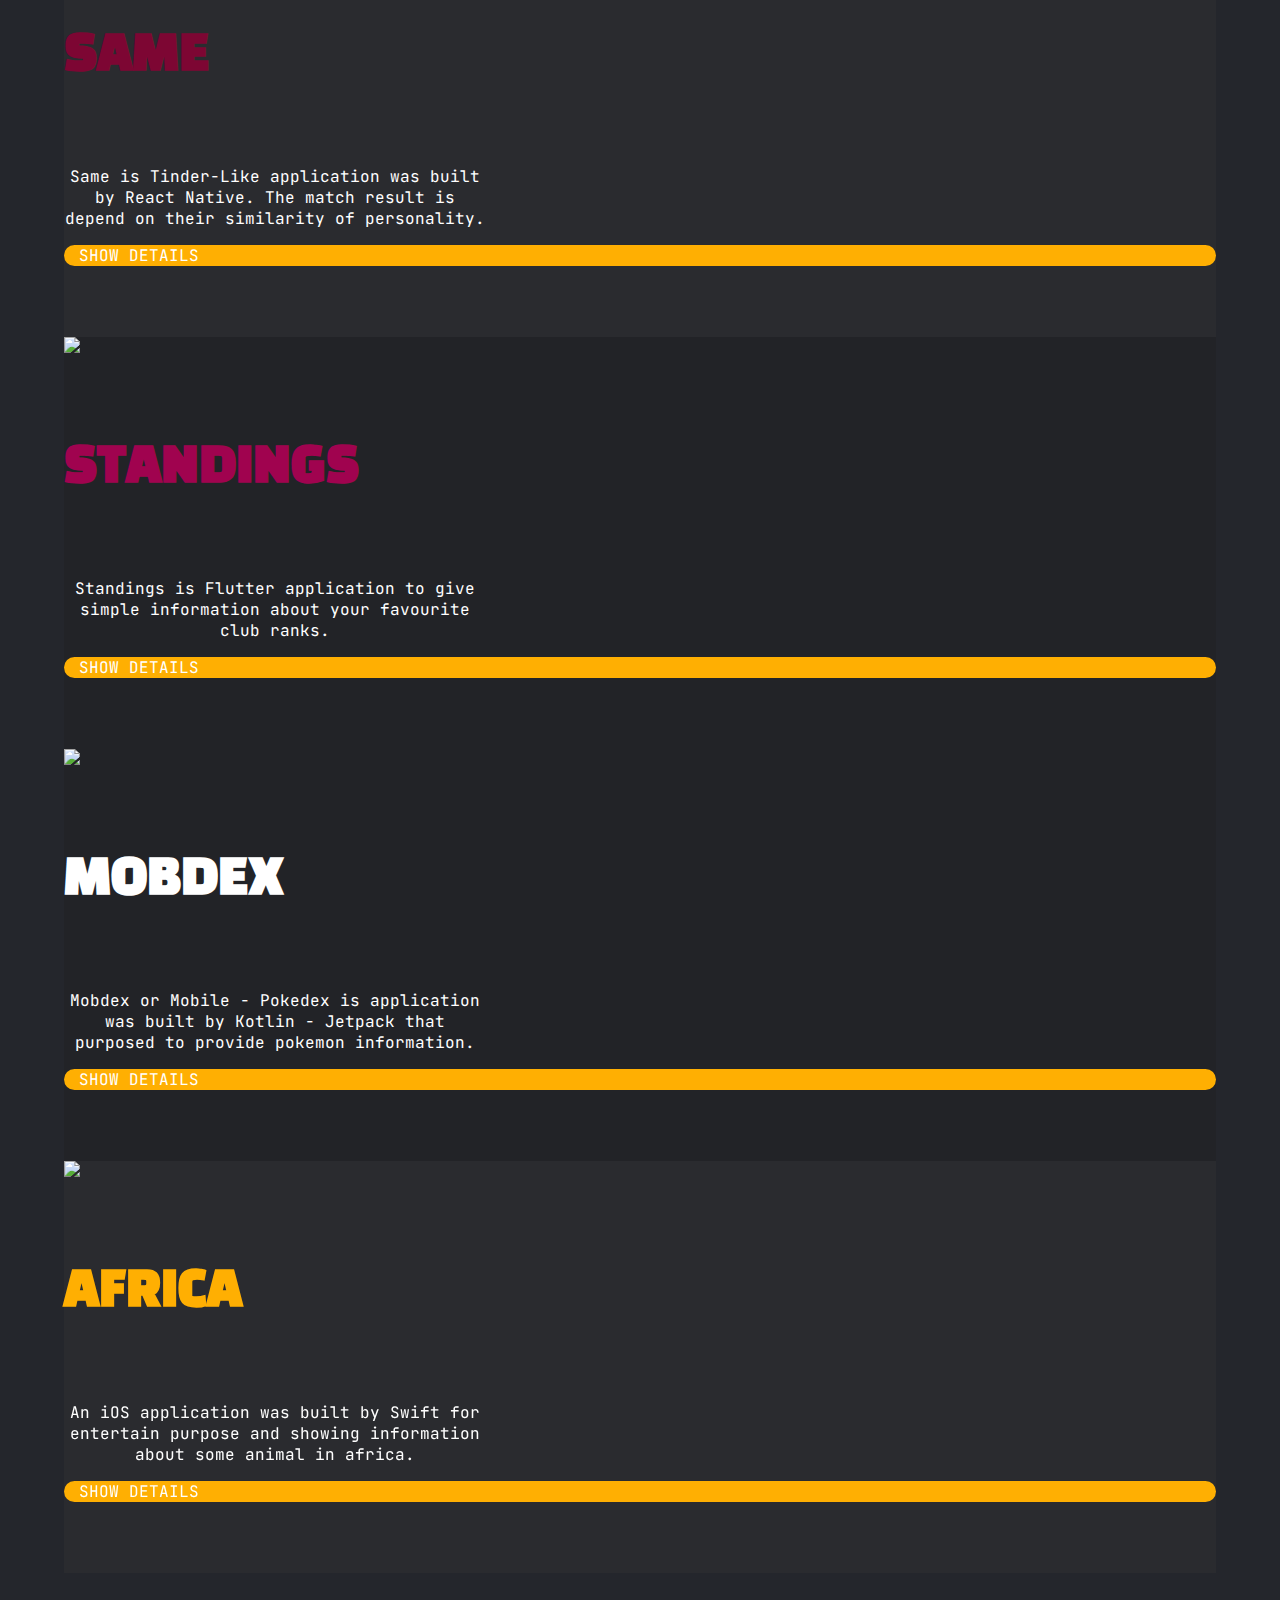
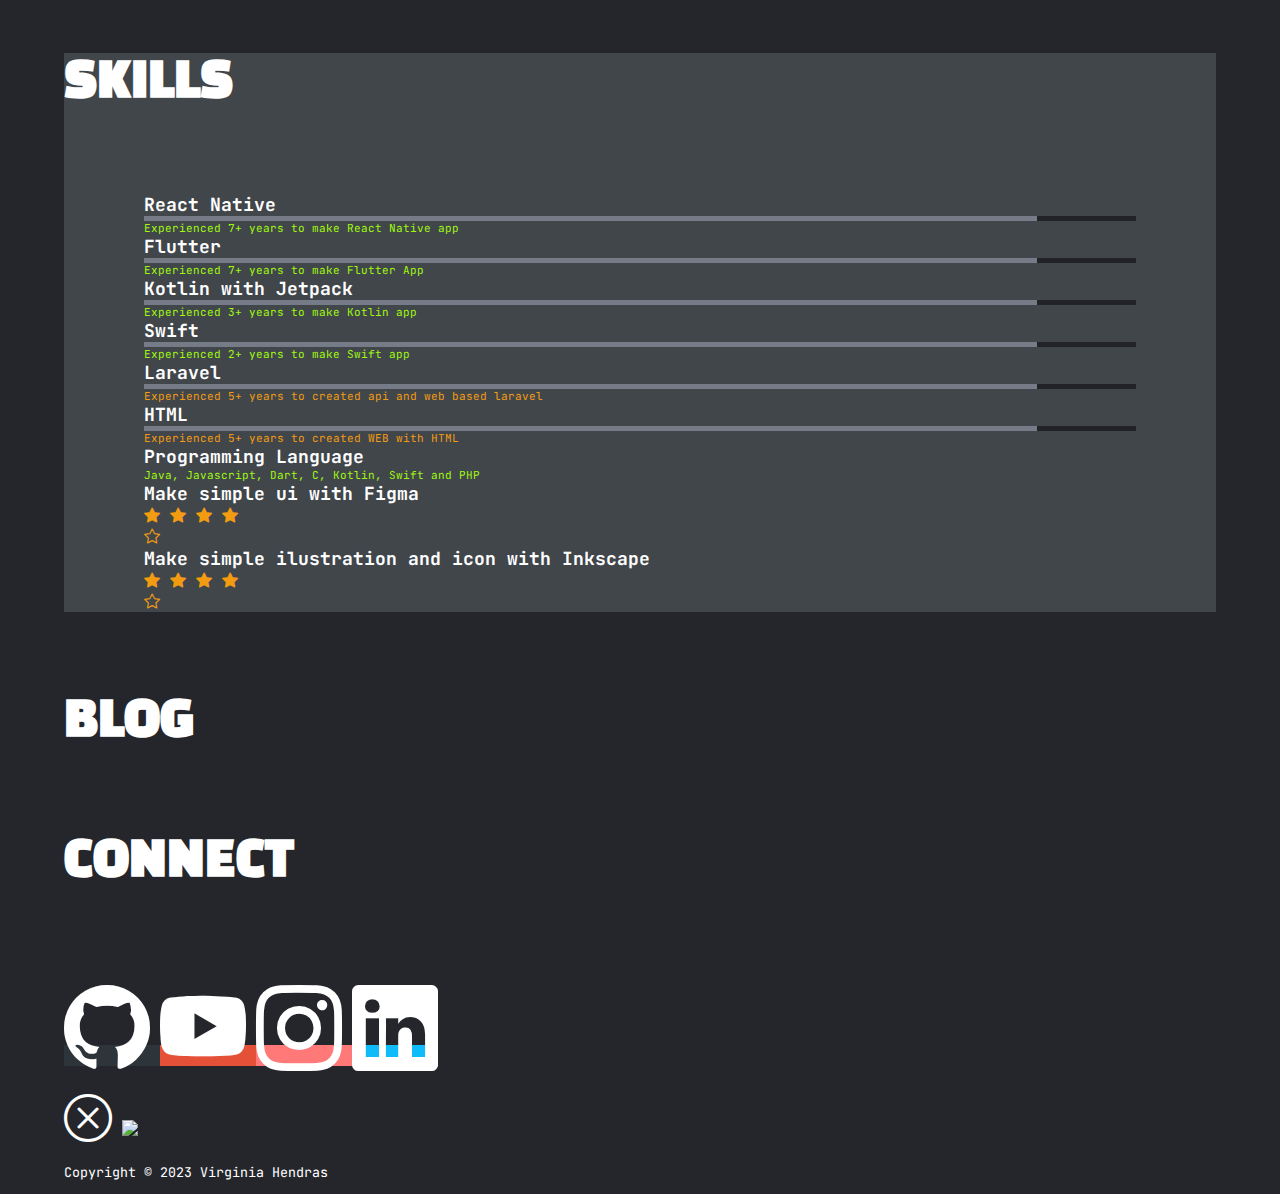
==== commit 5fd66cb1: ":lipstick: Update ui for proggress bar and article" ====
--- a/index.html
+++ b/index.html
@@ -377,6 +377,8 @@
                 if (response.status == 'ok') {
                     haveGetArticle = true;
 
+                    console.log(response.items)
+
                     for (let i=0; i<response.items.length; i++) {
                         let currentArticle = response.items[i];
 
@@ -384,7 +386,7 @@
                             '<div class="col-md-3 p-2">'
                                 + '<a href="' + currentArticle.link + '" target="_blank">'
                                 + '<div class="article-card">'
-                                + '<img class="article-img" src="' + currentArticle.thumbnail + '" />'
+                                + '<img class="article-img" src="https://miro.medium.com/v2/resize:fit:720/format:webp/1*nSUMpBd5R3RoOVpHBT-rmQ.png" />'
                                 + '<div class="article-number-container">'
                                 + '<h5>' + (i < 10 ? '0' : '') + (i + 1) + '</h5>'
                                 + '</div>'
--- a/src/style.css
+++ b/src/style.css
@@ -213,7 +213,7 @@
 .value-proggress-90 {
     width: 90%;
     height: 5px;
-    background-color: #587366;
+    background-color: #757c87;
 }
 
 .value-proggress-80 {
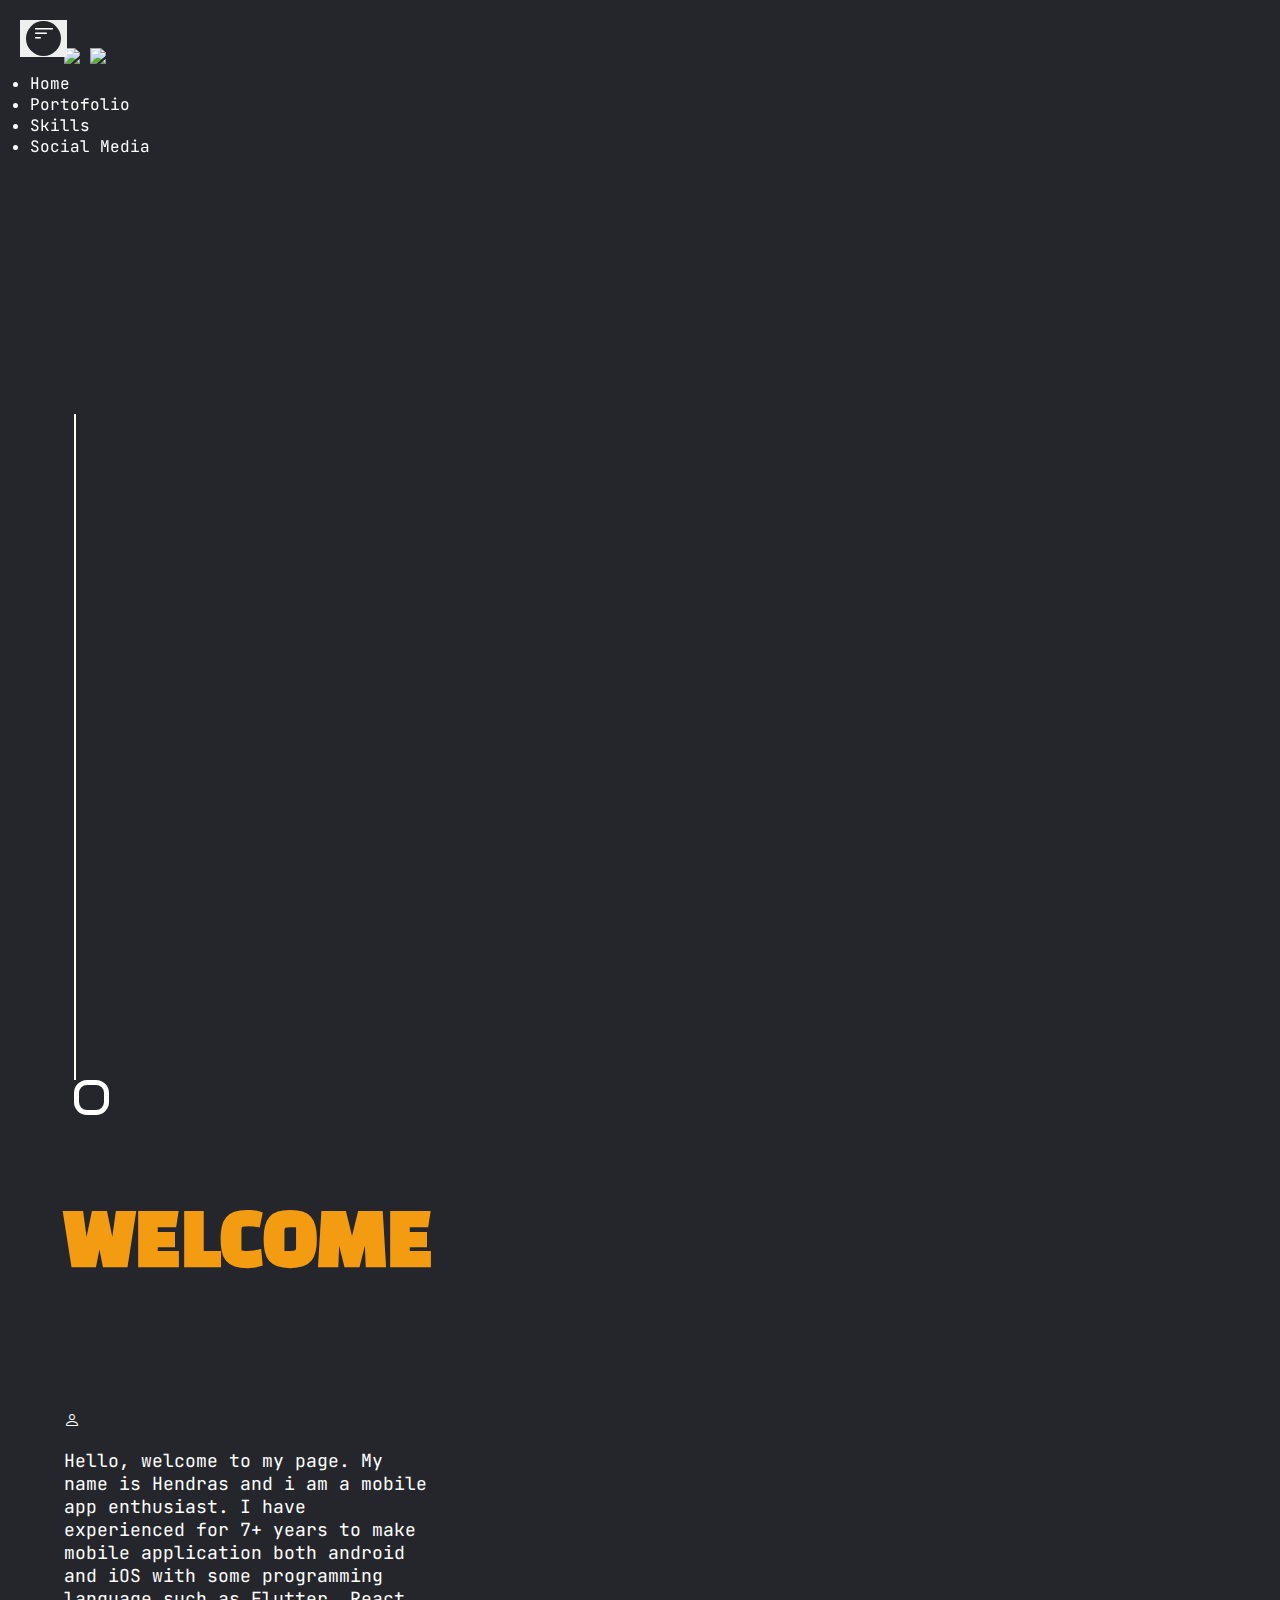
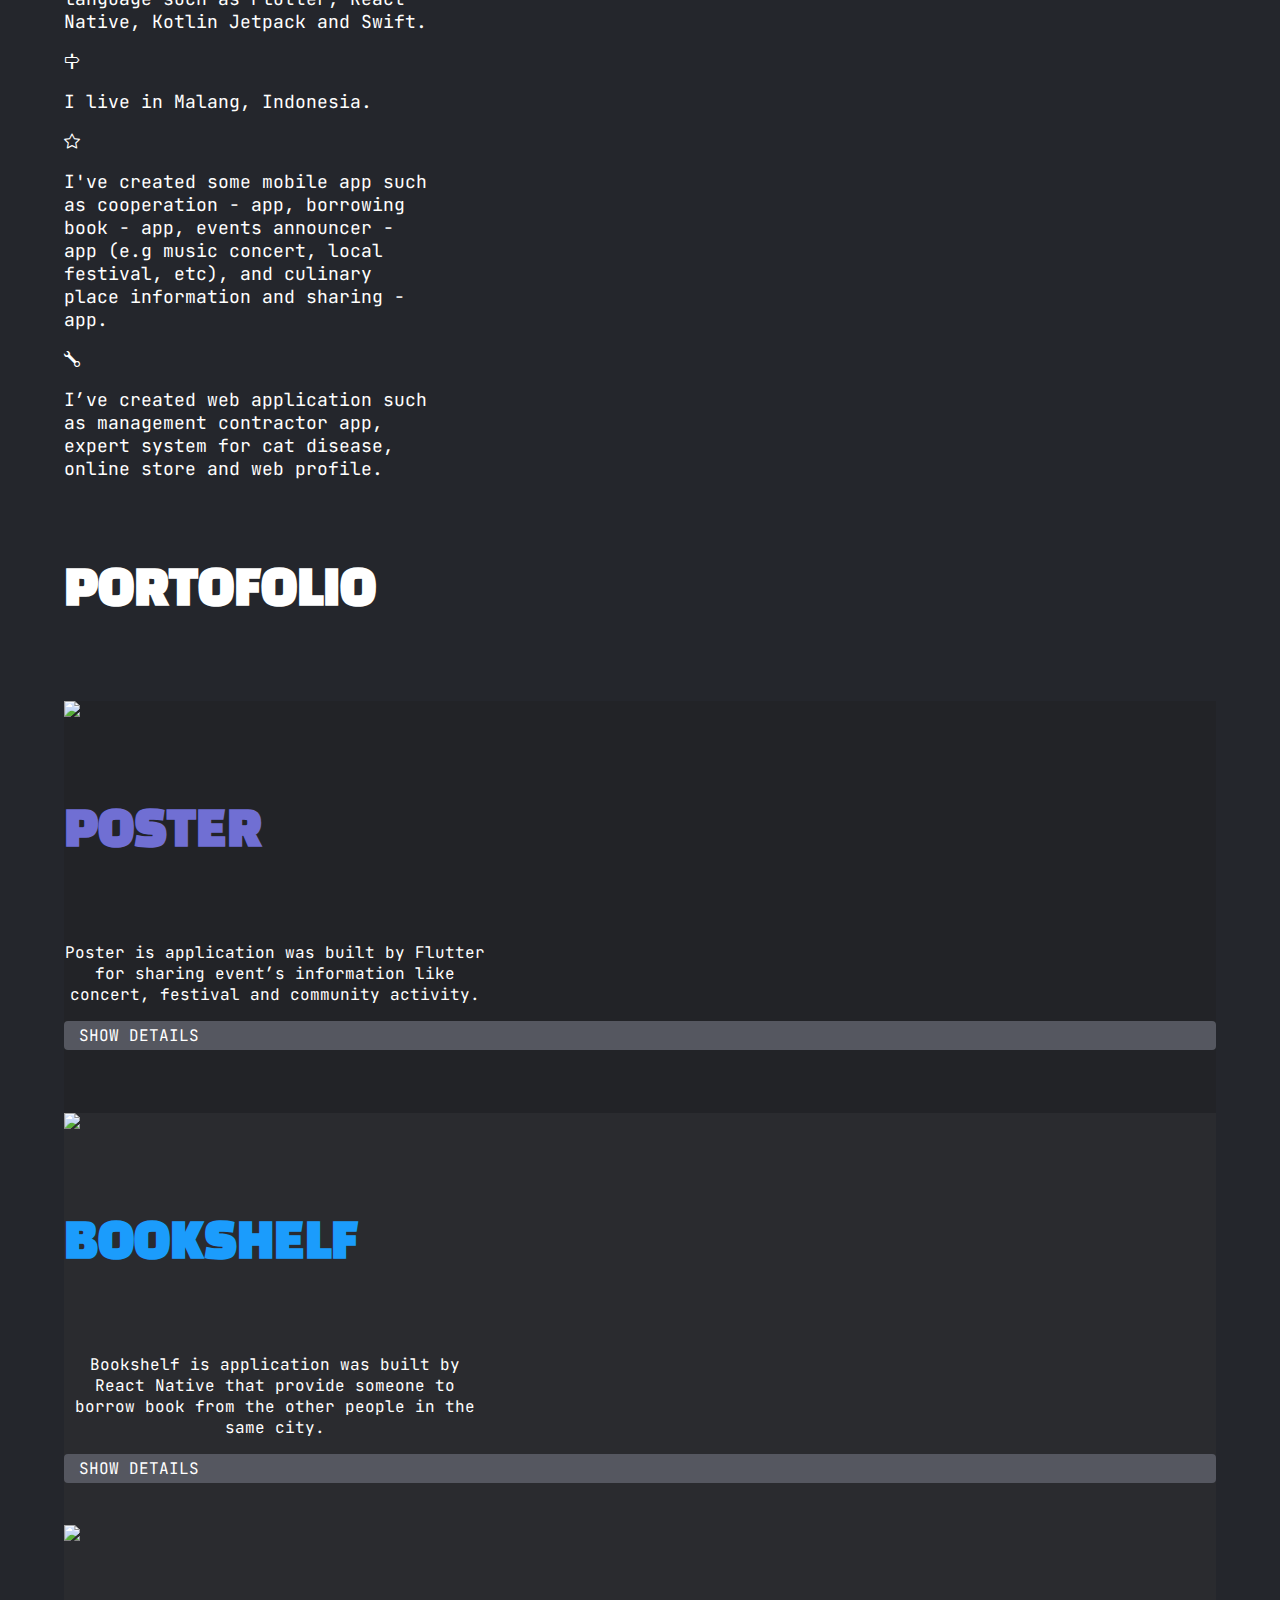
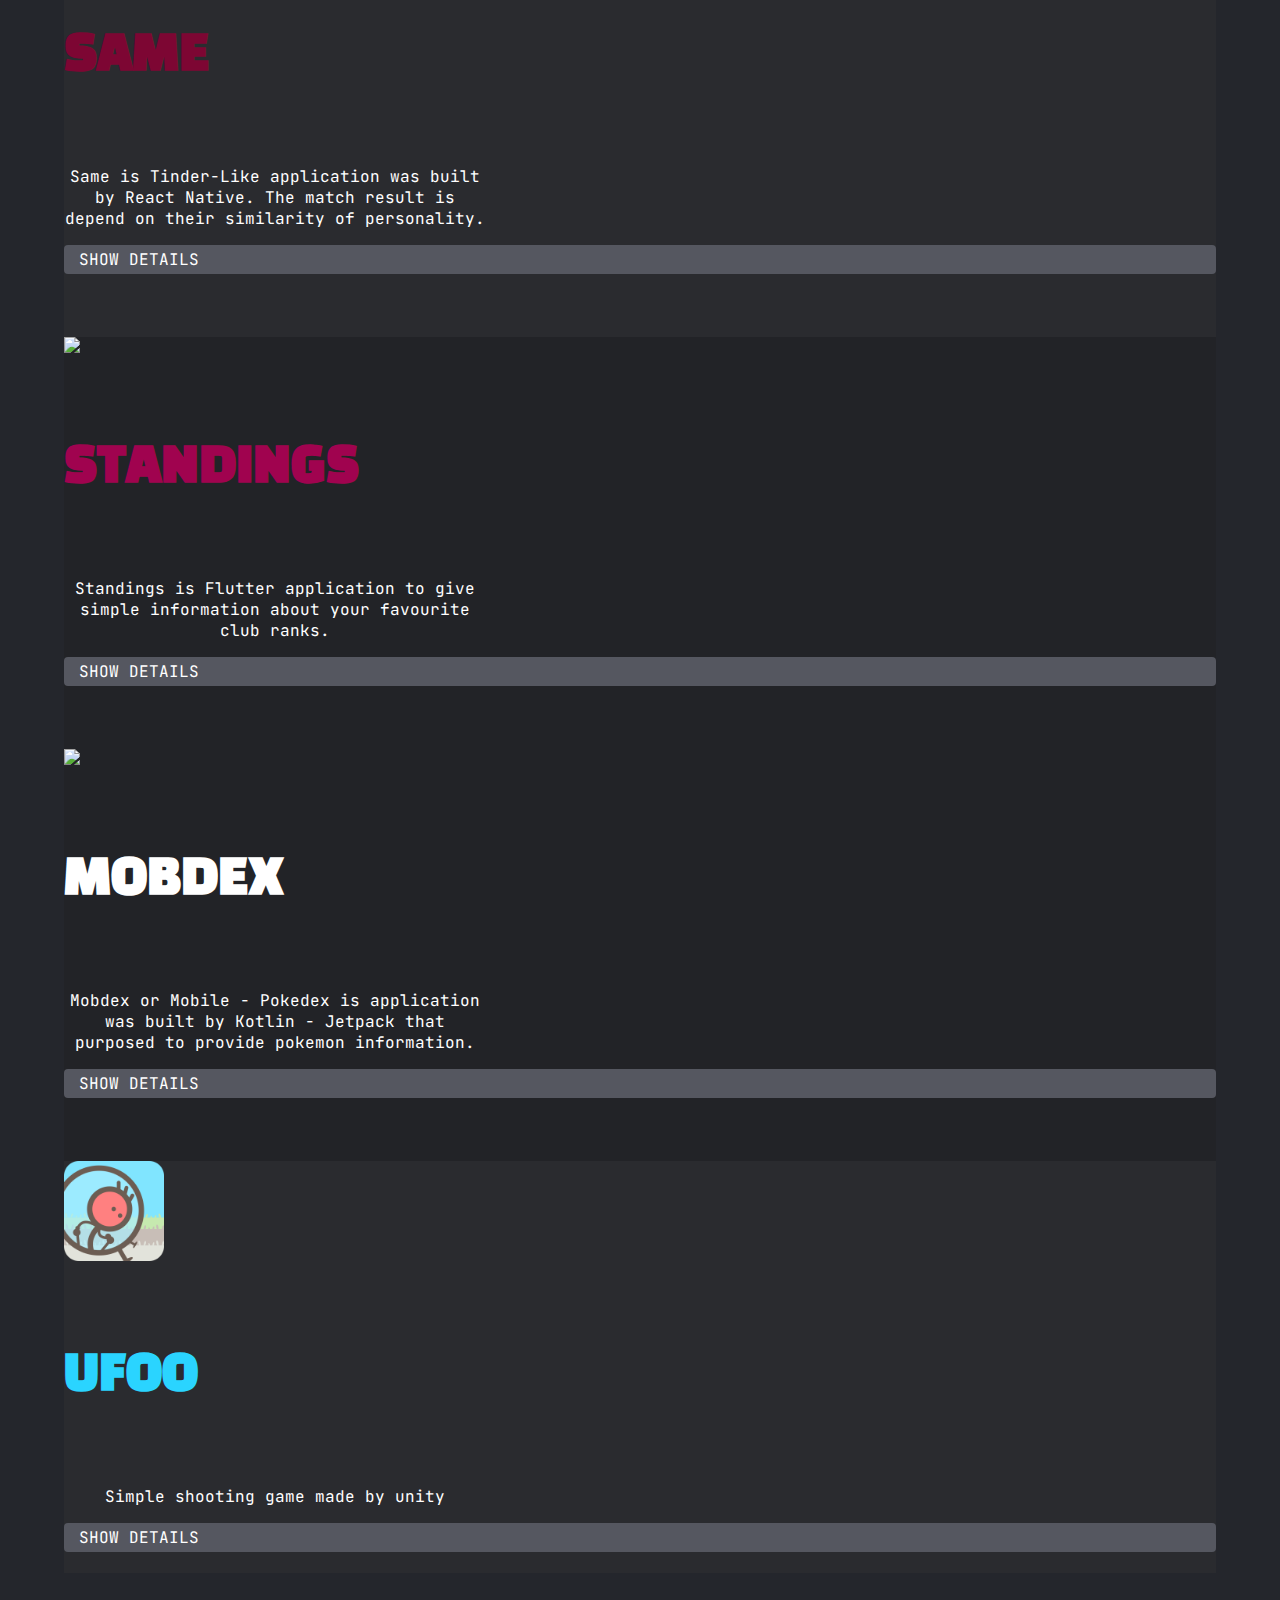
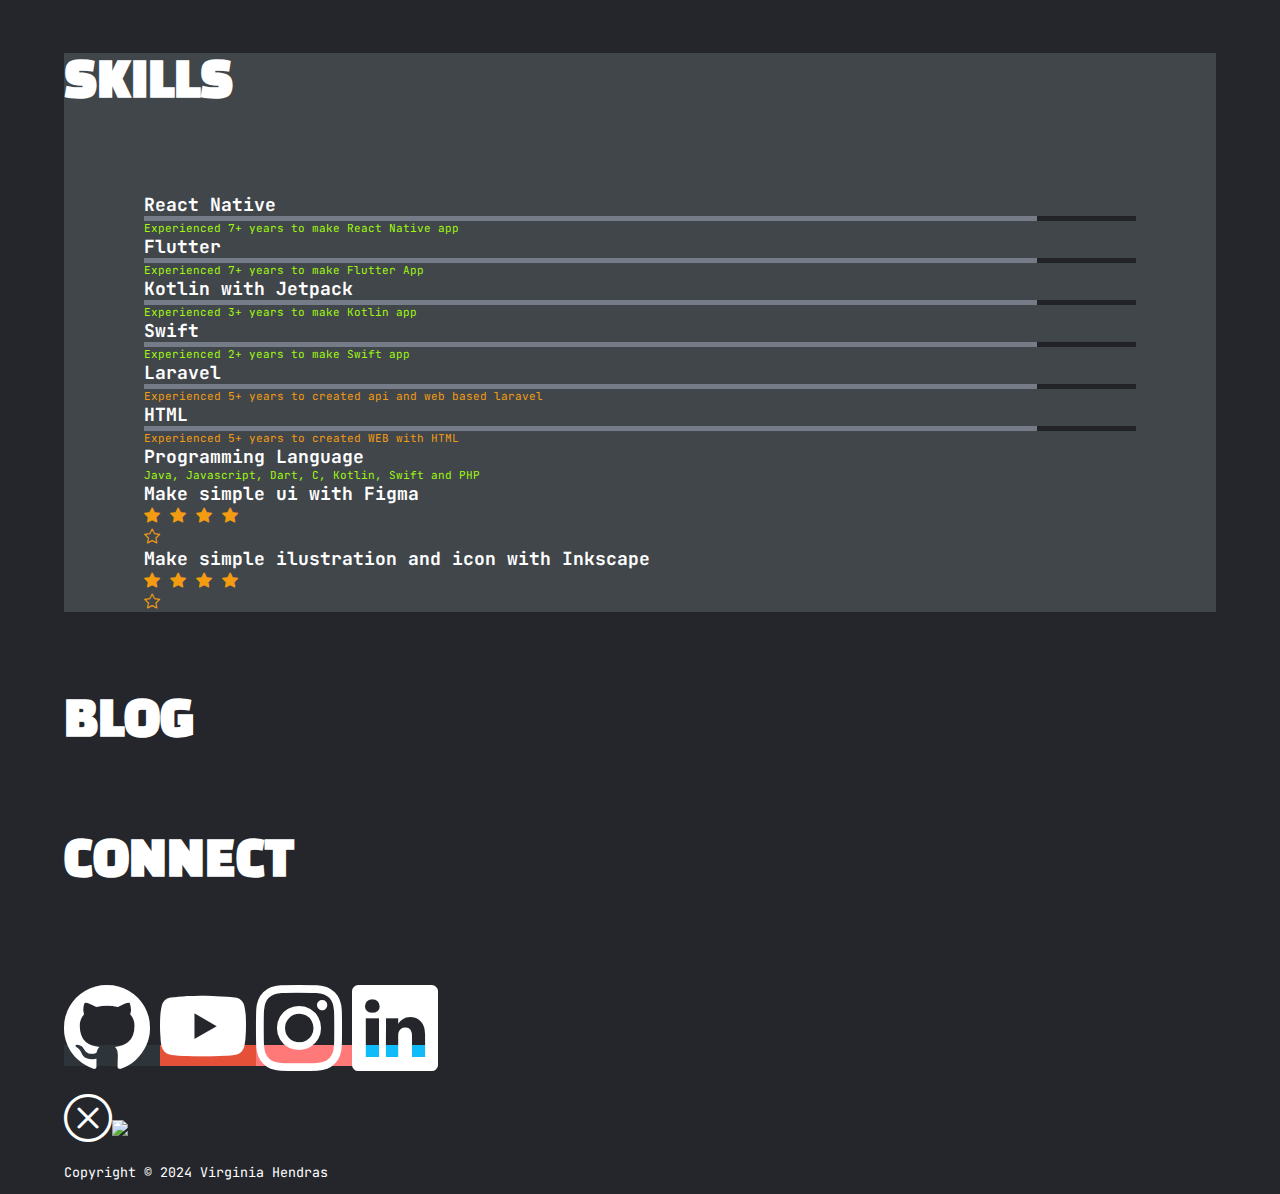
==== commit 62acf8b4: "✨ Add new apps UFOO" ====
--- a/index.html
+++ b/index.html
@@ -199,11 +199,10 @@
                 <div
                     class="d-flex flex-column justify-content-center align-items-center col-md-6 portofolio-even portofolio">
                     <img src="./src/images/logo_africa.png" width="100" class="mb-4" />
-                    <h5 class="mb-3 mr-auto ml-auto subtitle" id="subtitle-africa">AFRICA</h5>
-                    <div class="portofolio-desc-container">
-                        <p>
-                            An iOS application was built by Swift for entertain purpose and showing information about
-                            some animal in africa.
+                    <h5 class="mb-3 mr-auto ml-auto subtitle" id="subtitle-africa">UFOO</h5>
+                    <div class="portofolio-desc-container">
+                        <p>
+                            Simple shooting game made by unity
                         </p>
                     </div>
                     <div class="porto-detail">
@@ -299,8 +298,12 @@
                 <a 
                     id="gmail"
                     class="col-md-3 d-flex flex-row justify-content-center align-items-center social-media-container"
-                    href="https://www.youtube.com/channel/UC9tHVOBKyO4LxdIcuululTg" 
+                    href="https://www.youtube.com/channel/UCnwftTIobwBHUW_w7RjCuCA" 
                     target="_blank">
+
+                    <!-- <div class="pending-banner">
+                        <h4>Coming Soon</h4>
+                    </div> -->
     
                     <i class="bi-youtube"></i>
                 </a>
@@ -308,7 +311,7 @@
                 <a 
                     id="instagram"
                     class="col-md-3 d-flex flex-row justify-content-center align-items-center social-media-container"
-                    href="https://www.instagram.com/virginia.hendras/?hl=en" 
+                    href="https://www.instagram.com/mr.tenh/?hl=en" 
                     target="_blank">
                     
                     <i class="bi-instagram"></i>
@@ -339,7 +342,7 @@
         <!-- Details Modal End -->
 
         <div class="mt-5 d-flex align-items-center justify-content-center">
-            <p style="font-size: smaller;">Copyright &copy; 2023 Virginia Hendras</p>
+            <p style="font-size: smaller;">Copyright &copy; 2024 Virginia Hendras</p>
         </div>
     </div>
 </body>
--- a/src/style.css
+++ b/src/style.css
@@ -132,10 +132,12 @@
 }
 
 .porto-detail {
-    background-color: #FFAF02;
+    background-color: #555760;
+    padding-top: 4px;
+    padding-bottom: 4px;
     padding-left: 15px;
     padding-right: 15px;
-    border-radius: 12px;
+    border-radius: 4px;
 }
 
 .porto-detail:hover {
@@ -159,6 +161,7 @@
 
 .portofolio-desc-container {
     max-width: 422px;
+    margin-bottom: 12px;
 }
 
 .portofolio-desc-container p {
@@ -182,7 +185,7 @@
 }
 
 #subtitle-africa {
-    color: #FFAF02;
+    color: #2AD4FF;
 }
 
 #skills {
@@ -269,9 +272,27 @@
 
 #gmail {
     background-color: #e55039;
+    position: relative;
+}
+
+.pending-banner {
+    background-color: #3C1A269C;
+    width: 100%;
+    position: absolute;
+    display: flex;
+    flex-wrap: wrap;
+    justify-content: center;
+    align-items: center;
+}
+
+.pending-banner h4 {
+    margin-top: 10px;
+    margin-bottom: 10px;
 }
 
 .image-modal-container {
+    display: table;
+    table-layout: fixed;
     width: 100%;
     position: relative;
 }
